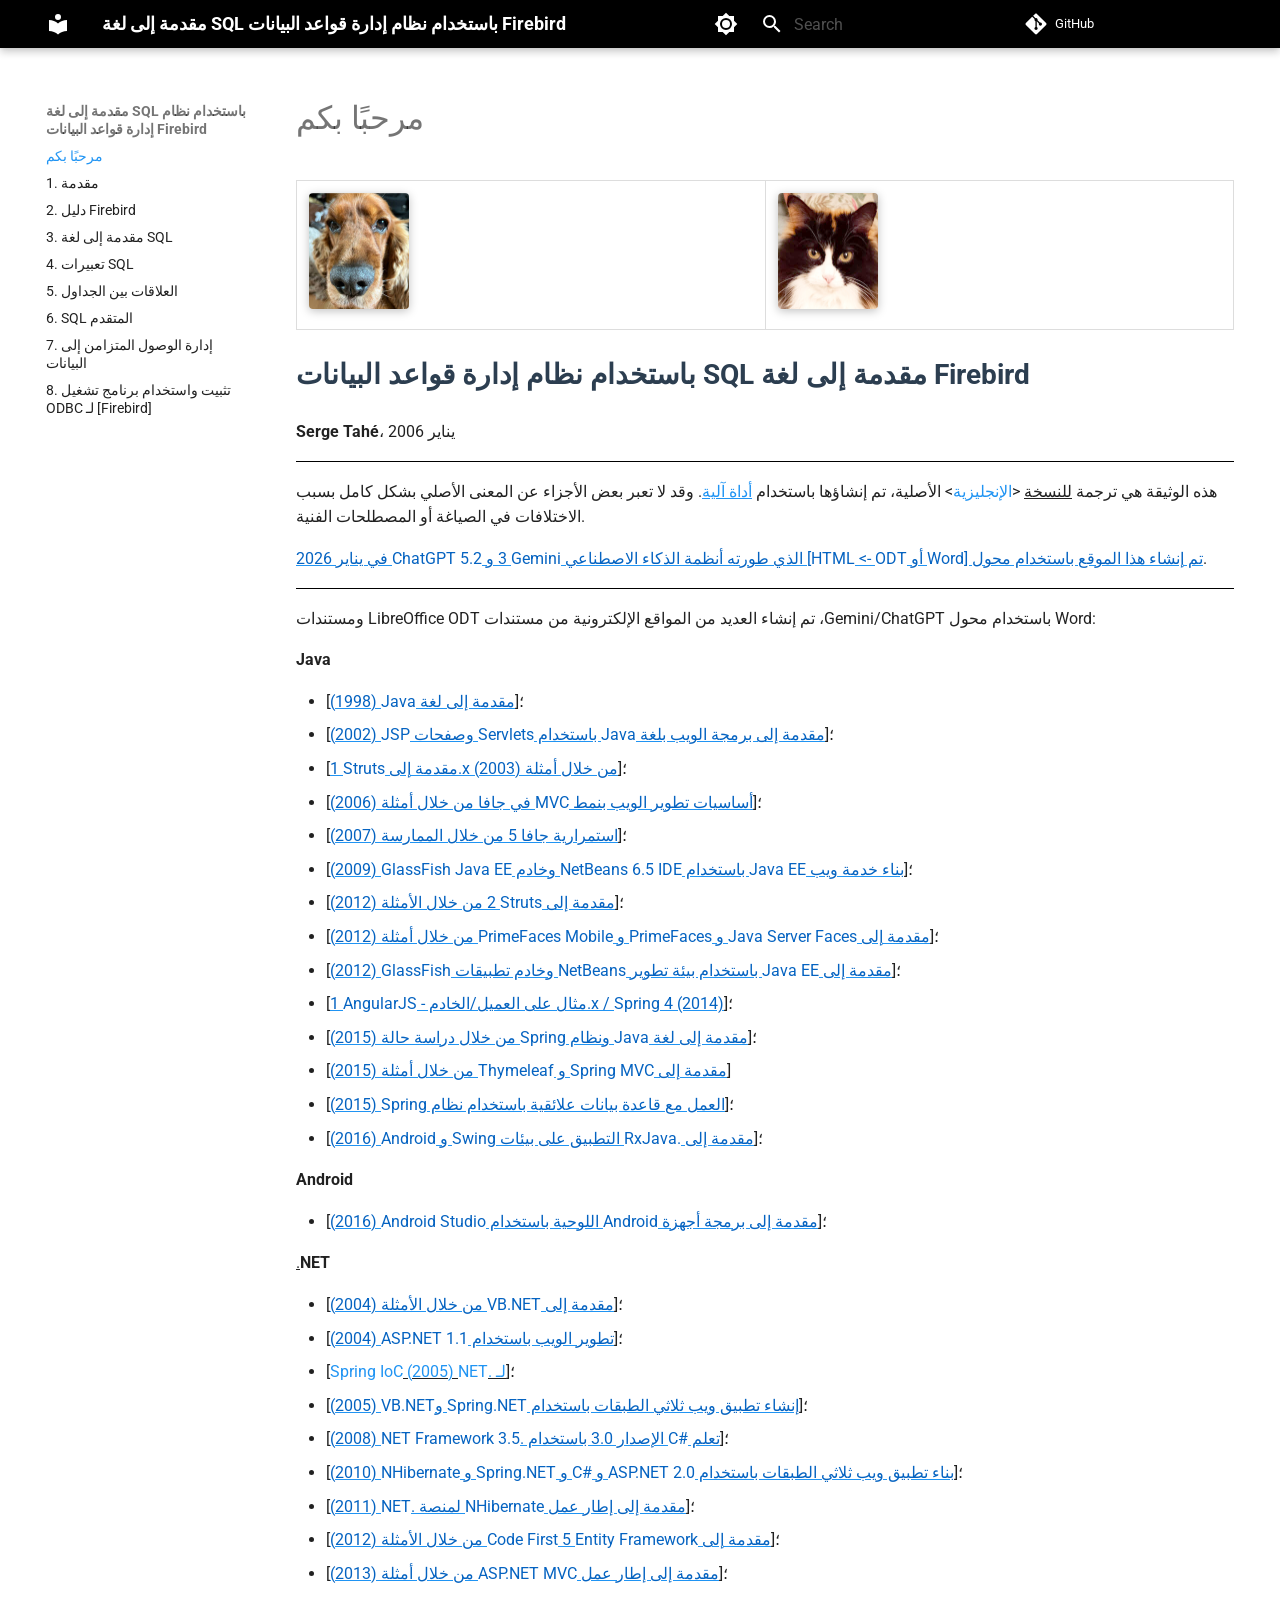
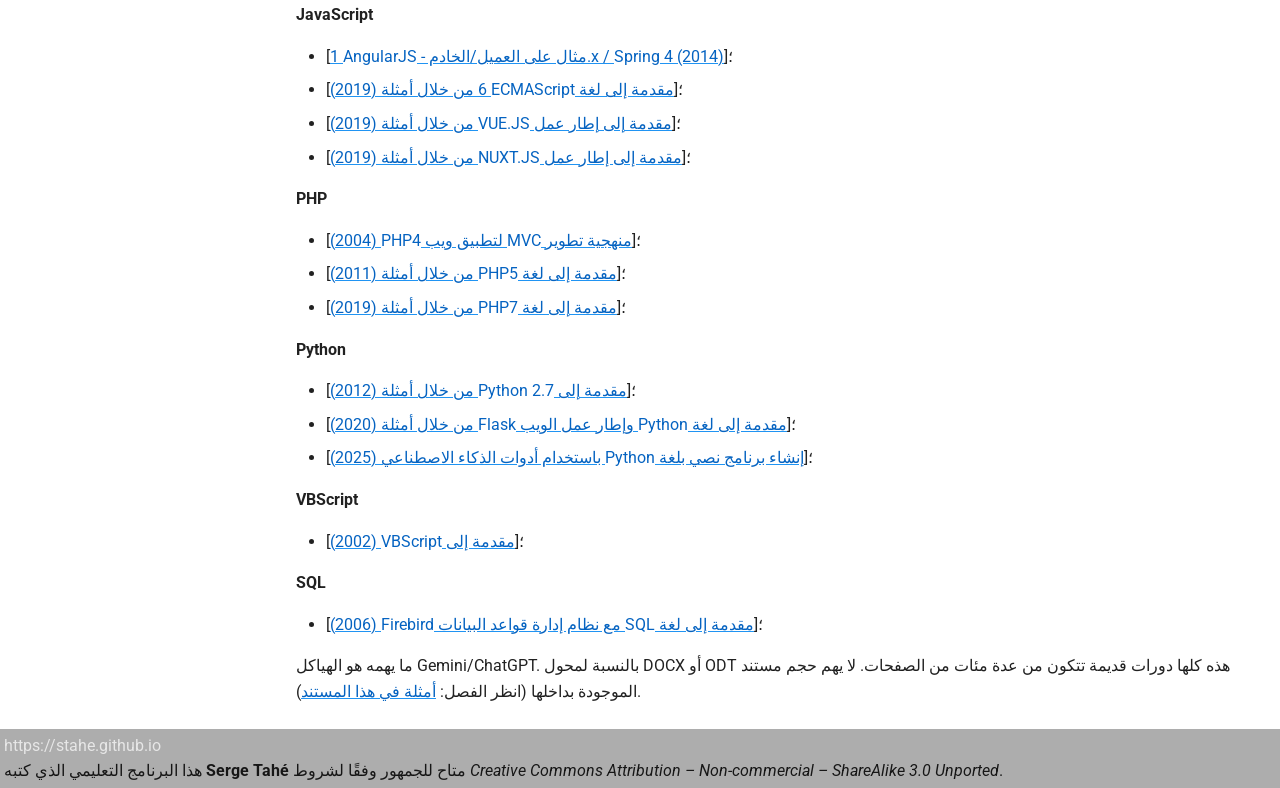
==== index.html @ da892377 "Deployed 4dfb40e with MkDocs version: 1.6.1" ====
<!doctype html>
<html lang="en" class="no-js">
  <head>
    
      <meta charset="utf-8">
      <meta name="viewport" content="width=device-width,initial-scale=1">
      
        <meta name="description" content="مقدمة إلى لغة SQL باستخدام نظام إدارة قواعد البيانات Firebird">
      
      
        <meta name="author" content="Serge Tahé">
      
      
        <link rel="canonical" href="https://stahe.github.io/ar-sql-firebird-janv-2006/index.html">
      
      
      
        <link rel="next" href="mqdm.html">
      
      
        
      
      
      <link rel="icon" href="assets/images/favicon.png">
      <meta name="generator" content="mkdocs-1.6.1, mkdocs-material-9.7.0">
    
    
      
        <title>مقدمة إلى لغة SQL باستخدام نظام إدارة قواعد البيانات Firebird</title>
      
    
    
      <link rel="stylesheet" href="assets/stylesheets/main.618322db.min.css">
      
        
        <link rel="stylesheet" href="assets/stylesheets/palette.ab4e12ef.min.css">
      
      


    
    
      
    
    
      
        
        
        <link rel="preconnect" href="https://fonts.gstatic.com" crossorigin>
        <link rel="stylesheet" href="https://fonts.googleapis.com/css?family=Roboto:300,300i,400,400i,700,700i%7CRoboto+Mono:400,400i,700,700i&display=fallback">
        <style>:root{--md-text-font:"Roboto";--md-code-font:"Roboto Mono"}</style>
      
    
    
      <link rel="stylesheet" href="stylesheets/focus.css">
    
      <link rel="stylesheet" href="stylesheets/bidi.css">
    
    <script>__md_scope=new URL(".",location),__md_hash=e=>[...e].reduce(((e,_)=>(e<<5)-e+_.charCodeAt(0)),0),__md_get=(e,_=localStorage,t=__md_scope)=>JSON.parse(_.getItem(t.pathname+"."+e)),__md_set=(e,_,t=localStorage,a=__md_scope)=>{try{t.setItem(a.pathname+"."+e,JSON.stringify(_))}catch(e){}}</script>
    
      
  <script async src="https://www.googletagmanager.com/gtag/js?id=G-EBZC3JVJNR"></script>
  <script>
    window.dataLayer = window.dataLayer || [];
    function gtag(){dataLayer.push(arguments);}
    gtag('js', new Date());
    var siteName = "مقدمة إلى لغة SQL باستخدام نظام إدارة قواعد البيانات Firebird";
    gtag('config', 'G-EBZC3JVJNR', {
        'page_title': siteName
    });
  </script>

    
    
  </head>
  
  
    
    
      
    
    
    
    
    <body dir="ltr" data-md-color-scheme="default" data-md-color-primary="blue" data-md-color-accent="purple">
  
    
    <input class="md-toggle" data-md-toggle="drawer" type="checkbox" id="__drawer" autocomplete="off">
    <input class="md-toggle" data-md-toggle="search" type="checkbox" id="__search" autocomplete="off">
    <label class="md-overlay" for="__drawer"></label>
    <div data-md-component="skip">
      
    </div>
    <div data-md-component="announce">
      
    </div>
    
    
      

  

<header class="md-header md-header--shadow" data-md-component="header">
  <nav class="md-header__inner md-grid" aria-label="Header">
    <a href="index.html" title="مقدمة إلى لغة SQL باستخدام نظام إدارة قواعد البيانات Firebird" class="md-header__button md-logo" aria-label="مقدمة إلى لغة SQL باستخدام نظام إدارة قواعد البيانات Firebird" data-md-component="logo">
      
  
  <svg xmlns="http://www.w3.org/2000/svg" viewBox="0 0 24 24"><path d="M12 8a3 3 0 0 0 3-3 3 3 0 0 0-3-3 3 3 0 0 0-3 3 3 3 0 0 0 3 3m0 3.54C9.64 9.35 6.5 8 3 8v11c3.5 0 6.64 1.35 9 3.54 2.36-2.19 5.5-3.54 9-3.54V8c-3.5 0-6.64 1.35-9 3.54"/></svg>

    </a>
    <label class="md-header__button md-icon" for="__drawer">
      
      <svg xmlns="http://www.w3.org/2000/svg" viewBox="0 0 24 24"><path d="M3 6h18v2H3zm0 5h18v2H3zm0 5h18v2H3z"/></svg>
    </label>
    <div class="md-header__title" data-md-component="header-title">
      <div class="md-header__ellipsis">
        <div class="md-header__topic">
          <span class="md-ellipsis">
            مقدمة إلى لغة SQL باستخدام نظام إدارة قواعد البيانات Firebird
          </span>
        </div>
        <div class="md-header__topic" data-md-component="header-topic">
          <span class="md-ellipsis">
            
              مرحبًا بكم
            
          </span>
        </div>
      </div>
    </div>
    
      
        <form class="md-header__option" data-md-component="palette">
  
    
    
    
    <input class="md-option" data-md-color-media="(prefers-color-scheme: light)" data-md-color-scheme="default" data-md-color-primary="blue" data-md-color-accent="purple"  aria-label="التبديل إلى الوضع الداكن"  type="radio" name="__palette" id="__palette_0">
    
      <label class="md-header__button md-icon" title="التبديل إلى الوضع الداكن" for="__palette_1" hidden>
        <svg xmlns="http://www.w3.org/2000/svg" viewBox="0 0 24 24"><path d="M12 8a4 4 0 0 0-4 4 4 4 0 0 0 4 4 4 4 0 0 0 4-4 4 4 0 0 0-4-4m0 10a6 6 0 0 1-6-6 6 6 0 0 1 6-6 6 6 0 0 1 6 6 6 6 0 0 1-6 6m8-9.31V4h-4.69L12 .69 8.69 4H4v4.69L.69 12 4 15.31V20h4.69L12 23.31 15.31 20H20v-4.69L23.31 12z"/></svg>
      </label>
    
  
    
    
    
    <input class="md-option" data-md-color-media="(prefers-color-scheme: dark)" data-md-color-scheme="slate" data-md-color-primary="blue" data-md-color-accent="purple"  aria-label="التبديل إلى الوضع الفاتح"  type="radio" name="__palette" id="__palette_1">
    
      <label class="md-header__button md-icon" title="التبديل إلى الوضع الفاتح" for="__palette_0" hidden>
        <svg xmlns="http://www.w3.org/2000/svg" viewBox="0 0 24 24"><path d="M12 18c-.89 0-1.74-.2-2.5-.55C11.56 16.5 13 14.42 13 12s-1.44-4.5-3.5-5.45C10.26 6.2 11.11 6 12 6a6 6 0 0 1 6 6 6 6 0 0 1-6 6m8-9.31V4h-4.69L12 .69 8.69 4H4v4.69L.69 12 4 15.31V20h4.69L12 23.31 15.31 20H20v-4.69L23.31 12z"/></svg>
      </label>
    
  
</form>
      
    
    
      <script>var palette=__md_get("__palette");if(palette&&palette.color){if("(prefers-color-scheme)"===palette.color.media){var media=matchMedia("(prefers-color-scheme: light)"),input=document.querySelector(media.matches?"[data-md-color-media='(prefers-color-scheme: light)']":"[data-md-color-media='(prefers-color-scheme: dark)']");palette.color.media=input.getAttribute("data-md-color-media"),palette.color.scheme=input.getAttribute("data-md-color-scheme"),palette.color.primary=input.getAttribute("data-md-color-primary"),palette.color.accent=input.getAttribute("data-md-color-accent")}for(var[key,value]of Object.entries(palette.color))document.body.setAttribute("data-md-color-"+key,value)}</script>
    
    
    
      
      
        <label class="md-header__button md-icon" for="__search">
          
          <svg xmlns="http://www.w3.org/2000/svg" viewBox="0 0 24 24"><path d="M9.5 3A6.5 6.5 0 0 1 16 9.5c0 1.61-.59 3.09-1.56 4.23l.27.27h.79l5 5-1.5 1.5-5-5v-.79l-.27-.27A6.52 6.52 0 0 1 9.5 16 6.5 6.5 0 0 1 3 9.5 6.5 6.5 0 0 1 9.5 3m0 2C7 5 5 7 5 9.5S7 14 9.5 14 14 12 14 9.5 12 5 9.5 5"/></svg>
        </label>
        <div class="md-search" data-md-component="search" role="dialog">
  <label class="md-search__overlay" for="__search"></label>
  <div class="md-search__inner" role="search">
    <form class="md-search__form" name="search">
      <input type="text" class="md-search__input" name="query" aria-label="Search" placeholder="Search" autocapitalize="off" autocorrect="off" autocomplete="off" spellcheck="false" data-md-component="search-query" required>
      <label class="md-search__icon md-icon" for="__search">
        
        <svg xmlns="http://www.w3.org/2000/svg" viewBox="0 0 24 24"><path d="M9.5 3A6.5 6.5 0 0 1 16 9.5c0 1.61-.59 3.09-1.56 4.23l.27.27h.79l5 5-1.5 1.5-5-5v-.79l-.27-.27A6.52 6.52 0 0 1 9.5 16 6.5 6.5 0 0 1 3 9.5 6.5 6.5 0 0 1 9.5 3m0 2C7 5 5 7 5 9.5S7 14 9.5 14 14 12 14 9.5 12 5 9.5 5"/></svg>
        
        <svg xmlns="http://www.w3.org/2000/svg" viewBox="0 0 24 24"><path d="M20 11v2H8l5.5 5.5-1.42 1.42L4.16 12l7.92-7.92L13.5 5.5 8 11z"/></svg>
      </label>
      <nav class="md-search__options" aria-label="Search">
        
        <button type="reset" class="md-search__icon md-icon" title="Clear" aria-label="Clear" tabindex="-1">
          
          <svg xmlns="http://www.w3.org/2000/svg" viewBox="0 0 24 24"><path d="M19 6.41 17.59 5 12 10.59 6.41 5 5 6.41 10.59 12 5 17.59 6.41 19 12 13.41 17.59 19 19 17.59 13.41 12z"/></svg>
        </button>
      </nav>
      
    </form>
    <div class="md-search__output">
      <div class="md-search__scrollwrap" tabindex="0" data-md-scrollfix>
        <div class="md-search-result" data-md-component="search-result">
          <div class="md-search-result__meta">
            Initializing search
          </div>
          <ol class="md-search-result__list" role="presentation"></ol>
        </div>
      </div>
    </div>
  </div>
</div>
      
    
    
      <div class="md-header__source">
        <a href="https://stahe.github.io/ar-sql-firebird-janv-2006" title="Go to repository" class="md-source" data-md-component="source">
  <div class="md-source__icon md-icon">
    
    <svg xmlns="http://www.w3.org/2000/svg" viewBox="0 0 448 512"><!--! Font Awesome Free 7.1.0 by @fontawesome - https://fontawesome.com License - https://fontawesome.com/license/free (Icons: CC BY 4.0, Fonts: SIL OFL 1.1, Code: MIT License) Copyright 2025 Fonticons, Inc.--><path d="M439.6 236.1 244 40.5c-5.4-5.5-12.8-8.5-20.4-8.5s-15 3-20.4 8.4L162.5 81l51.5 51.5c27.1-9.1 52.7 16.8 43.4 43.7l49.7 49.7c34.2-11.8 61.2 31 35.5 56.7-26.5 26.5-70.2-2.9-56-37.3L240.3 199v121.9c25.3 12.5 22.3 41.8 9.1 55-6.4 6.4-15.2 10.1-24.3 10.1s-17.8-3.6-24.3-10.1c-17.6-17.6-11.1-46.9 11.2-56v-123c-20.8-8.5-24.6-30.7-18.6-45L142.6 101 8.5 235.1C3 240.6 0 247.9 0 255.5s3 15 8.5 20.4l195.6 195.7c5.4 5.4 12.7 8.4 20.4 8.4s15-3 20.4-8.4l194.7-194.7c5.4-5.4 8.4-12.8 8.4-20.4s-3-15-8.4-20.4"/></svg>
  </div>
  <div class="md-source__repository">
    GitHub
  </div>
</a>
      </div>
    
  </nav>
  
</header>
    
    <div class="md-container" data-md-component="container">
      
      
        
          
        
      
      <main class="md-main" data-md-component="main">
        <div class="md-main__inner md-grid">
          
            
              
              <div class="md-sidebar md-sidebar--primary" data-md-component="sidebar" data-md-type="navigation" >
                <div class="md-sidebar__scrollwrap">
                  <div class="md-sidebar__inner">
                    



  

<nav class="md-nav md-nav--primary md-nav--integrated" aria-label="Navigation" data-md-level="0">
  <label class="md-nav__title" for="__drawer">
    <a href="index.html" title="مقدمة إلى لغة SQL باستخدام نظام إدارة قواعد البيانات Firebird" class="md-nav__button md-logo" aria-label="مقدمة إلى لغة SQL باستخدام نظام إدارة قواعد البيانات Firebird" data-md-component="logo">
      
  
  <svg xmlns="http://www.w3.org/2000/svg" viewBox="0 0 24 24"><path d="M12 8a3 3 0 0 0 3-3 3 3 0 0 0-3-3 3 3 0 0 0-3 3 3 3 0 0 0 3 3m0 3.54C9.64 9.35 6.5 8 3 8v11c3.5 0 6.64 1.35 9 3.54 2.36-2.19 5.5-3.54 9-3.54V8c-3.5 0-6.64 1.35-9 3.54"/></svg>

    </a>
    مقدمة إلى لغة SQL باستخدام نظام إدارة قواعد البيانات Firebird
  </label>
  
    <div class="md-nav__source">
      <a href="https://stahe.github.io/ar-sql-firebird-janv-2006" title="Go to repository" class="md-source" data-md-component="source">
  <div class="md-source__icon md-icon">
    
    <svg xmlns="http://www.w3.org/2000/svg" viewBox="0 0 448 512"><!--! Font Awesome Free 7.1.0 by @fontawesome - https://fontawesome.com License - https://fontawesome.com/license/free (Icons: CC BY 4.0, Fonts: SIL OFL 1.1, Code: MIT License) Copyright 2025 Fonticons, Inc.--><path d="M439.6 236.1 244 40.5c-5.4-5.5-12.8-8.5-20.4-8.5s-15 3-20.4 8.4L162.5 81l51.5 51.5c27.1-9.1 52.7 16.8 43.4 43.7l49.7 49.7c34.2-11.8 61.2 31 35.5 56.7-26.5 26.5-70.2-2.9-56-37.3L240.3 199v121.9c25.3 12.5 22.3 41.8 9.1 55-6.4 6.4-15.2 10.1-24.3 10.1s-17.8-3.6-24.3-10.1c-17.6-17.6-11.1-46.9 11.2-56v-123c-20.8-8.5-24.6-30.7-18.6-45L142.6 101 8.5 235.1C3 240.6 0 247.9 0 255.5s3 15 8.5 20.4l195.6 195.7c5.4 5.4 12.7 8.4 20.4 8.4s15-3 20.4-8.4l194.7-194.7c5.4-5.4 8.4-12.8 8.4-20.4s-3-15-8.4-20.4"/></svg>
  </div>
  <div class="md-source__repository">
    GitHub
  </div>
</a>
    </div>
  
  <ul class="md-nav__list" data-md-scrollfix>
    
      
      
  
  
    
  
  
  
    <li class="md-nav__item md-nav__item--active">
      
      <input class="md-nav__toggle md-toggle" type="checkbox" id="__toc">
      
      
      
      <a href="index.html" class="md-nav__link md-nav__link--active">
        
  
  
  <span class="md-ellipsis">
    
  
    مرحبًا بكم
  

    
  </span>
  
  

      </a>
      
    </li>
  

    
      
      
  
  
  
  
    <li class="md-nav__item">
      <a href="mqdm.html" class="md-nav__link">
        
  
  
  <span class="md-ellipsis">
    
  
    1. مقدمة
  

    
  </span>
  
  

      </a>
    </li>
  

    
      
      
  
  
  
  
    <li class="md-nav__item">
      <a href="dlyl-firebird.html" class="md-nav__link">
        
  
  
  <span class="md-ellipsis">
    
  
    2. دليل Firebird
  

    
  </span>
  
  

      </a>
    </li>
  

    
      
      
  
  
  
  
    <li class="md-nav__item">
      <a href="mqdm-l-l-sql.html" class="md-nav__link">
        
  
  
  <span class="md-ellipsis">
    
  
    3. مقدمة إلى لغة SQL
  

    
  </span>
  
  

      </a>
    </li>
  

    
      
      
  
  
  
  
    <li class="md-nav__item">
      <a href="tbyrt-sql.html" class="md-nav__link">
        
  
  
  <span class="md-ellipsis">
    
  
    4. تعبيرات SQL
  

    
  </span>
  
  

      </a>
    </li>
  

    
      
      
  
  
  
  
    <li class="md-nav__item">
      <a href="llqt-byn-ljdwl.html" class="md-nav__link">
        
  
  
  <span class="md-ellipsis">
    
  
    5. العلاقات بين الجداول
  

    
  </span>
  
  

      </a>
    </li>
  

    
      
      
  
  
  
  
    <li class="md-nav__item">
      <a href="sql-lmtqdm.html" class="md-nav__link">
        
  
  
  <span class="md-ellipsis">
    
  
    6. SQL المتقدم
  

    
  </span>
  
  

      </a>
    </li>
  

    
      
      
  
  
  
  
    <li class="md-nav__item">
      <a href="dr-lwwl-lmtzmn-l-lbynt.html" class="md-nav__link">
        
  
  
  <span class="md-ellipsis">
    
  
    7. إدارة الوصول المتزامن إلى البيانات
  

    
  </span>
  
  

      </a>
    </li>
  

    
      
      
  
  
  
  
    <li class="md-nav__item">
      <a href="tthbyt-wstkhdm-brnmj-tshyl-odbc-l-firebird.html" class="md-nav__link">
        
  
  
  <span class="md-ellipsis">
    
  
    8. تثبيت واستخدام برنامج تشغيل ODBC لـ [Firebird]
  

    
  </span>
  
  

      </a>
    </li>
  

    
  </ul>
</nav>
                  </div>
                </div>
              </div>
            
            
          
          
            <div class="md-content" data-md-component="content">
              
              <article class="md-content__inner md-typeset">
                
                  



  <h1>مرحبًا بكم</h1>

<table class="odt-table" style="border-collapse: collapse; width: 100%; margin-bottom: 1em;"><tr><td style="border: 1px solid #ddd; padding: 8px; vertical-align: top;"><img src="images/10000000000000C8000000E930F662D2.png" width="100" height="117" style="display:inline-block; margin:4px;width:2.646cm;height:3.083cm;" class="odt-zoomable" data-zoom-src="images/10000000000000C8000000E930F662D2.png" /></td><td style="border: 1px solid #ddd; padding: 8px; vertical-align: top;"><img src="images/10000000000000C8000000E90F858128.png" width="100" height="117" style="display:inline-block; margin:4px;width:2.646cm;height:3.083cm;" class="odt-zoomable" data-zoom-src="images/10000000000000C8000000E90F858128.png" /></td></tr></table>

<p style="font-size: 28px; font-weight: bold; margin-bottom: 1em; line-height: 1.2; color: #2c3e50;">مقدمة إلى لغة <bdi dir="ltr" class="odt-ltr-term">SQL</bdi> باستخدام نظام إدارة قواعد البيانات <bdi dir="ltr" class="odt-ltr-term">Firebird</bdi></p>

<p><strong><bdi dir="ltr" class="odt-ltr-term">Serge Tahé</bdi></strong>، يناير 2006</p>
<hr style="border:0; border-top:0.06pt solid #000000; margin:0.75em 0;" data-odt-border="top" />
<p>هذه الوثيقة هي ترجمة <u>للنسخة</u> &lt;<a href="https://stahe.github.io/en-sql-firebird-janv-2006/">الإنجليزية</a>&gt; الأصلية، تم إنشاؤها باستخدام <a href="https://www.deepl.com/"><u>أداة آلية</u></a>. وقد لا تعبر بعض الأجزاء عن المعنى الأصلي بشكل كامل بسبب الاختلافات في الصياغة أو المصطلحات الفنية.</p>
<p><a href="https://stahe.github.io/en-word-odt-vers-html-janv-2026/"><u><span style="color: #0563c1">تم إنشاء هذا الموقع باستخدام محول [<bdi dir="ltr" class="odt-ltr-term">Word</bdi> أو <bdi dir="ltr" class="odt-ltr-term">ODT</bdi> -&gt; <bdi dir="ltr" class="odt-ltr-term">HTML</bdi>] الذي طورته أنظمة الذكاء الاصطناعي <bdi dir="ltr" class="odt-ltr-term">Gemini</bdi> 3 و <bdi dir="ltr" class="odt-ltr-term">ChatGPT 5.2</bdi> في يناير 2026</span></u></a>.</p>
<hr style="border:0; border-top:0.06pt solid #000000; margin:0.75em 0;" data-odt-border="bottom" />

<p>باستخدام محول <bdi dir="ltr" class="odt-ltr-term">Gemini/ChatGPT</bdi>، تم إنشاء العديد من المواقع الإلكترونية من مستندات <bdi dir="ltr" class="odt-ltr-term">LibreOffice ODT</bdi> ومستندات <bdi dir="ltr" class="odt-ltr-term">Word:</bdi></p>
<p><u><strong><bdi dir="ltr" class="odt-ltr-term">Java</bdi></strong></u></p>
<ul>
<li>[<a href="https://stahe.github.io/ar-java-sept-1998/"><u><span style="color: #0563c1">مقدمة إلى لغة <bdi dir="ltr" class="odt-ltr-term">Java</bdi> (1998)</span></u></a>]؛</li>
<li>[<a href="https://stahe.github.io/ar-servlets-java-juin-2002/"><u><span style="color: #0563c1">مقدمة إلى برمجة الويب بلغة <bdi dir="ltr" class="odt-ltr-term">Java</bdi> باستخدام <bdi dir="ltr" class="odt-ltr-term">Servlets</bdi> وصفحات <bdi dir="ltr" class="odt-ltr-term">JSP</bdi> (2002)</span></u></a>]؛</li>
<li>[<a href="https://stahe.github.io/ar-struts1x-dec-2003/"><u><span style="color: #0563c1">مقدمة إلى <bdi dir="ltr" class="odt-ltr-term">Struts</bdi> 1.x من خلال أمثلة (2003)</span></u></a>]؛</li>
<li>[<a href="https://stahe.github.io/ar-java-web-mvc-mai-2006/"><u><span style="color: #0563c1">أساسيات تطوير الويب بنمط <bdi dir="ltr" class="odt-ltr-term">MVC</bdi> في جافا من خلال أمثلة (2006)</span></u></a>]؛</li>
<li>[<a href="https://stahe.github.io/ar-jpa-juin-2007/"><u><span style="color: #0563c1">استمرارية جافا 5 من خلال الممارسة (2007)</span></u></a>]؛</li>
<li>[<a href="https://stahe.github.io/ar-webservice-netbeans-glassfish-fev-2009/"><u><span style="color: #0563c1">بناء خدمة ويب <bdi dir="ltr" class="odt-ltr-term">Java EE</bdi> باستخدام <bdi dir="ltr" class="odt-ltr-term">NetBeans 6.5 IDE</bdi> وخادم <bdi dir="ltr" class="odt-ltr-term">GlassFish Java EE</bdi> (2009)</span></u></a>]؛</li>
<li>[<a href="https://stahe.github.io/ar-struts2-janv-2012/"><u><span style="color: #0563c1">مقدمة إلى <bdi dir="ltr" class="odt-ltr-term">Struts</bdi> 2 من خلال الأمثلة (2012)</span></u></a>]؛</li>
<li>[<a href="https://stahe.github.io/ar-jsf2-pf-pfm-juin-2012/"><u><span style="color: #0563c1">مقدمة إلى <bdi dir="ltr" class="odt-ltr-term">Java Server Faces</bdi> و <bdi dir="ltr" class="odt-ltr-term">PrimeFaces</bdi> و <bdi dir="ltr" class="odt-ltr-term">PrimeFaces Mobile</bdi> من خلال أمثلة (2012)</span></u></a>]؛</li>
<li>[<a href="https://stahe.github.io/ar-javaee-juin-2012/"><u><span style="color: #0563c1">مقدمة إلى <bdi dir="ltr" class="odt-ltr-term">Java EE</bdi> باستخدام بيئة تطوير <bdi dir="ltr" class="odt-ltr-term">NetBeans</bdi> وخادم تطبيقات <bdi dir="ltr" class="odt-ltr-term">GlassFish</bdi> (2012)</span></u></a>]؛</li>
<li>[<a href="https://stahe.github.io/ar-spring-angular1.x-juillet-2014/"><u><span style="color: #0563c1">مثال على العميل/الخادم - <bdi dir="ltr" class="odt-ltr-term">AngularJS</bdi> 1.x / <bdi dir="ltr" class="odt-ltr-term">Spring</bdi> 4 (2014)</span></u></a>]؛</li>
<li>[<a href="https://stahe.github.io/ar-java-spring-dec-2015/"><u><span style="color: #0563c1">مقدمة إلى لغة <bdi dir="ltr" class="odt-ltr-term">Java</bdi> ونظام <bdi dir="ltr" class="odt-ltr-term">Spring</bdi> من خلال دراسة حالة (2015)</span></u></a>]؛</li>
<li>[<a href="https://stahe.github.io/ar-springmvc-thymeleaf-janv-2015/"><u><span style="color: #0563c1">مقدمة إلى <bdi dir="ltr" class="odt-ltr-term">Spring MVC</bdi> و <bdi dir="ltr" class="odt-ltr-term">Thymeleaf</bdi> من خلال أمثلة (2015)</span></u></a>]</li>
<li>[<a href="https://stahe.github.io/ar-spring-database-juin-2015/"><u><span style="color: #0563c1">العمل مع قاعدة بيانات علائقية باستخدام نظام <bdi dir="ltr" class="odt-ltr-term">Spring</bdi> (2015)</span></u></a>]؛</li>
<li>[<a href="https://stahe.github.io/ar-rxjava-mai-2016/"><u><span style="color: #0563c1">مقدمة إلى <bdi dir="ltr" class="odt-ltr-term">RxJava.</bdi> التطبيق على بيئات <bdi dir="ltr" class="odt-ltr-term">Swing</bdi> و <bdi dir="ltr" class="odt-ltr-term">Android</bdi> (2016)</span></u></a>]؛</li>
</ul>
<p><u><strong><bdi dir="ltr" class="odt-ltr-term">Android</bdi></strong></u></p>
<ul>
<li>[<a href="https://stahe.github.io/ar-android-aout-2016/"><u><span style="color: #0563c1">مقدمة إلى برمجة أجهزة <bdi dir="ltr" class="odt-ltr-term">Android</bdi> اللوحية باستخدام <bdi dir="ltr" class="odt-ltr-term">Android Studio</bdi> (2016)</span></u></a>]؛</li>
</ul>
<p><u>.</u><u><strong><bdi dir="ltr" class="odt-ltr-term">NET</bdi></strong></u></p>
<ul>
<li>[<a href="https://stahe.github.io/ar-vbnet-mars-2004/"><u><span style="color: #0563c1">مقدمة إلى <bdi dir="ltr" class="odt-ltr-term">VB.NET</bdi> من خلال الأمثلة (2004)</span></u></a>]؛</li>
<li>[<a href="https://stahe.github.io/ar-aspnet1.1-avril-2004/"><u><span style="color: #0563c1">تطوير الويب باستخدام <bdi dir="ltr" class="odt-ltr-term">ASP.NET 1.1</bdi> (2004)</span></u></a>]؛</li>
<li>[<u><span style="color: #0563c1"><a href="https://stahe.github.io/ar-springioc-dotnet-avril-2005/"><bdi dir="ltr" class="odt-ltr-term">Spring IoC</bdi> لـ .<bdi dir="ltr" class="odt-ltr-term">NET</bdi> (2005)</span></u></a>]؛</li>
<li>[<a href="https://stahe.github.io/ar-web3tier-dotnet-avril-2005/"><u><span style="color: #0563c1">إنشاء تطبيق ويب ثلاثي الطبقات باستخدام <bdi dir="ltr" class="odt-ltr-term">Spring.NET</bdi> و<bdi dir="ltr" class="odt-ltr-term">VB.NET</bdi> (2005)</span></u></a>]؛</li>
<li>[<a href="https://stahe.github.io/ar-csharp-mai-2008/"><u><span style="color: #0563c1">تعلم <bdi dir="ltr" class="odt-ltr-term">C#</bdi> الإصدار 3.0 باستخدام .<bdi dir="ltr" class="odt-ltr-term">NET Framework 3.5</bdi> (2008)</span></u></a>]؛</li>
<li>[<a href="https://stahe.github.io/ar-pam-aspnet-juin-2010/"><u><span style="color: #0563c1">بناء تطبيق ويب ثلاثي الطبقات باستخدام <bdi dir="ltr" class="odt-ltr-term">ASP.NET 2.0</bdi> و <bdi dir="ltr" class="odt-ltr-term">C#</bdi> و <bdi dir="ltr" class="odt-ltr-term">Spring.NET</bdi> و <bdi dir="ltr" class="odt-ltr-term">NHibernate</bdi> (2010)</span></u></a>]؛</li>
<li>[<a href="https://stahe.github.io/ar-nhibernate-dotnet-dec-2011/"><u><span style="color: #0563c1">مقدمة إلى إطار عمل <bdi dir="ltr" class="odt-ltr-term">NHibernate</bdi> لمنصة .<bdi dir="ltr" class="odt-ltr-term">NET</bdi> (2011)</span></u></a>]؛</li>
<li>[<a href="https://stahe.github.io/ar-ef5cf-oct-2012/"><u><span style="color: #0563c1">مقدمة إلى <bdi dir="ltr" class="odt-ltr-term">Entity Framework</bdi> 5 <bdi dir="ltr" class="odt-ltr-term">Code First</bdi> من خلال الأمثلة (2012)</span></u></a>]؛</li>
<li>[<a href="https://stahe.github.io/ar-aspnetmvc-nov-2013/"><u><span style="color: #0563c1">مقدمة إلى إطار عمل <bdi dir="ltr" class="odt-ltr-term">ASP.NET MVC</bdi> من خلال أمثلة (2013)</span></u></a>]؛</li>
</ul>
<p><u><strong><bdi dir="ltr" class="odt-ltr-term">JavaScript</bdi></strong></u></p>
<ul>
<li>[<a href="https://stahe.github.io/ar-spring-angular1.x-juillet-2014/"><u><span style="color: #0563c1">مثال على العميل/الخادم - <bdi dir="ltr" class="odt-ltr-term">AngularJS</bdi> 1.x / <bdi dir="ltr" class="odt-ltr-term">Spring</bdi> 4 (2014)</span></u></a>]؛</li>
<li>[<a href="https://stahe.github.io/ar-ecmascript6-oct-2019/"><u><span style="color: #0563c1">مقدمة إلى لغة <bdi dir="ltr" class="odt-ltr-term">ECMAScript</bdi> 6 من خلال أمثلة (2019)</span></u></a>]؛</li>
<li>[<a href="https://stahe.github.io/ar-vuejs-oct-2019/"><u><span style="color: #0563c1">مقدمة إلى إطار عمل <bdi dir="ltr" class="odt-ltr-term">VUE.JS</bdi> من خلال أمثلة (2019)</span></u></a>]؛</li>
<li>[<a href="https://stahe.github.io/ar-nuxtjs-dec-2019/"><u><span style="color: #0563c1">مقدمة إلى إطار عمل <bdi dir="ltr" class="odt-ltr-term">NUXT.JS</bdi> من خلال أمثلة (2019)</span></u></a>]؛</li>
</ul>
<p><u><strong><bdi dir="ltr" class="odt-ltr-term">PHP</bdi></strong></u></p>
<ul>
<li>[<a href="https://stahe.github.io/ar-php4mvc-janvier-2004/"><u><span style="color: #0563c1">منهجية تطوير <bdi dir="ltr" class="odt-ltr-term">MVC</bdi> لتطبيق ويب <bdi dir="ltr" class="odt-ltr-term">PHP4</bdi> (2004)</span></u></a>]؛</li>
<li>[<a href="https://stahe.github.io/ar-php5-juillet-2011/"><u><span style="color: #0563c1">مقدمة إلى لغة <bdi dir="ltr" class="odt-ltr-term">PHP5</bdi> من خلال أمثلة (2011)</span></u></a>]؛</li>
<li>[<a href="https://stahe.github.io/ar-php7-juillet-2019/"><u><span style="color: #0563c1">مقدمة إلى لغة <bdi dir="ltr" class="odt-ltr-term">PHP7</bdi> من خلال أمثلة (2019)</span></u></a>]؛</li>
</ul>
<p><u><strong><bdi dir="ltr" class="odt-ltr-term">Python</bdi></strong></u></p>
<ul>
<li>[<a href="https://stahe.github.io/ar-python2.7-mars-2012/"><u><span style="color: #0563c1">مقدمة إلى <bdi dir="ltr" class="odt-ltr-term">Python 2.7</bdi> من خلال أمثلة (2012)</span></u></a>]؛</li>
<li>[<a href="https://stahe.github.io/ar-python-flask-sept-2020/"><u><span style="color: #0563c1">مقدمة إلى لغة <bdi dir="ltr" class="odt-ltr-term">Python</bdi> وإطار عمل الويب <bdi dir="ltr" class="odt-ltr-term">Flask</bdi> من خلال أمثلة (2020)</span></u></a>]؛</li>
<li>[<a href="https://stahe.github.io/ar-python-ia-sept-2025/"><u><span style="color: #0563c1">إنشاء برنامج نصي بلغة <bdi dir="ltr" class="odt-ltr-term">Python</bdi> باستخدام أدوات الذكاء الاصطناعي (2025)</span></u></a>]؛</li>
</ul>
<p><u><strong><bdi dir="ltr" class="odt-ltr-term">VBScript</bdi></strong></u></p>
<ul>
<li>[<a href="https://stahe.github.io/ar-vbscript-janv-2002/"><u><span style="color: #0563c1">مقدمة إلى <bdi dir="ltr" class="odt-ltr-term">VBScript</bdi> (2002)</span></u></a>]؛</li>
</ul>
<p><u><strong><bdi dir="ltr" class="odt-ltr-term">SQL</bdi></strong></u></p>
<ul>
<li>[<a href="https://stahe.github.io/ar-sql-firebird-janv-2006/"><u><span style="color: #0563c1">مقدمة إلى لغة <bdi dir="ltr" class="odt-ltr-term">SQL</bdi> مع نظام إدارة قواعد البيانات <bdi dir="ltr" class="odt-ltr-term">Firebird</bdi> (2006)</span></u></a>]؛</li>
</ul>
<p>هذه كلها دورات قديمة تتكون من عدة مئات من الصفحات. لا يهم حجم مستند <bdi dir="ltr" class="odt-ltr-term">ODT</bdi> أو <bdi dir="ltr" class="odt-ltr-term">DOCX</bdi> بالنسبة لمحول <bdi dir="ltr" class="odt-ltr-term">Gemini/ChatGPT.</bdi> ما يهمه هو الهياكل الموجودة بداخلها (انظر الفصل: <a href="https://stahe.github.io/en-word-odt-vers-html-janv-2026/examples-from-this-document----.html"><u><span style="color: #0563c1"> أمثلة في هذا المستند</span></u></a>).</p>









  




                
              </article>
            </div>
          
          
<script>var target=document.getElementById(location.hash.slice(1));target&&target.name&&(target.checked=target.name.startsWith("__tabbed_"))</script>
        </div>
        
          <button type="button" class="md-top md-icon" data-md-component="top" hidden>
  
  <svg xmlns="http://www.w3.org/2000/svg" viewBox="0 0 24 24"><path d="M13 20h-2V8l-5.5 5.5-1.42-1.42L12 4.16l7.92 7.92-1.42 1.42L13 8z"/></svg>
  Back to top
</button>
        
      </main>
      
        
  <div class="md-footer-meta md-typeset">
    <div class="md-footer-meta__inner">

      <div>
        <a href="https://stahe.github.io" target="_blank">
          https://stahe.github.io
        </a>
        <br>
        هذا البرنامج التعليمي الذي كتبه <strong>Serge Tahé</strong> متاح للجمهور وفقًا لشروط
<em>Creative Commons Attribution – Non-commercial –
ShareAlike 3.0 Unported</em>.
      </div>

    </div>
  </div>

      
    </div>
    <div class="md-dialog" data-md-component="dialog">
      <div class="md-dialog__inner md-typeset"></div>
    </div>
    
    
    
      
      
      <script id="__config" type="application/json">{"annotate": null, "base": ".", "features": ["navigation.sections", "navigation.indexes", "navigation.expand", "toc.integrate", "navigation.top"], "search": "assets/javascripts/workers/search.7a47a382.min.js", "tags": null, "translations": {"clipboard.copied": "Copied to clipboard", "clipboard.copy": "Copy to clipboard", "search.result.more.one": "1 more on this page", "search.result.more.other": "# more on this page", "search.result.none": "No matching documents", "search.result.one": "1 matching document", "search.result.other": "# matching documents", "search.result.placeholder": "Type to start searching", "search.result.term.missing": "Missing", "select.version": "Select version"}, "version": null}</script>
    
    
      <script src="assets/javascripts/bundle.e71a0d61.min.js"></script>
      
        <script src="javascripts/focus.js"></script>
      
    
  </body>
</html>
---- assets/stylesheets/main.618322db.min.css ----
@charset "UTF-8";html{-webkit-text-size-adjust:none;-moz-text-size-adjust:none;text-size-adjust:none;box-sizing:border-box}*,:after,:before{box-sizing:inherit}@media (prefers-reduced-motion){*,:after,:before{transition:none!important}}body{margin:0}a,button,input,label{-webkit-tap-highlight-color:transparent}a{color:inherit;text-decoration:none}hr{border:0;box-sizing:initial;display:block;height:.05rem;overflow:visible;padding:0}small{font-size:80%}sub,sup{line-height:1em}img{border-style:none}table{border-collapse:initial;border-spacing:0}td,th{font-weight:400;vertical-align:top}button{background:#0000;border:0;font-family:inherit;font-size:inherit;margin:0;padding:0}input{border:0;outline:none}:root{--md-primary-fg-color:#4051b5;--md-primary-fg-color--light:#5d6cc0;--md-primary-fg-color--dark:#303fa1;--md-primary-bg-color:#fff;--md-primary-bg-color--light:#ffffffb3;--md-accent-fg-color:#526cfe;--md-accent-fg-color--transparent:#526cfe1a;--md-accent-bg-color:#fff;--md-accent-bg-color--light:#ffffffb3}[data-md-color-scheme=default]{color-scheme:light}[data-md-color-scheme=default] img[src$="#gh-dark-mode-only"],[data-md-color-scheme=default] img[src$="#only-dark"]{display:none}:root,[data-md-color-scheme=default]{--md-hue:225deg;--md-default-fg-color:#000000de;--md-default-fg-color--light:#0000008a;--md-default-fg-color--lighter:#00000052;--md-default-fg-color--lightest:#00000012;--md-default-bg-color:#fff;--md-default-bg-color--light:#ffffffb3;--md-default-bg-color--lighter:#ffffff4d;--md-default-bg-color--lightest:#ffffff1f;--md-code-fg-color:#36464e;--md-code-bg-color:#f5f5f5;--md-code-bg-color--light:#f5f5f5b3;--md-code-bg-color--lighter:#f5f5f54d;--md-code-hl-color:#4287ff;--md-code-hl-color--light:#4287ff1a;--md-code-hl-number-color:#d52a2a;--md-code-hl-special-color:#db1457;--md-code-hl-function-color:#a846b9;--md-code-hl-constant-color:#6e59d9;--md-code-hl-keyword-color:#3f6ec6;--md-code-hl-string-color:#1c7d4d;--md-code-hl-name-color:var(--md-code-fg-color);--md-code-hl-operator-color:var(--md-default-fg-color--light);--md-code-hl-punctuation-color:var(--md-default-fg-color--light);--md-code-hl-comment-color:var(--md-default-fg-color--light);--md-code-hl-generic-color:var(--md-default-fg-color--light);--md-code-hl-variable-color:var(--md-default-fg-color--light);--md-typeset-color:var(--md-default-fg-color);--md-typeset-a-color:var(--md-primary-fg-color);--md-typeset-del-color:#f5503d26;--md-typeset-ins-color:#0bd57026;--md-typeset-kbd-color:#fafafa;--md-typeset-kbd-accent-color:#fff;--md-typeset-kbd-border-color:#b8b8b8;--md-typeset-mark-color:#ffff0080;--md-typeset-table-color:#0000001f;--md-typeset-table-color--light:rgba(0,0,0,.035);--md-admonition-fg-color:var(--md-default-fg-color);--md-admonition-bg-color:var(--md-default-bg-color);--md-warning-fg-color:#000000de;--md-warning-bg-color:#ff9;--md-footer-fg-color:#fff;--md-footer-fg-color--light:#ffffffb3;--md-footer-fg-color--lighter:#ffffff73;--md-footer-bg-color:#000000de;--md-footer-bg-color--dark:#00000052;--md-shadow-z1:0 0.2rem 0.5rem #0000000d,0 0 0.05rem #0000001a;--md-shadow-z2:0 0.2rem 0.5rem #0000001a,0 0 0.05rem #00000040;--md-shadow-z3:0 0.2rem 0.5rem #0003,0 0 0.05rem #00000059}.md-icon svg{fill:currentcolor;display:block;height:1.2rem;width:1.2rem}body{-webkit-font-smoothing:antialiased;-moz-osx-font-smoothing:grayscale;--md-text-font-family:var(--md-text-font,_),-apple-system,BlinkMacSystemFont,Helvetica,Arial,sans-serif;--md-code-font-family:var(--md-code-font,_),SFMono-Regular,Consolas,Menlo,monospace}aside,body,input{font-feature-settings:"kern","liga";color:var(--md-typeset-color);font-family:var(--md-text-font-family)}code,kbd,pre{font-feature-settings:"kern";font-family:var(--md-code-font-family)}:root{--md-typeset-table-sort-icon:url('data:image/svg+xml;charset=utf-8,<svg xmlns="http://www.w3.org/2000/svg" viewBox="0 0 24 24"><path d="m18 21-4-4h3V7h-3l4-4 4 4h-3v10h3M2 19v-2h10v2M2 13v-2h7v2M2 7V5h4v2z"/></svg>');--md-typeset-table-sort-icon--asc:url('data:image/svg+xml;charset=utf-8,<svg xmlns="http://www.w3.org/2000/svg" viewBox="0 0 24 24"><path d="M19 17h3l-4 4-4-4h3V3h2M2 17h10v2H2M6 5v2H2V5m0 6h7v2H2z"/></svg>');--md-typeset-table-sort-icon--desc:url('data:image/svg+xml;charset=utf-8,<svg xmlns="http://www.w3.org/2000/svg" viewBox="0 0 24 24"><path d="M19 7h3l-4-4-4 4h3v14h2M2 17h10v2H2M6 5v2H2V5m0 6h7v2H2z"/></svg>')}.md-typeset{-webkit-print-color-adjust:exact;color-adjust:exact;font-size:.8rem;line-height:1.6;overflow-wrap:break-word}@media print{.md-typeset{font-size:.68rem}}.md-typeset blockquote,.md-typeset dl,.md-typeset figure,.md-typeset ol,.md-typeset pre,.md-typeset ul{margin-bottom:1em;margin-top:1em}.md-typeset h1{color:var(--md-default-fg-color--light);font-size:2em;line-height:1.3;margin:0 0 1.25em}.md-typeset h1,.md-typeset h2{font-weight:300;letter-spacing:-.01em}.md-typeset h2{font-size:1.5625em;line-height:1.4;margin:1.6em 0 .64em}.md-typeset h3{font-size:1.25em;font-weight:400;letter-spacing:-.01em;line-height:1.5;margin:1.6em 0 .8em}.md-typeset h2+h3{margin-top:.8em}.md-typeset h4{font-weight:700;letter-spacing:-.01em;margin:1em 0}.md-typeset h5,.md-typeset h6{color:var(--md-default-fg-color--light);font-size:.8em;font-weight:700;letter-spacing:-.01em;margin:1.25em 0}.md-typeset h5{text-transform:uppercase}.md-typeset h5 code{text-transform:none}.md-typeset hr{border-bottom:.05rem solid var(--md-default-fg-color--lightest);display:flow-root;margin:1.5em 0}.md-typeset a{color:var(--md-typeset-a-color);word-break:break-word}.md-typeset a,.md-typeset a:before{transition:color 125ms}.md-typeset a:focus,.md-typeset a:hover{color:var(--md-accent-fg-color)}.md-typeset a:focus code,.md-typeset a:hover code{background-color:var(--md-accent-fg-color--transparent);color:var(--md-accent-fg-color)}.md-typeset a code{color:var(--md-typeset-a-color)}.md-typeset a.focus-visible{outline-color:var(--md-accent-fg-color);outline-offset:.2rem}.md-typeset code,.md-typeset kbd,.md-typeset pre{color:var(--md-code-fg-color);direction:ltr;font-variant-ligatures:none;transition:background-color 125ms}@media print{.md-typeset code,.md-typeset kbd,.md-typeset pre{white-space:pre-wrap}}.md-typeset code{background-color:var(--md-code-bg-color);border-radius:.1rem;-webkit-box-decoration-break:clone;box-decoration-break:clone;font-size:.85em;padding:0 .2941176471em;transition:color 125ms,background-color 125ms;word-break:break-word}.md-typeset code:not(.focus-visible){-webkit-tap-highlight-color:transparent;outline:none}.md-typeset pre{display:flow-root;line-height:1.4;position:relative}.md-typeset pre>code{-webkit-box-decoration-break:slice;box-decoration-break:slice;box-shadow:none;display:block;margin:0;outline-color:var(--md-accent-fg-color);overflow:auto;padding:.7720588235em 1.1764705882em;scrollbar-color:var(--md-default-fg-color--lighter) #0000;scrollbar-width:thin;touch-action:auto;word-break:normal}.md-typeset pre>code:hover{scrollbar-color:var(--md-accent-fg-color) #0000}.md-typeset pre>code::-webkit-scrollbar{height:.2rem;width:.2rem}.md-typeset pre>code::-webkit-scrollbar-thumb{background-color:var(--md-default-fg-color--lighter)}.md-typeset pre>code::-webkit-scrollbar-thumb:hover{background-color:var(--md-accent-fg-color)}.md-typeset kbd{background-color:var(--md-typeset-kbd-color);border-radius:.1rem;box-shadow:0 .1rem 0 .05rem var(--md-typeset-kbd-border-color),0 .1rem 0 var(--md-typeset-kbd-border-color),0 -.1rem .2rem var(--md-typeset-kbd-accent-color) inset;color:var(--md-default-fg-color);display:inline-block;font-size:.75em;padding:0 .6666666667em;vertical-align:text-top;word-break:break-word}.md-typeset mark{background-color:var(--md-typeset-mark-color);-webkit-box-decoration-break:clone;box-decoration-break:clone;color:inherit;word-break:break-word}.md-typeset abbr{cursor:help;text-decoration:none}.md-typeset [data-preview],.md-typeset abbr{border-bottom:.05rem dotted var(--md-default-fg-color--light)}.md-typeset small{opacity:.75}[dir=ltr] .md-typeset sub,[dir=ltr] .md-typeset sup{margin-left:.078125em}[dir=rtl] .md-typeset sub,[dir=rtl] .md-typeset sup{margin-right:.078125em}[dir=ltr] .md-typeset blockquote{padding-left:.6rem}[dir=rtl] .md-typeset blockquote{padding-right:.6rem}[dir=ltr] .md-typeset blockquote{border-left:.2rem solid var(--md-default-fg-color--lighter)}[dir=rtl] .md-typeset blockquote{border-right:.2rem solid var(--md-default-fg-color--lighter)}.md-typeset blockquote{color:var(--md-default-fg-color--light);margin-left:0;margin-right:0}.md-typeset ul{list-style-type:disc}.md-typeset ul[type]{list-style-type:revert-layer}[dir=ltr] .md-typeset ol,[dir=ltr] .md-typeset ul{margin-left:.625em}[dir=rtl] .md-typeset ol,[dir=rtl] .md-typeset ul{margin-right:.625em}.md-typeset ol,.md-typeset ul{padding:0}.md-typeset ol:not([hidden]),.md-typeset ul:not([hidden]){display:flow-root}.md-typeset ol ol,.md-typeset ul ol{list-style-type:lower-alpha}.md-typeset ol ol ol,.md-typeset ul ol ol{list-style-type:lower-roman}.md-typeset ol ol ol ol,.md-typeset ul ol ol ol{list-style-type:upper-alpha}.md-typeset ol ol ol ol ol,.md-typeset ul ol ol ol ol{list-style-type:upper-roman}.md-typeset ol[type],.md-typeset ul[type]{list-style-type:revert-layer}[dir=ltr] .md-typeset ol li,[dir=ltr] .md-typeset ul li{margin-left:1.25em}[dir=rtl] .md-typeset ol li,[dir=rtl] .md-typeset ul li{margin-right:1.25em}.md-typeset ol li,.md-typeset ul li{margin-bottom:.5em}.md-typeset ol li blockquote,.md-typeset ol li p,.md-typeset ul li blockquote,.md-typeset ul li p{margin:.5em 0}.md-typeset ol li:last-child,.md-typeset ul li:last-child{margin-bottom:0}[dir=ltr] .md-typeset ol li ol,[dir=ltr] .md-typeset ol li ul,[dir=ltr] .md-typeset ul li ol,[dir=ltr] .md-typeset ul li ul{margin-left:.625em}[dir=rtl] .md-typeset ol li ol,[dir=rtl] .md-typeset ol li ul,[dir=rtl] .md-typeset ul li ol,[dir=rtl] .md-typeset ul li ul{margin-right:.625em}.md-typeset ol li ol,.md-typeset ol li ul,.md-typeset ul li ol,.md-typeset ul li ul{margin-bottom:.5em;margin-top:.5em}[dir=ltr] .md-typeset dd{margin-left:1.875em}[dir=rtl] .md-typeset dd{margin-right:1.875em}.md-typeset dd{margin-bottom:1.5em;margin-top:1em}.md-typeset img,.md-typeset svg,.md-typeset video{height:auto;max-width:100%}.md-typeset img[align=left]{margin:1em 1em 1em 0}.md-typeset img[align=right]{margin:1em 0 1em 1em}.md-typeset img[align]:only-child{margin-top:0}.md-typeset figure{display:flow-root;margin:1em auto;max-width:100%;text-align:center;width:fit-content}.md-typeset figure img{display:block;margin:0 auto}.md-typeset figcaption{font-style:italic;margin:1em auto;max-width:24rem}.md-typeset iframe{max-width:100%}.md-typeset table:not([class]){background-color:var(--md-default-bg-color);border:.05rem solid var(--md-typeset-table-color);border-radius:.1rem;display:inline-block;font-size:.64rem;max-width:100%;overflow:auto;touch-action:auto}@media print{.md-typeset table:not([class]){display:table}}.md-typeset table:not([class])+*{margin-top:1.5em}.md-typeset table:not([class]) td>:first-child,.md-typeset table:not([class]) th>:first-child{margin-top:0}.md-typeset table:not([class]) td>:last-child,.md-typeset table:not([class]) th>:last-child{margin-bottom:0}.md-typeset table:not([class]) td:not([align]),.md-typeset table:not([class]) th:not([align]){text-align:left}[dir=rtl] .md-typeset table:not([class]) td:not([align]),[dir=rtl] .md-typeset table:not([class]) th:not([align]){text-align:right}.md-typeset table:not([class]) th{font-weight:700;min-width:5rem;padding:.9375em 1.25em;vertical-align:top}.md-typeset table:not([class]) td{border-top:.05rem solid var(--md-typeset-table-color);padding:.9375em 1.25em;vertical-align:top}.md-typeset table:not([class]) tbody tr{transition:background-color 125ms}.md-typeset table:not([class]) tbody tr:hover{background-color:var(--md-typeset-table-color--light);box-shadow:0 .05rem 0 var(--md-default-bg-color) inset}.md-typeset table:not([class]) a{word-break:normal}.md-typeset table th[role=columnheader]{cursor:pointer}[dir=ltr] .md-typeset table th[role=columnheader]:after{margin-left:.5em}[dir=rtl] .md-typeset table th[role=columnheader]:after{margin-right:.5em}.md-typeset table th[role=columnheader]:after{content:"";display:inline-block;height:1.2em;-webkit-mask-image:var(--md-typeset-table-sort-icon);mask-image:var(--md-typeset-table-sort-icon);-webkit-mask-repeat:no-repeat;mask-repeat:no-repeat;-webkit-mask-size:contain;mask-size:contain;transition:background-color 125ms;vertical-align:text-bottom;width:1.2em}.md-typeset table th[role=columnheader]:hover:after{background-color:var(--md-default-fg-color--lighter)}.md-typeset table th[role=columnheader][aria-sort=ascending]:after{background-color:var(--md-default-fg-color--light);-webkit-mask-image:var(--md-typeset-table-sort-icon--asc);mask-image:var(--md-typeset-table-sort-icon--asc)}.md-typeset table th[role=columnheader][aria-sort=descending]:after{background-color:var(--md-default-fg-color--light);-webkit-mask-image:var(--md-typeset-table-sort-icon--desc);mask-image:var(--md-typeset-table-sort-icon--desc)}.md-typeset__scrollwrap{margin:1em -.8rem;overflow-x:auto;touch-action:auto}.md-typeset__table{display:inline-block;margin-bottom:.5em;padding:0 .8rem}@media print{.md-typeset__table{display:block}}html .md-typeset__table table{display:table;margin:0;overflow:hidden;width:100%}@media screen and (max-width:44.984375em){.md-content__inner>pre{margin:1em -.8rem}.md-content__inner>pre code{border-radius:0}}.md-typeset .md-author{border-radius:100%;display:block;flex-shrink:0;height:1.6rem;overflow:hidden;position:relative;transition:color 125ms,transform 125ms;width:1.6rem}.md-typeset .md-author img{display:block}.md-typeset .md-author--more{background:var(--md-default-fg-color--lightest);color:var(--md-default-fg-color--lighter);font-size:.6rem;font-weight:700;line-height:1.6rem;text-align:center}.md-typeset .md-author--long{height:2.4rem;width:2.4rem}.md-typeset a.md-author{transform:scale(1)}.md-typeset a.md-author img{border-radius:100%;filter:grayscale(100%) opacity(75%);transition:filter 125ms}.md-typeset a.md-author:focus,.md-typeset a.md-author:hover{transform:scale(1.1);z-index:1}.md-typeset a.md-author:focus img,.md-typeset a.md-author:hover img{filter:grayscale(0)}.md-banner{background-color:var(--md-footer-bg-color);color:var(--md-footer-fg-color);overflow:auto}@media print{.md-banner{display:none}}.md-banner--warning{background-color:var(--md-warning-bg-color);color:var(--md-warning-fg-color)}.md-banner__inner{font-size:.7rem;margin:.6rem auto;padding:0 .8rem}[dir=ltr] .md-banner__button{float:right}[dir=rtl] .md-banner__button{float:left}.md-banner__button{color:inherit;cursor:pointer;transition:opacity .25s}.no-js .md-banner__button{display:none}.md-banner__button:hover{opacity:.7}html{font-size:125%;height:100%;overflow-x:hidden}@media screen and (min-width:100em){html{font-size:137.5%}}@media screen and (min-width:125em){html{font-size:150%}}body{background-color:var(--md-default-bg-color);display:flex;flex-direction:column;font-size:.5rem;min-height:100%;position:relative;width:100%}@media print{body{display:block}}@media screen and (max-width:59.984375em){body[data-md-scrolllock]{position:fixed}}.md-grid{margin-left:auto;margin-right:auto;max-width:61rem}.md-container{display:flex;flex-direction:column;flex-grow:1}@media print{.md-container{display:block}}.md-main{flex-grow:1}.md-main__inner{display:flex;height:100%;margin-top:1.5rem}.md-ellipsis{overflow:hidden;text-overflow:ellipsis}.md-toggle{display:none}.md-option{height:0;opacity:0;position:absolute;width:0}.md-option:checked+label:not([hidden]){display:block}.md-option.focus-visible+label{outline-color:var(--md-accent-fg-color);outline-style:auto}.md-skip{background-color:var(--md-default-fg-color);border-radius:.1rem;color:var(--md-default-bg-color);font-size:.64rem;margin:.5rem;opacity:0;outline-color:var(--md-accent-fg-color);padding:.3rem .5rem;position:fixed;transform:translateY(.4rem);z-index:-1}.md-skip:focus{opacity:1;transform:translateY(0);transition:transform .25s cubic-bezier(.4,0,.2,1),opacity 175ms 75ms;z-index:10}@page{margin:25mm}:root{--md-clipboard-icon:url('data:image/svg+xml;charset=utf-8,<svg xmlns="http://www.w3.org/2000/svg" viewBox="0 0 24 24"><path d="M19 21H8V7h11m0-2H8a2 2 0 0 0-2 2v14a2 2 0 0 0 2 2h11a2 2 0 0 0 2-2V7a2 2 0 0 0-2-2m-3-4H4a2 2 0 0 0-2 2v14h2V3h12z"/></svg>')}.md-clipboard{border-radius:.1rem;color:var(--md-default-fg-color--lightest);cursor:pointer;height:1.5em;outline-color:var(--md-accent-fg-color);outline-offset:.1rem;transition:color .25s;width:1.5em;z-index:1}@media print{.md-clipboard{display:none}}.md-clipboard:not(.focus-visible){-webkit-tap-highlight-color:transparent;outline:none}:hover>.md-clipboard{color:var(--md-default-fg-color--light)}.md-clipboard:focus,.md-clipboard:hover{color:var(--md-accent-fg-color)}.md-clipboard:after{background-color:currentcolor;content:"";display:block;height:1.125em;margin:0 auto;-webkit-mask-image:var(--md-clipboard-icon);mask-image:var(--md-clipboard-icon);-webkit-mask-position:center;mask-position:center;-webkit-mask-repeat:no-repeat;mask-repeat:no-repeat;-webkit-mask-size:contain;mask-size:contain;width:1.125em}.md-clipboard--inline{cursor:pointer}.md-clipboard--inline code{transition:color .25s,background-color .25s}.md-clipboard--inline:focus code,.md-clipboard--inline:hover code{background-color:var(--md-accent-fg-color--transparent);color:var(--md-accent-fg-color)}:root{--md-code-select-icon:url('data:image/svg+xml;charset=utf-8,<svg xmlns="http://www.w3.org/2000/svg" viewBox="0 0 24 24"><path d="M19 19h-4v2h4c1.1 0 2-.9 2-2v-4h-2m0-12h-4v2h4v4h2V5c0-1.1-.9-2-2-2M5 5h4V3H5c-1.1 0-2 .9-2 2v4h2m0 6H3v4c0 1.1.9 2 2 2h4v-2H5zm2-4h2v2H7zm4 0h2v2h-2zm4 0h2v2h-2zM7 7h2v2H7zm4 0h2v2h-2zm4 0h2v2h-2zm-8 8h2v2H7zm4 0h2v2h-2zm4 0h2v2h-2z"/></svg>');--md-code-copy-icon:url('data:image/svg+xml;charset=utf-8,<svg xmlns="http://www.w3.org/2000/svg" viewBox="0 0 24 24"><path d="M19 21H8V7h11m0-2H8a2 2 0 0 0-2 2v14a2 2 0 0 0 2 2h11a2 2 0 0 0 2-2V7a2 2 0 0 0-2-2m-3-4H4a2 2 0 0 0-2 2v14h2V3h12z"/></svg>')}.md-typeset .md-code__content{display:grid}.md-code__nav{background-color:var(--md-code-bg-color--lighter);border-radius:.1rem;display:flex;gap:.2rem;padding:.2rem;position:absolute;right:.25em;top:.25em;transition:background-color .25s;z-index:1}:hover>.md-code__nav{background-color:var(--md-code-bg-color--light)}.md-code__button{color:var(--md-default-fg-color--lightest);cursor:pointer;display:block;height:1.5em;outline-color:var(--md-accent-fg-color);outline-offset:.1rem;transition:color .25s;width:1.5em}:hover>*>.md-code__button{color:var(--md-default-fg-color--light)}.md-code__button.focus-visible,.md-code__button:hover{color:var(--md-accent-fg-color)}.md-code__button--active{color:var(--md-default-fg-color)!important}.md-code__button:after{background-color:currentcolor;content:"";display:block;height:1.125em;margin:0 auto;-webkit-mask-position:center;mask-position:center;-webkit-mask-repeat:no-repeat;mask-repeat:no-repeat;-webkit-mask-size:contain;mask-size:contain;width:1.125em}.md-code__button[data-md-type=select]:after{-webkit-mask-image:var(--md-code-select-icon);mask-image:var(--md-code-select-icon)}.md-code__button[data-md-type=copy]:after{-webkit-mask-image:var(--md-code-copy-icon);mask-image:var(--md-code-copy-icon)}@keyframes consent{0%{opacity:0;transform:translateY(100%)}to{opacity:1;transform:translateY(0)}}@keyframes overlay{0%{opacity:0}to{opacity:1}}.md-consent__overlay{animation:overlay .25s both;-webkit-backdrop-filter:blur(.1rem);backdrop-filter:blur(.1rem);background-color:#0000008a;height:100%;opacity:1;position:fixed;top:0;width:100%;z-index:5}.md-consent__inner{animation:consent .5s cubic-bezier(.1,.7,.1,1) both;background-color:var(--md-default-bg-color);border:0;border-radius:.1rem;bottom:0;box-shadow:0 0 .2rem #0000001a,0 .2rem .4rem #0003;max-height:100%;overflow:auto;padding:0;position:fixed;width:100%;z-index:5}.md-consent__form{padding:.8rem}.md-consent__settings{display:none;margin:1em 0}input:checked+.md-consent__settings{display:block}.md-consent__controls{margin-bottom:.8rem}.md-typeset .md-consent__controls .md-button{display:inline}@media screen and (max-width:44.984375em){.md-typeset .md-consent__controls .md-button{display:block;margin-top:.4rem;text-align:center;width:100%}}.md-consent label{cursor:pointer}.md-content{flex-grow:1;min-width:0}.md-content__inner{margin:0 .8rem 1.2rem;padding-top:.6rem}@media screen and (min-width:76.25em){[dir=ltr] .md-sidebar--primary:not([hidden])~.md-content>.md-content__inner{margin-left:1.2rem}[dir=ltr] .md-sidebar--secondary:not([hidden])~.md-content>.md-content__inner,[dir=rtl] .md-sidebar--primary:not([hidden])~.md-content>.md-content__inner{margin-right:1.2rem}[dir=rtl] .md-sidebar--secondary:not([hidden])~.md-content>.md-content__inner{margin-left:1.2rem}}.md-content__inner:before{content:"";display:block;height:.4rem}.md-content__inner>:last-child{margin-bottom:0}[dir=ltr] .md-content__button{float:right}[dir=rtl] .md-content__button{float:left}[dir=ltr] .md-content__button{margin-left:.4rem}[dir=rtl] .md-content__button{margin-right:.4rem}.md-content__button{margin:.4rem 0;padding:0}@media print{.md-content__button{display:none}}.md-typeset .md-content__button{color:var(--md-default-fg-color--lighter)}.md-content__button svg{display:inline;vertical-align:top}[dir=rtl] .md-content__button svg{transform:scaleX(-1)}[dir=ltr] .md-dialog{right:.8rem}[dir=rtl] .md-dialog{left:.8rem}.md-dialog{background-color:var(--md-default-fg-color);border-radius:.1rem;bottom:.8rem;box-shadow:var(--md-shadow-z3);min-width:11.1rem;opacity:0;padding:.4rem .6rem;pointer-events:none;position:fixed;transform:translateY(100%);transition:transform 0ms .4s,opacity .4s;z-index:4}@media print{.md-dialog{display:none}}.md-dialog--active{opacity:1;pointer-events:auto;transform:translateY(0);transition:transform .4s cubic-bezier(.075,.85,.175,1),opacity .4s}.md-dialog__inner{color:var(--md-default-bg-color);font-size:.7rem}.md-feedback{margin:2em 0 1em;text-align:center}.md-feedback fieldset{border:none;margin:0;padding:0}.md-feedback__title{font-weight:700;margin:1em auto}.md-feedback__inner{position:relative}.md-feedback__list{display:flex;flex-wrap:wrap;place-content:baseline center;position:relative}.md-feedback__list:hover .md-icon:not(:disabled){color:var(--md-default-fg-color--lighter)}:disabled .md-feedback__list{min-height:1.8rem}.md-feedback__icon{color:var(--md-default-fg-color--light);cursor:pointer;flex-shrink:0;margin:0 .1rem;transition:color 125ms}.md-feedback__icon:not(:disabled).md-icon:hover{color:var(--md-accent-fg-color)}.md-feedback__icon:disabled{color:var(--md-default-fg-color--lightest);pointer-events:none}.md-feedback__note{opacity:0;position:relative;transform:translateY(.4rem);transition:transform .4s cubic-bezier(.1,.7,.1,1),opacity .15s}.md-feedback__note>*{margin:0 auto;max-width:16rem}:disabled .md-feedback__note{opacity:1;transform:translateY(0)}@media print{.md-feedback{display:none}}.md-footer{background-color:var(--md-footer-bg-color);color:var(--md-footer-fg-color)}@media print{.md-footer{display:none}}.md-footer__inner{justify-content:space-between;overflow:auto;padding:.2rem}.md-footer__inner:not([hidden]){display:flex}.md-footer__link{align-items:end;display:flex;flex-grow:0.01;margin-bottom:.4rem;margin-top:1rem;max-width:100%;outline-color:var(--md-accent-fg-color);overflow:hidden;transition:opacity .25s}.md-footer__link:focus,.md-footer__link:hover{opacity:.7}[dir=rtl] .md-footer__link svg{transform:scaleX(-1)}@media screen and (max-width:44.984375em){.md-footer__link--prev{flex-shrink:0}.md-footer__link--prev .md-footer__title{display:none}}[dir=ltr] .md-footer__link--next{margin-left:auto}[dir=rtl] .md-footer__link--next{margin-right:auto}.md-footer__link--next{text-align:right}[dir=rtl] .md-footer__link--next{text-align:left}.md-footer__title{flex-grow:1;font-size:.9rem;margin-bottom:.7rem;max-width:calc(100% - 2.4rem);padding:0 1rem;white-space:nowrap}.md-footer__button{margin:.2rem;padding:.4rem}.md-footer__direction{font-size:.64rem;opacity:.7}.md-footer-meta{background-color:var(--md-footer-bg-color--dark)}.md-footer-meta__inner{display:flex;flex-wrap:wrap;justify-content:space-between;padding:.2rem}html .md-footer-meta.md-typeset a{color:var(--md-footer-fg-color--light)}html .md-footer-meta.md-typeset a:focus,html .md-footer-meta.md-typeset a:hover{color:var(--md-footer-fg-color)}.md-copyright{color:var(--md-footer-fg-color--lighter);font-size:.64rem;margin:auto .6rem;padding:.4rem 0;width:100%}@media screen and (min-width:45em){.md-copyright{width:auto}}.md-copyright__highlight{color:var(--md-footer-fg-color--light)}.md-social{display:inline-flex;gap:.2rem;margin:0 .4rem;padding:.2rem 0 .6rem}@media screen and (min-width:45em){.md-social{padding:.6rem 0}}.md-social__link{display:inline-block;height:1.6rem;text-align:center;width:1.6rem}.md-social__link:before{line-height:1.9}.md-social__link svg{fill:currentcolor;max-height:.8rem;vertical-align:-25%}.md-typeset .md-button{border:.1rem solid;border-radius:.1rem;color:var(--md-primary-fg-color);cursor:pointer;display:inline-block;font-weight:700;padding:.625em 2em;transition:color 125ms,background-color 125ms,border-color 125ms}.md-typeset .md-button--primary{background-color:var(--md-primary-fg-color);border-color:var(--md-primary-fg-color);color:var(--md-primary-bg-color)}.md-typeset .md-button:focus,.md-typeset .md-button:hover{background-color:var(--md-accent-fg-color);border-color:var(--md-accent-fg-color);color:var(--md-accent-bg-color)}[dir=ltr] .md-typeset .md-input{border-top-left-radius:.1rem}[dir=ltr] .md-typeset .md-input,[dir=rtl] .md-typeset .md-input{border-top-right-radius:.1rem}[dir=rtl] .md-typeset .md-input{border-top-left-radius:.1rem}.md-typeset .md-input{border-bottom:.1rem solid var(--md-default-fg-color--lighter);box-shadow:var(--md-shadow-z1);font-size:.8rem;height:1.8rem;padding:0 .6rem;transition:border .25s,box-shadow .25s}.md-typeset .md-input:focus,.md-typeset .md-input:hover{border-bottom-color:var(--md-accent-fg-color);box-shadow:var(--md-shadow-z2)}.md-typeset .md-input--stretch{width:100%}.md-header{background-color:var(--md-primary-fg-color);box-shadow:0 0 .2rem #0000,0 .2rem .4rem #0000;color:var(--md-primary-bg-color);display:block;left:0;position:sticky;right:0;top:0;z-index:4}@media print{.md-header{display:none}}.md-header[hidden]{transform:translateY(-100%);transition:transform .25s cubic-bezier(.8,0,.6,1),box-shadow .25s}.md-header--shadow{box-shadow:0 0 .2rem #0000001a,0 .2rem .4rem #0003;transition:transform .25s cubic-bezier(.1,.7,.1,1),box-shadow .25s}.md-header__inner{align-items:center;display:flex;padding:0 .2rem}.md-header__button{color:currentcolor;cursor:pointer;margin:.2rem;outline-color:var(--md-accent-fg-color);padding:.4rem;position:relative;transition:opacity .25s;vertical-align:middle;z-index:1}.md-header__button:hover{opacity:.7}.md-header__button:not([hidden]){display:inline-block}.md-header__button:not(.focus-visible){-webkit-tap-highlight-color:transparent;outline:none}.md-header__button.md-logo{margin:.2rem;padding:.4rem}@media screen and (max-width:76.234375em){.md-header__button.md-logo{display:none}}.md-header__button.md-logo img,.md-header__button.md-logo svg{fill:currentcolor;display:block;height:1.2rem;width:auto}@media screen and (min-width:60em){.md-header__button[for=__search]{display:none}}.no-js .md-header__button[for=__search]{display:none}[dir=rtl] .md-header__button[for=__search] svg{transform:scaleX(-1)}@media screen and (min-width:76.25em){.md-header__button[for=__drawer]{display:none}}.md-header__topic{display:flex;max-width:100%;position:absolute;transition:transform .4s cubic-bezier(.1,.7,.1,1),opacity .15s;white-space:nowrap}.md-header__topic+.md-header__topic{opacity:0;pointer-events:none;transform:translateX(1.25rem);transition:transform .4s cubic-bezier(1,.7,.1,.1),opacity .15s;z-index:-1}[dir=rtl] .md-header__topic+.md-header__topic{transform:translateX(-1.25rem)}.md-header__topic:first-child{font-weight:700}[dir=ltr] .md-header__title{margin-left:1rem;margin-right:.4rem}[dir=rtl] .md-header__title{margin-left:.4rem;margin-right:1rem}.md-header__title{flex-grow:1;font-size:.9rem;height:2.4rem;line-height:2.4rem}.md-header__title--active .md-header__topic{opacity:0;pointer-events:none;transform:translateX(-1.25rem);transition:transform .4s cubic-bezier(1,.7,.1,.1),opacity .15s;z-index:-1}[dir=rtl] .md-header__title--active .md-header__topic{transform:translateX(1.25rem)}.md-header__title--active .md-header__topic+.md-header__topic{opacity:1;pointer-events:auto;transform:translateX(0);transition:transform .4s cubic-bezier(.1,.7,.1,1),opacity .15s;z-index:0}.md-header__title>.md-header__ellipsis{height:100%;position:relative;width:100%}.md-header__option{display:flex;flex-shrink:0;max-width:100%;transition:max-width 0ms .25s,opacity .25s .25s;white-space:nowrap}[data-md-toggle=search]:checked~.md-header .md-header__option{max-width:0;opacity:0;transition:max-width 0ms,opacity 0ms}.md-header__option>input{bottom:0}.md-header__source{display:none}@media screen and (min-width:60em){[dir=ltr] .md-header__source{margin-left:1rem}[dir=rtl] .md-header__source{margin-right:1rem}.md-header__source{display:block;max-width:11.7rem;width:11.7rem}}@media screen and (min-width:76.25em){[dir=ltr] .md-header__source{margin-left:1.4rem}[dir=rtl] .md-header__source{margin-right:1.4rem}}.md-meta{color:var(--md-default-fg-color--light);font-size:.7rem;line-height:1.3}.md-meta__list{display:inline-flex;flex-wrap:wrap;list-style:none;margin:0;padding:0}.md-meta__item:not(:last-child):after{content:"·";margin-left:.2rem;margin-right:.2rem}.md-meta__link{color:var(--md-typeset-a-color)}.md-meta__link:focus,.md-meta__link:hover{color:var(--md-accent-fg-color)}.md-draft{background-color:#ff1744;border-radius:.125em;color:#fff;display:inline-block;font-weight:700;padding-left:.5714285714em;padding-right:.5714285714em}:root{--md-nav-icon--prev:url('data:image/svg+xml;charset=utf-8,<svg xmlns="http://www.w3.org/2000/svg" viewBox="0 0 24 24"><path d="M20 11v2H8l5.5 5.5-1.42 1.42L4.16 12l7.92-7.92L13.5 5.5 8 11z"/></svg>');--md-nav-icon--next:url('data:image/svg+xml;charset=utf-8,<svg xmlns="http://www.w3.org/2000/svg" viewBox="0 0 24 24"><path d="M8.59 16.58 13.17 12 8.59 7.41 10 6l6 6-6 6z"/></svg>');--md-toc-icon:url('data:image/svg+xml;charset=utf-8,<svg xmlns="http://www.w3.org/2000/svg" viewBox="0 0 24 24"><path d="M3 9h14V7H3zm0 4h14v-2H3zm0 4h14v-2H3zm16 0h2v-2h-2zm0-10v2h2V7zm0 6h2v-2h-2z"/></svg>')}.md-nav{font-size:.7rem;line-height:1.3}.md-nav__title{color:var(--md-default-fg-color--light);display:block;font-weight:700;overflow:hidden;padding:0 .6rem;text-overflow:ellipsis}.md-nav__title .md-nav__button{display:none}.md-nav__title .md-nav__button img{height:100%;width:auto}.md-nav__title .md-nav__button.md-logo img,.md-nav__title .md-nav__button.md-logo svg{fill:currentcolor;display:block;height:2.4rem;max-width:100%;object-fit:contain;width:auto}.md-nav__list{list-style:none;margin:0;padding:0}.md-nav__link{align-items:flex-start;display:flex;gap:.4rem;margin-top:.625em;scroll-snap-align:start;transition:color 125ms}.md-nav__link--passed,.md-nav__link--passed code{color:var(--md-default-fg-color--light)}.md-nav__item .md-nav__link--active,.md-nav__item .md-nav__link--active code{color:var(--md-typeset-a-color)}.md-nav__link .md-ellipsis{position:relative}.md-nav__link .md-ellipsis code{word-break:normal}[dir=ltr] .md-nav__link .md-icon:last-child{margin-left:auto}[dir=rtl] .md-nav__link .md-icon:last-child{margin-right:auto}.md-nav__link .md-typeset{font-size:.7rem;line-height:1.3}.md-nav__link svg{fill:currentcolor;flex-shrink:0;height:1.3em;position:relative}.md-nav__link[for]:focus,.md-nav__link[for]:hover,.md-nav__link[href]:focus,.md-nav__link[href]:hover{color:var(--md-accent-fg-color);cursor:pointer}.md-nav__link[for]:focus code,.md-nav__link[for]:hover code,.md-nav__link[href]:focus code,.md-nav__link[href]:hover code{background-color:var(--md-accent-fg-color--transparent);color:var(--md-accent-fg-color)}.md-nav__link.focus-visible{outline-color:var(--md-accent-fg-color);outline-offset:.2rem}.md-nav--primary .md-nav__link[for=__toc]{display:none}.md-nav--primary .md-nav__link[for=__toc] .md-icon:after{background-color:currentcolor;display:block;height:100%;-webkit-mask-image:var(--md-toc-icon);mask-image:var(--md-toc-icon);width:100%}.md-nav--primary .md-nav__link[for=__toc]~.md-nav{display:none}.md-nav__container>.md-nav__link{margin-top:0}.md-nav__container>.md-nav__link:first-child{flex-grow:1;min-width:0}.md-nav__icon{flex-shrink:0}.md-nav__source{display:none}@media screen and (max-width:76.234375em){.md-nav--primary,.md-nav--primary .md-nav{background-color:var(--md-default-bg-color);display:flex;flex-direction:column;height:100%;left:0;position:absolute;right:0;top:0;z-index:1}.md-nav--primary .md-nav__item,.md-nav--primary .md-nav__title{font-size:.8rem;line-height:1.5}.md-nav--primary .md-nav__title{background-color:var(--md-default-fg-color--lightest);color:var(--md-default-fg-color--light);cursor:pointer;height:5.6rem;line-height:2.4rem;padding:3rem .8rem .2rem;position:relative;white-space:nowrap}[dir=ltr] .md-nav--primary .md-nav__title .md-nav__icon{left:.4rem}[dir=rtl] .md-nav--primary .md-nav__title .md-nav__icon{right:.4rem}.md-nav--primary .md-nav__title .md-nav__icon{display:block;height:1.2rem;margin:.2rem;position:absolute;top:.4rem;width:1.2rem}.md-nav--primary .md-nav__title .md-nav__icon:after{background-color:currentcolor;content:"";display:block;height:100%;-webkit-mask-image:var(--md-nav-icon--prev);mask-image:var(--md-nav-icon--prev);-webkit-mask-position:center;mask-position:center;-webkit-mask-repeat:no-repeat;mask-repeat:no-repeat;-webkit-mask-size:contain;mask-size:contain;width:100%}.md-nav--primary .md-nav__title~.md-nav__list{background-color:var(--md-default-bg-color);box-shadow:0 .05rem 0 var(--md-default-fg-color--lightest) inset;overflow-y:auto;scroll-snap-type:y mandatory;touch-action:pan-y}.md-nav--primary .md-nav__title~.md-nav__list>:first-child{border-top:0}.md-nav--primary .md-nav__title[for=__drawer]{background-color:var(--md-primary-fg-color);color:var(--md-primary-bg-color);font-weight:700}.md-nav--primary .md-nav__title .md-logo{display:block;left:.2rem;margin:.2rem;padding:.4rem;position:absolute;right:.2rem;top:.2rem}.md-nav--primary .md-nav__list{flex:1}.md-nav--primary .md-nav__item{border-top:.05rem solid var(--md-default-fg-color--lightest)}.md-nav--primary .md-nav__item--active>.md-nav__link{color:var(--md-typeset-a-color)}.md-nav--primary .md-nav__item--active>.md-nav__link:focus,.md-nav--primary .md-nav__item--active>.md-nav__link:hover{color:var(--md-accent-fg-color)}.md-nav--primary .md-nav__link{margin-top:0;padding:.6rem .8rem}.md-nav--primary .md-nav__link svg{margin-top:.1em}.md-nav--primary .md-nav__link>.md-nav__link{padding:0}[dir=ltr] .md-nav--primary .md-nav__link .md-nav__icon{margin-right:-.2rem}[dir=rtl] .md-nav--primary .md-nav__link .md-nav__icon{margin-left:-.2rem}.md-nav--primary .md-nav__link .md-nav__icon{font-size:1.2rem;height:1.2rem;width:1.2rem}.md-nav--primary .md-nav__link .md-nav__icon:after{background-color:currentcolor;content:"";display:block;height:100%;-webkit-mask-image:var(--md-nav-icon--next);mask-image:var(--md-nav-icon--next);-webkit-mask-position:center;mask-position:center;-webkit-mask-repeat:no-repeat;mask-repeat:no-repeat;-webkit-mask-size:contain;mask-size:contain;width:100%}[dir=rtl] .md-nav--primary .md-nav__icon:after{transform:scale(-1)}.md-nav--primary .md-nav--secondary .md-nav{background-color:initial;position:static}[dir=ltr] .md-nav--primary .md-nav--secondary .md-nav .md-nav__link{padding-left:1.4rem}[dir=rtl] .md-nav--primary .md-nav--secondary .md-nav .md-nav__link{padding-right:1.4rem}[dir=ltr] .md-nav--primary .md-nav--secondary .md-nav .md-nav .md-nav__link{padding-left:2rem}[dir=rtl] .md-nav--primary .md-nav--secondary .md-nav .md-nav .md-nav__link{padding-right:2rem}[dir=ltr] .md-nav--primary .md-nav--secondary .md-nav .md-nav .md-nav .md-nav__link{padding-left:2.6rem}[dir=rtl] .md-nav--primary .md-nav--secondary .md-nav .md-nav .md-nav .md-nav__link{padding-right:2.6rem}[dir=ltr] .md-nav--primary .md-nav--secondary .md-nav .md-nav .md-nav .md-nav .md-nav__link{padding-left:3.2rem}[dir=rtl] .md-nav--primary .md-nav--secondary .md-nav .md-nav .md-nav .md-nav .md-nav__link{padding-right:3.2rem}.md-nav--secondary{background-color:initial}.md-nav__toggle~.md-nav{display:flex;opacity:0;transform:translateX(100%);transition:transform .25s cubic-bezier(.8,0,.6,1),opacity 125ms 50ms}[dir=rtl] .md-nav__toggle~.md-nav{transform:translateX(-100%)}.md-nav__toggle:checked~.md-nav{opacity:1;transform:translateX(0);transition:transform .25s cubic-bezier(.4,0,.2,1),opacity 125ms 125ms}.md-nav__toggle:checked~.md-nav>.md-nav__list{-webkit-backface-visibility:hidden;backface-visibility:hidden}}@media screen and (max-width:59.984375em){.md-nav--primary .md-nav__link[for=__toc]{display:flex}.md-nav--primary .md-nav__link[for=__toc] .md-icon:after{content:""}.md-nav--primary .md-nav__link[for=__toc]+.md-nav__link{display:none}.md-nav--primary .md-nav__link[for=__toc]~.md-nav{display:flex}.md-nav__source{background-color:var(--md-primary-fg-color--dark);color:var(--md-primary-bg-color);display:block;padding:0 .2rem}}@media screen and (min-width:60em) and (max-width:76.234375em){.md-nav--integrated .md-nav__link[for=__toc]{display:flex}.md-nav--integrated .md-nav__link[for=__toc] .md-icon:after{content:""}.md-nav--integrated .md-nav__link[for=__toc]+.md-nav__link{display:none}.md-nav--integrated .md-nav__link[for=__toc]~.md-nav{display:flex}}@media screen and (min-width:60em){.md-nav{margin-bottom:-.4rem}.md-nav--secondary .md-nav__title{background:var(--md-default-bg-color);box-shadow:0 0 .4rem .4rem var(--md-default-bg-color);position:sticky;top:0;z-index:1}.md-nav--secondary .md-nav__title[for=__toc]{scroll-snap-align:start}.md-nav--secondary .md-nav__title .md-nav__icon{display:none}[dir=ltr] .md-nav--secondary .md-nav__list{padding-left:.6rem}[dir=rtl] .md-nav--secondary .md-nav__list{padding-right:.6rem}.md-nav--secondary .md-nav__list{padding-bottom:.4rem}[dir=ltr] .md-nav--secondary .md-nav__item>.md-nav__link{margin-right:.4rem}[dir=rtl] .md-nav--secondary .md-nav__item>.md-nav__link{margin-left:.4rem}}@media screen and (min-width:76.25em){.md-nav{margin-bottom:-.4rem;transition:max-height .25s cubic-bezier(.86,0,.07,1)}.md-nav--primary .md-nav__title{background:var(--md-default-bg-color);box-shadow:0 0 .4rem .4rem var(--md-default-bg-color);position:sticky;top:0;z-index:1}.md-nav--primary .md-nav__title[for=__drawer]{scroll-snap-align:start}.md-nav--primary .md-nav__title .md-nav__icon{display:none}[dir=ltr] .md-nav--primary .md-nav__list{padding-left:.6rem}[dir=rtl] .md-nav--primary .md-nav__list{padding-right:.6rem}.md-nav--primary .md-nav__list{padding-bottom:.4rem}[dir=ltr] .md-nav--primary .md-nav__item>.md-nav__link{margin-right:.4rem}[dir=rtl] .md-nav--primary .md-nav__item>.md-nav__link{margin-left:.4rem}.md-nav__toggle~.md-nav{display:grid;grid-template-rows:minmax(.4rem,0fr);opacity:0;transition:grid-template-rows .25s cubic-bezier(.86,0,.07,1),opacity .25s,visibility 0ms .25s;visibility:collapse}.md-nav__toggle~.md-nav>.md-nav__list{overflow:hidden}.md-nav__toggle.md-toggle--indeterminate~.md-nav,.md-nav__toggle:checked~.md-nav{grid-template-rows:minmax(.4rem,1fr);opacity:1;transition:grid-template-rows .25s cubic-bezier(.86,0,.07,1),opacity .15s .1s,visibility 0ms;visibility:visible}.md-nav__toggle.md-toggle--indeterminate~.md-nav{transition:none}.md-nav__item--nested>.md-nav>.md-nav__title{display:none}.md-nav__item--section{display:block;margin:1.25em 0}.md-nav__item--section:last-child{margin-bottom:0}.md-nav__item--section>.md-nav__link{font-weight:700}.md-nav__item--section>.md-nav__link[for]{color:var(--md-default-fg-color--light)}.md-nav__item--section>.md-nav__link:not(.md-nav__container){pointer-events:none}.md-nav__item--section>.md-nav__link .md-icon,.md-nav__item--section>.md-nav__link>[for]{display:none}[dir=ltr] .md-nav__item--section>.md-nav{margin-left:-.6rem}[dir=rtl] .md-nav__item--section>.md-nav{margin-right:-.6rem}.md-nav__item--section>.md-nav{display:block;opacity:1;visibility:visible}.md-nav__item--section>.md-nav>.md-nav__list>.md-nav__item{padding:0}.md-nav__icon{border-radius:100%;height:.9rem;transition:background-color .25s;width:.9rem}.md-nav__icon:hover{background-color:var(--md-accent-fg-color--transparent)}.md-nav__icon:after{background-color:currentcolor;border-radius:100%;content:"";display:inline-block;height:100%;-webkit-mask-image:var(--md-nav-icon--next);mask-image:var(--md-nav-icon--next);-webkit-mask-position:center;mask-position:center;-webkit-mask-repeat:no-repeat;mask-repeat:no-repeat;-webkit-mask-size:contain;mask-size:contain;transition:transform .25s;vertical-align:-.1rem;width:100%}[dir=rtl] .md-nav__icon:after{transform:rotate(180deg)}.md-nav__item--nested .md-nav__toggle:checked~.md-nav__link .md-nav__icon:after,.md-nav__item--nested .md-toggle--indeterminate~.md-nav__link .md-nav__icon:after{transform:rotate(90deg)}.md-nav--lifted>.md-nav__list>.md-nav__item,.md-nav--lifted>.md-nav__title{display:none}.md-nav--lifted>.md-nav__list>.md-nav__item--active{display:block}.md-nav--lifted>.md-nav__list>.md-nav__item--active>.md-nav__link{background:var(--md-default-bg-color);box-shadow:0 0 .4rem .4rem var(--md-default-bg-color);margin-top:0;position:sticky;top:0;z-index:1}.md-nav--lifted>.md-nav__list>.md-nav__item--active>.md-nav__link:not(.md-nav__container){pointer-events:none}.md-nav--lifted>.md-nav__list>.md-nav__item--active.md-nav__item--section{margin:0}[dir=ltr] .md-nav--lifted>.md-nav__list>.md-nav__item>.md-nav:not(.md-nav--secondary){margin-left:-.6rem}[dir=rtl] .md-nav--lifted>.md-nav__list>.md-nav__item>.md-nav:not(.md-nav--secondary){margin-right:-.6rem}.md-nav--lifted>.md-nav__list>.md-nav__item>[for]{color:var(--md-default-fg-color--light)}.md-nav--lifted .md-nav[data-md-level="1"]{grid-template-rows:minmax(.4rem,1fr);opacity:1;visibility:visible}[dir=ltr] .md-nav--integrated>.md-nav__list>.md-nav__item--active .md-nav--secondary{border-left:.05rem solid var(--md-primary-fg-color)}[dir=rtl] .md-nav--integrated>.md-nav__list>.md-nav__item--active .md-nav--secondary{border-right:.05rem solid var(--md-primary-fg-color)}.md-nav--integrated>.md-nav__list>.md-nav__item--active .md-nav--secondary{display:block;margin-bottom:1.25em;opacity:1;visibility:visible}.md-nav--integrated>.md-nav__list>.md-nav__item--active .md-nav--secondary>.md-nav__list{overflow:visible;padding-bottom:0}.md-nav--integrated>.md-nav__list>.md-nav__item--active .md-nav--secondary>.md-nav__title{display:none}}.md-pagination{font-size:.8rem;font-weight:700;gap:.4rem}.md-pagination,.md-pagination>*{align-items:center;display:flex;justify-content:center}.md-pagination>*{border-radius:.2rem;height:1.8rem;min-width:1.8rem;text-align:center}.md-pagination__current{background-color:var(--md-default-fg-color--lightest);color:var(--md-default-fg-color--light)}.md-pagination__link{transition:color 125ms,background-color 125ms}.md-pagination__link:focus,.md-pagination__link:hover{background-color:var(--md-accent-fg-color--transparent);color:var(--md-accent-fg-color)}.md-pagination__link:focus svg,.md-pagination__link:hover svg{color:var(--md-accent-fg-color)}.md-pagination__link.focus-visible{outline-color:var(--md-accent-fg-color);outline-offset:.2rem}.md-pagination__link svg{fill:currentcolor;color:var(--md-default-fg-color--lighter);display:block;max-height:100%;width:1.2rem}:root{--md-path-icon:url('data:image/svg+xml;charset=utf-8,<svg xmlns="http://www.w3.org/2000/svg" viewBox="0 0 24 24"><path d="M8.59 16.58 13.17 12 8.59 7.41 10 6l6 6-6 6z"/></svg>')}.md-path{font-size:.7rem;margin:0 .8rem;overflow:auto;padding-top:1.2rem}.md-path:not([hidden]){display:block}@media screen and (min-width:76.25em){.md-path{margin:0 1.2rem}}.md-path__list{align-items:center;display:flex;gap:.2rem;list-style:none;margin:0;padding:0}.md-path__item:not(:first-child){display:inline-flex;gap:.2rem;white-space:nowrap}.md-path__item:not(:first-child):before{background-color:var(--md-default-fg-color--lighter);content:"";display:inline;height:.8rem;-webkit-mask-image:var(--md-path-icon);mask-image:var(--md-path-icon);width:.8rem}.md-path__link{align-items:center;color:var(--md-default-fg-color--light);display:flex}.md-path__link:focus,.md-path__link:hover{color:var(--md-accent-fg-color)}:root{--md-post-pin-icon:url('data:image/svg+xml;charset=utf-8,<svg xmlns="http://www.w3.org/2000/svg" viewBox="0 0 24 24"><path d="M16 12V4h1V2H7v2h1v8l-2 2v2h5.2v6h1.6v-6H18v-2z"/></svg>')}.md-post__back{border-bottom:.05rem solid var(--md-default-fg-color--lightest);margin-bottom:1.2rem;padding-bottom:1.2rem}@media screen and (max-width:76.234375em){.md-post__back{display:none}}[dir=rtl] .md-post__back svg{transform:scaleX(-1)}.md-post__authors{display:flex;flex-direction:column;gap:.6rem;margin:0 .6rem 1.2rem}.md-post .md-post__meta a{transition:color 125ms}.md-post .md-post__meta a:focus,.md-post .md-post__meta a:hover{color:var(--md-accent-fg-color)}.md-post__title{color:var(--md-default-fg-color--light);font-weight:700}.md-post--excerpt{margin-bottom:3.2rem}.md-post--excerpt .md-post__header{align-items:center;display:flex;gap:.6rem;min-height:1.6rem}.md-post--excerpt .md-post__authors{align-items:center;display:inline-flex;flex-direction:row;gap:.2rem;margin:0;min-height:2.4rem}[dir=ltr] .md-post--excerpt .md-post__meta .md-meta__list{margin-right:.4rem}[dir=rtl] .md-post--excerpt .md-post__meta .md-meta__list{margin-left:.4rem}.md-post--excerpt .md-post__content>:first-child{--md-scroll-margin:6rem;margin-top:0}.md-post>.md-nav--secondary{margin:1em 0}.md-pin{background:var(--md-default-fg-color--lightest);border-radius:1rem;margin-top:-.05rem;padding:.2rem}.md-pin:after{background-color:currentcolor;content:"";display:block;height:.6rem;margin:0 auto;-webkit-mask-image:var(--md-post-pin-icon);mask-image:var(--md-post-pin-icon);-webkit-mask-position:center;mask-position:center;-webkit-mask-repeat:no-repeat;mask-repeat:no-repeat;-webkit-mask-size:contain;mask-size:contain;width:.6rem}.md-profile{align-items:center;display:flex;font-size:.7rem;gap:.6rem;line-height:1.4;width:100%}.md-profile__description{flex-grow:1}.md-content--post{display:flex}@media screen and (max-width:76.234375em){.md-content--post{flex-flow:column-reverse}}.md-content--post>.md-content__inner{flex-grow:1;min-width:0}@media screen and (min-width:76.25em){[dir=ltr] .md-content--post>.md-content__inner{margin-left:1.2rem}[dir=rtl] .md-content--post>.md-content__inner{margin-right:1.2rem}}@media screen and (max-width:76.234375em){.md-sidebar.md-sidebar--post{padding:0;position:static;width:100%}.md-sidebar.md-sidebar--post .md-sidebar__scrollwrap{overflow:visible}.md-sidebar.md-sidebar--post .md-sidebar__inner{padding:0}.md-sidebar.md-sidebar--post .md-post__meta{margin-left:.6rem;margin-right:.6rem}.md-sidebar.md-sidebar--post .md-nav__item{border:none;display:inline}.md-sidebar.md-sidebar--post .md-nav__list{display:inline-flex;flex-wrap:wrap;gap:.6rem;padding-bottom:.6rem;padding-top:.6rem}.md-sidebar.md-sidebar--post .md-nav__link{padding:0}.md-sidebar.md-sidebar--post .md-nav{height:auto;margin-bottom:0;position:static}}:root{--md-progress-value:0;--md-progress-delay:400ms}.md-progress{background:var(--md-primary-bg-color);height:.075rem;opacity:min(clamp(0,var(--md-progress-value),1),clamp(0,100 - var(--md-progress-value),1));position:fixed;top:0;transform:scaleX(calc(var(--md-progress-value)*1%));transform-origin:left;transition:transform .5s cubic-bezier(.19,1,.22,1),opacity .25s var(--md-progress-delay);width:100%;z-index:4}:root{--md-search-result-icon:url('data:image/svg+xml;charset=utf-8,<svg xmlns="http://www.w3.org/2000/svg" viewBox="0 0 24 24"><path d="M14 2H6a2 2 0 0 0-2 2v16a2 2 0 0 0 2 2h7c-.41-.25-.8-.56-1.14-.9-.33-.33-.61-.7-.86-1.1H6V4h7v5h5v1.18c.71.16 1.39.43 2 .82V8zm6.31 16.9c1.33-2.11.69-4.9-1.4-6.22-2.11-1.33-4.91-.68-6.22 1.4-1.34 2.11-.69 4.89 1.4 6.22 1.46.93 3.32.93 4.79.02L22 23.39 23.39 22zm-3.81.1a2.5 2.5 0 0 1-2.5-2.5 2.5 2.5 0 0 1 2.5-2.5 2.5 2.5 0 0 1 2.5 2.5 2.5 2.5 0 0 1-2.5 2.5"/></svg>')}.md-search{position:relative}@media screen and (min-width:60em){.md-search{padding:.2rem 0}}.no-js .md-search{display:none}.md-search__overlay{opacity:0;z-index:1}@media screen and (max-width:59.984375em){[dir=ltr] .md-search__overlay{left:-2.2rem}[dir=rtl] .md-search__overlay{right:-2.2rem}.md-search__overlay{background-color:var(--md-default-bg-color);border-radius:1rem;height:2rem;overflow:hidden;pointer-events:none;position:absolute;top:-1rem;transform-origin:center;transition:transform .3s .1s,opacity .2s .2s;width:2rem}[data-md-toggle=search]:checked~.md-header .md-search__overlay{opacity:1;transition:transform .4s,opacity .1s}}@media screen and (min-width:60em){[dir=ltr] .md-search__overlay{left:0}[dir=rtl] .md-search__overlay{right:0}.md-search__overlay{background-color:#0000008a;cursor:pointer;height:0;position:fixed;top:0;transition:width 0ms .25s,height 0ms .25s,opacity .25s;width:0}[data-md-toggle=search]:checked~.md-header .md-search__overlay{height:200vh;opacity:1;transition:width 0ms,height 0ms,opacity .25s;width:100%}}@media screen and (max-width:29.984375em){[data-md-toggle=search]:checked~.md-header .md-search__overlay{transform:scale(45)}}@media screen and (min-width:30em) and (max-width:44.984375em){[data-md-toggle=search]:checked~.md-header .md-search__overlay{transform:scale(60)}}@media screen and (min-width:45em) and (max-width:59.984375em){[data-md-toggle=search]:checked~.md-header .md-search__overlay{transform:scale(75)}}.md-search__inner{-webkit-backface-visibility:hidden;backface-visibility:hidden}@media screen and (max-width:59.984375em){[dir=ltr] .md-search__inner{left:0}[dir=rtl] .md-search__inner{right:0}.md-search__inner{height:0;opacity:0;overflow:hidden;position:fixed;top:0;transform:translateX(5%);transition:width 0ms .3s,height 0ms .3s,transform .15s cubic-bezier(.4,0,.2,1) .15s,opacity .15s .15s;width:0;z-index:2}[dir=rtl] .md-search__inner{transform:translateX(-5%)}[data-md-toggle=search]:checked~.md-header .md-search__inner{height:100%;opacity:1;transform:translateX(0);transition:width 0ms 0ms,height 0ms 0ms,transform .15s cubic-bezier(.1,.7,.1,1) .15s,opacity .15s .15s;width:100%}}@media screen and (min-width:60em){[dir=ltr] .md-search__inner{float:right}[dir=rtl] .md-search__inner{float:left}.md-search__inner{padding:.1rem 0;position:relative;transition:width .25s cubic-bezier(.1,.7,.1,1);width:11.7rem}}@media screen and (min-width:60em) and (max-width:76.234375em){[data-md-toggle=search]:checked~.md-header .md-search__inner{width:23.4rem}}@media screen and (min-width:76.25em){[data-md-toggle=search]:checked~.md-header .md-search__inner{width:34.4rem}}.md-search__form{background-color:var(--md-default-bg-color);box-shadow:0 0 .6rem #0000;height:2.4rem;position:relative;transition:color .25s,background-color .25s;z-index:2}@media screen and (min-width:60em){.md-search__form{background-color:#00000042;border-radius:.1rem;height:1.8rem}.md-search__form:hover{background-color:#ffffff1f}}[data-md-toggle=search]:checked~.md-header .md-search__form{background-color:var(--md-default-bg-color);border-radius:.1rem .1rem 0 0;box-shadow:0 0 .6rem #00000012;color:var(--md-default-fg-color)}[dir=ltr] .md-search__input{padding-left:3.6rem;padding-right:2.2rem}[dir=rtl] .md-search__input{padding-left:2.2rem;padding-right:3.6rem}.md-search__input{background:#0000;font-size:.9rem;height:100%;position:relative;text-overflow:ellipsis;width:100%;z-index:2}.md-search__input::placeholder{transition:color .25s}.md-search__input::placeholder,.md-search__input~.md-search__icon{color:var(--md-default-fg-color--light)}.md-search__input::-ms-clear{display:none}@media screen and (max-width:59.984375em){.md-search__input{font-size:.9rem;height:2.4rem;width:100%}}@media screen and (min-width:60em){[dir=ltr] .md-search__input{padding-left:2.2rem}[dir=rtl] .md-search__input{padding-right:2.2rem}.md-search__input{color:inherit;font-size:.8rem}.md-search__input::placeholder{color:var(--md-primary-bg-color--light)}.md-search__input+.md-search__icon{color:var(--md-primary-bg-color)}[data-md-toggle=search]:checked~.md-header .md-search__input{text-overflow:clip}[data-md-toggle=search]:checked~.md-header .md-search__input+.md-search__icon{color:var(--md-default-fg-color--light)}[data-md-toggle=search]:checked~.md-header .md-search__input::placeholder{color:#0000}}.md-search__icon{cursor:pointer;display:inline-block;height:1.2rem;transition:color .25s,opacity .25s;width:1.2rem}.md-search__icon:hover{opacity:.7}[dir=ltr] .md-search__icon[for=__search]{left:.5rem}[dir=rtl] .md-search__icon[for=__search]{right:.5rem}.md-search__icon[for=__search]{position:absolute;top:.3rem;z-index:2}[dir=rtl] .md-search__icon[for=__search] svg{transform:scaleX(-1)}@media screen and (max-width:59.984375em){[dir=ltr] .md-search__icon[for=__search]{left:.8rem}[dir=rtl] .md-search__icon[for=__search]{right:.8rem}.md-search__icon[for=__search]{top:.6rem}.md-search__icon[for=__search] svg:first-child{display:none}}@media screen and (min-width:60em){.md-search__icon[for=__search]{pointer-events:none}.md-search__icon[for=__search] svg:last-child{display:none}}[dir=ltr] .md-search__options{right:.5rem}[dir=rtl] .md-search__options{left:.5rem}.md-search__options{pointer-events:none;position:absolute;top:.3rem;z-index:2}@media screen and (max-width:59.984375em){[dir=ltr] .md-search__options{right:.8rem}[dir=rtl] .md-search__options{left:.8rem}.md-search__options{top:.6rem}}[dir=ltr] .md-search__options>.md-icon{margin-left:.2rem}[dir=rtl] .md-search__options>.md-icon{margin-right:.2rem}.md-search__options>.md-icon{color:var(--md-default-fg-color--light);opacity:0;transform:scale(.75);transition:transform .15s cubic-bezier(.1,.7,.1,1),opacity .15s}.md-search__options>.md-icon:not(.focus-visible){-webkit-tap-highlight-color:transparent;outline:none}[data-md-toggle=search]:checked~.md-header .md-search__input:valid~.md-search__options>.md-icon{opacity:1;pointer-events:auto;transform:scale(1)}[data-md-toggle=search]:checked~.md-header .md-search__input:valid~.md-search__options>.md-icon:hover{opacity:.7}[dir=ltr] .md-search__suggest{padding-left:3.6rem;padding-right:2.2rem}[dir=rtl] .md-search__suggest{padding-left:2.2rem;padding-right:3.6rem}.md-search__suggest{align-items:center;color:var(--md-default-fg-color--lighter);display:flex;font-size:.9rem;height:100%;opacity:0;position:absolute;top:0;transition:opacity 50ms;white-space:nowrap;width:100%}@media screen and (min-width:60em){[dir=ltr] .md-search__suggest{padding-left:2.2rem}[dir=rtl] .md-search__suggest{padding-right:2.2rem}.md-search__suggest{font-size:.8rem}}[data-md-toggle=search]:checked~.md-header .md-search__suggest{opacity:1;transition:opacity .3s .1s}[dir=ltr] .md-search__output{border-bottom-left-radius:.1rem}[dir=ltr] .md-search__output,[dir=rtl] .md-search__output{border-bottom-right-radius:.1rem}[dir=rtl] .md-search__output{border-bottom-left-radius:.1rem}.md-search__output{overflow:hidden;position:absolute;width:100%;z-index:1}@media screen and (max-width:59.984375em){.md-search__output{bottom:0;top:2.4rem}}@media screen and (min-width:60em){.md-search__output{opacity:0;top:1.9rem;transition:opacity .4s}[data-md-toggle=search]:checked~.md-header .md-search__output{box-shadow:var(--md-shadow-z3);opacity:1}}.md-search__scrollwrap{-webkit-backface-visibility:hidden;backface-visibility:hidden;background-color:var(--md-default-bg-color);height:100%;overflow-y:auto;touch-action:pan-y}@media (-webkit-max-device-pixel-ratio:1),(max-resolution:1dppx){.md-search__scrollwrap{transform:translateZ(0)}}@media screen and (min-width:60em) and (max-width:76.234375em){.md-search__scrollwrap{width:23.4rem}}@media screen and (min-width:76.25em){.md-search__scrollwrap{width:34.4rem}}@media screen and (min-width:60em){.md-search__scrollwrap{max-height:0;scrollbar-color:var(--md-default-fg-color--lighter) #0000;scrollbar-width:thin}[data-md-toggle=search]:checked~.md-header .md-search__scrollwrap{max-height:75vh}.md-search__scrollwrap:hover{scrollbar-color:var(--md-accent-fg-color) #0000}.md-search__scrollwrap::-webkit-scrollbar{height:.2rem;width:.2rem}.md-search__scrollwrap::-webkit-scrollbar-thumb{background-color:var(--md-default-fg-color--lighter)}.md-search__scrollwrap::-webkit-scrollbar-thumb:hover{background-color:var(--md-accent-fg-color)}}.md-search-result{color:var(--md-default-fg-color);word-break:break-word}.md-search-result__meta{background-color:var(--md-default-fg-color--lightest);color:var(--md-default-fg-color--light);font-size:.64rem;line-height:1.8rem;padding:0 .8rem;scroll-snap-align:start}@media screen and (min-width:60em){[dir=ltr] .md-search-result__meta{padding-left:2.2rem}[dir=rtl] .md-search-result__meta{padding-right:2.2rem}}.md-search-result__list{list-style:none;margin:0;padding:0;-webkit-user-select:none;user-select:none}.md-search-result__item{box-shadow:0 -.05rem var(--md-default-fg-color--lightest)}.md-search-result__item:first-child{box-shadow:none}.md-search-result__link{display:block;outline:none;scroll-snap-align:start;transition:background-color .25s}.md-search-result__link:focus,.md-search-result__link:hover{background-color:var(--md-accent-fg-color--transparent)}.md-search-result__link:last-child p:last-child{margin-bottom:.6rem}.md-search-result__more>summary{cursor:pointer;display:block;outline:none;position:sticky;scroll-snap-align:start;top:0;z-index:1}.md-search-result__more>summary::marker{display:none}.md-search-result__more>summary::-webkit-details-marker{display:none}.md-search-result__more>summary>div{color:var(--md-typeset-a-color);font-size:.64rem;padding:.75em .8rem;transition:color .25s,background-color .25s}@media screen and (min-width:60em){[dir=ltr] .md-search-result__more>summary>div{padding-left:2.2rem}[dir=rtl] .md-search-result__more>summary>div{padding-right:2.2rem}}.md-search-result__more>summary:focus>div,.md-search-result__more>summary:hover>div{background-color:var(--md-accent-fg-color--transparent);color:var(--md-accent-fg-color)}.md-search-result__more[open]>summary{background-color:var(--md-default-bg-color)}.md-search-result__article{overflow:hidden;padding:0 .8rem;position:relative}@media screen and (min-width:60em){[dir=ltr] .md-search-result__article{padding-left:2.2rem}[dir=rtl] .md-search-result__article{padding-right:2.2rem}}[dir=ltr] .md-search-result__icon{left:0}[dir=rtl] .md-search-result__icon{right:0}.md-search-result__icon{color:var(--md-default-fg-color--light);height:1.2rem;margin:.5rem;position:absolute;width:1.2rem}@media screen and (max-width:59.984375em){.md-search-result__icon{display:none}}.md-search-result__icon:after{background-color:currentcolor;content:"";display:inline-block;height:100%;-webkit-mask-image:var(--md-search-result-icon);mask-image:var(--md-search-result-icon);-webkit-mask-position:center;mask-position:center;-webkit-mask-repeat:no-repeat;mask-repeat:no-repeat;-webkit-mask-size:contain;mask-size:contain;width:100%}[dir=rtl] .md-search-result__icon:after{transform:scaleX(-1)}.md-search-result .md-typeset{color:var(--md-default-fg-color--light);font-size:.64rem;line-height:1.6}.md-search-result .md-typeset h1{color:var(--md-default-fg-color);font-size:.8rem;font-weight:400;line-height:1.4;margin:.55rem 0}.md-search-result .md-typeset h1 mark{text-decoration:none}.md-search-result .md-typeset h2{color:var(--md-default-fg-color);font-size:.64rem;font-weight:700;line-height:1.6;margin:.5em 0}.md-search-result .md-typeset h2 mark{text-decoration:none}.md-search-result__terms{color:var(--md-default-fg-color);display:block;font-size:.64rem;font-style:italic;margin:.5em 0}.md-search-result mark{background-color:initial;color:var(--md-accent-fg-color);text-decoration:underline}.md-select{position:relative;z-index:1}.md-select__inner{background-color:var(--md-default-bg-color);border-radius:.1rem;box-shadow:var(--md-shadow-z2);color:var(--md-default-fg-color);left:50%;margin-top:.2rem;max-height:0;opacity:0;position:absolute;top:calc(100% - .2rem);transform:translate3d(-50%,.3rem,0);transition:transform .25s 375ms,opacity .25s .25s,max-height 0ms .5s}.md-select:focus-within .md-select__inner,.md-select:hover .md-select__inner{max-height:10rem;opacity:1;transform:translate3d(-50%,0,0);transition:transform .25s cubic-bezier(.1,.7,.1,1),opacity .25s,max-height 0ms}.md-select__inner:after{border-bottom:.2rem solid #0000;border-bottom-color:var(--md-default-bg-color);border-left:.2rem solid #0000;border-right:.2rem solid #0000;border-top:0;content:"";height:0;left:50%;margin-left:-.2rem;margin-top:-.2rem;position:absolute;top:0;width:0}.md-select__list{border-radius:.1rem;font-size:.8rem;list-style-type:none;margin:0;max-height:inherit;overflow:auto;padding:0}.md-select__item{line-height:1.8rem}[dir=ltr] .md-select__link{padding-left:.6rem;padding-right:1.2rem}[dir=rtl] .md-select__link{padding-left:1.2rem;padding-right:.6rem}.md-select__link{cursor:pointer;display:block;outline:none;scroll-snap-align:start;transition:background-color .25s,color .25s;width:100%}.md-select__link:focus,.md-select__link:hover{color:var(--md-accent-fg-color)}.md-select__link:focus{background-color:var(--md-default-fg-color--lightest)}.md-sidebar{align-self:flex-start;flex-shrink:0;padding:1.2rem 0;position:sticky;top:2.4rem;width:12.1rem}@media print{.md-sidebar{display:none}}@media screen and (max-width:76.234375em){[dir=ltr] .md-sidebar--primary{left:-12.1rem}[dir=rtl] .md-sidebar--primary{right:-12.1rem}.md-sidebar--primary{background-color:var(--md-default-bg-color);display:block;height:100%;position:fixed;top:0;transform:translateX(0);transition:transform .25s cubic-bezier(.4,0,.2,1),box-shadow .25s;width:12.1rem;z-index:5}[data-md-toggle=drawer]:checked~.md-container .md-sidebar--primary{box-shadow:var(--md-shadow-z3);transform:translateX(12.1rem)}[dir=rtl] [data-md-toggle=drawer]:checked~.md-container .md-sidebar--primary{transform:translateX(-12.1rem)}.md-sidebar--primary .md-sidebar__scrollwrap{bottom:0;left:0;margin:0;overflow:hidden;position:absolute;right:0;scroll-snap-type:none;top:0}}@media screen and (min-width:76.25em){.md-sidebar{height:0}.no-js .md-sidebar{height:auto}.md-header--lifted~.md-container .md-sidebar{top:4.8rem}}.md-sidebar--secondary{display:none;order:2}@media screen and (min-width:60em){.md-sidebar--secondary{height:0}.no-js .md-sidebar--secondary{height:auto}.md-sidebar--secondary:not([hidden]){display:block}.md-sidebar--secondary .md-sidebar__scrollwrap{touch-action:pan-y}}.md-sidebar__scrollwrap{-webkit-backface-visibility:hidden;backface-visibility:hidden;margin:0 .2rem;overflow-y:auto;scrollbar-color:var(--md-default-fg-color--lighter) #0000}@media screen and (min-width:60em){.md-sidebar__scrollwrap{scrollbar-gutter:stable;scrollbar-width:thin}}.md-sidebar__scrollwrap::-webkit-scrollbar{height:.2rem;width:.2rem}.md-sidebar__scrollwrap:focus-within,.md-sidebar__scrollwrap:hover{scrollbar-color:var(--md-accent-fg-color) #0000}.md-sidebar__scrollwrap:focus-within::-webkit-scrollbar-thumb,.md-sidebar__scrollwrap:hover::-webkit-scrollbar-thumb{background-color:var(--md-default-fg-color--lighter)}.md-sidebar__scrollwrap:focus-within::-webkit-scrollbar-thumb:hover,.md-sidebar__scrollwrap:hover::-webkit-scrollbar-thumb:hover{background-color:var(--md-accent-fg-color)}@supports selector(::-webkit-scrollbar){.md-sidebar__scrollwrap{scrollbar-gutter:auto}[dir=ltr] .md-sidebar__inner{padding-right:calc(100% - 11.5rem)}[dir=rtl] .md-sidebar__inner{padding-left:calc(100% - 11.5rem)}}@media screen and (max-width:76.234375em){.md-overlay{background-color:#0000008a;height:0;opacity:0;position:fixed;top:0;transition:width 0ms .25s,height 0ms .25s,opacity .25s;width:0;z-index:5}[data-md-toggle=drawer]:checked~.md-overlay{height:100%;opacity:1;transition:width 0ms,height 0ms,opacity .25s;width:100%}}@keyframes facts{0%{height:0}to{height:.65rem}}@keyframes fact{0%{opacity:0;transform:translateY(100%)}50%{opacity:0}to{opacity:1;transform:translateY(0)}}:root{--md-source-forks-icon:url('data:image/svg+xml;charset=utf-8,<svg xmlns="http://www.w3.org/2000/svg" viewBox="0 0 16 16"><path d="M5 5.372v.878c0 .414.336.75.75.75h4.5a.75.75 0 0 0 .75-.75v-.878a2.25 2.25 0 1 1 1.5 0v.878a2.25 2.25 0 0 1-2.25 2.25h-1.5v2.128a2.251 2.251 0 1 1-1.5 0V8.5h-1.5A2.25 2.25 0 0 1 3.5 6.25v-.878a2.25 2.25 0 1 1 1.5 0M5 3.25a.75.75 0 1 0-1.5 0 .75.75 0 0 0 1.5 0m6.75.75a.75.75 0 1 0 0-1.5.75.75 0 0 0 0 1.5m-3 8.75a.75.75 0 1 0-1.5 0 .75.75 0 0 0 1.5 0"/></svg>');--md-source-repositories-icon:url('data:image/svg+xml;charset=utf-8,<svg xmlns="http://www.w3.org/2000/svg" viewBox="0 0 16 16"><path d="M2 2.5A2.5 2.5 0 0 1 4.5 0h8.75a.75.75 0 0 1 .75.75v12.5a.75.75 0 0 1-.75.75h-2.5a.75.75 0 0 1 0-1.5h1.75v-2h-8a1 1 0 0 0-.714 1.7.75.75 0 1 1-1.072 1.05A2.5 2.5 0 0 1 2 11.5Zm10.5-1h-8a1 1 0 0 0-1 1v6.708A2.5 2.5 0 0 1 4.5 9h8ZM5 12.25a.25.25 0 0 1 .25-.25h3.5a.25.25 0 0 1 .25.25v3.25a.25.25 0 0 1-.4.2l-1.45-1.087a.25.25 0 0 0-.3 0L5.4 15.7a.25.25 0 0 1-.4-.2Z"/></svg>');--md-source-stars-icon:url('data:image/svg+xml;charset=utf-8,<svg xmlns="http://www.w3.org/2000/svg" viewBox="0 0 16 16"><path d="M8 .25a.75.75 0 0 1 .673.418l1.882 3.815 4.21.612a.75.75 0 0 1 .416 1.279l-3.046 2.97.719 4.192a.751.751 0 0 1-1.088.791L8 12.347l-3.766 1.98a.75.75 0 0 1-1.088-.79l.72-4.194L.818 6.374a.75.75 0 0 1 .416-1.28l4.21-.611L7.327.668A.75.75 0 0 1 8 .25m0 2.445L6.615 5.5a.75.75 0 0 1-.564.41l-3.097.45 2.24 2.184a.75.75 0 0 1 .216.664l-.528 3.084 2.769-1.456a.75.75 0 0 1 .698 0l2.77 1.456-.53-3.084a.75.75 0 0 1 .216-.664l2.24-2.183-3.096-.45a.75.75 0 0 1-.564-.41z"/></svg>');--md-source-version-icon:url('data:image/svg+xml;charset=utf-8,<svg xmlns="http://www.w3.org/2000/svg" viewBox="0 0 16 16"><path d="M1 7.775V2.75C1 1.784 1.784 1 2.75 1h5.025c.464 0 .91.184 1.238.513l6.25 6.25a1.75 1.75 0 0 1 0 2.474l-5.026 5.026a1.75 1.75 0 0 1-2.474 0l-6.25-6.25A1.75 1.75 0 0 1 1 7.775m1.5 0c0 .066.026.13.073.177l6.25 6.25a.25.25 0 0 0 .354 0l5.025-5.025a.25.25 0 0 0 0-.354l-6.25-6.25a.25.25 0 0 0-.177-.073H2.75a.25.25 0 0 0-.25.25ZM6 5a1 1 0 1 1 0 2 1 1 0 0 1 0-2"/></svg>')}.md-source{-webkit-backface-visibility:hidden;backface-visibility:hidden;display:block;font-size:.65rem;line-height:1.2;outline-color:var(--md-accent-fg-color);transition:opacity .25s;white-space:nowrap}.md-source:hover{opacity:.7}.md-source__icon{display:inline-block;height:2.4rem;vertical-align:middle;width:2rem}[dir=ltr] .md-source__icon svg{margin-left:.6rem}[dir=rtl] .md-source__icon svg{margin-right:.6rem}.md-source__icon svg{margin-top:.6rem}[dir=ltr] .md-source__icon+.md-source__repository{padding-left:2rem}[dir=rtl] .md-source__icon+.md-source__repository{padding-right:2rem}[dir=ltr] .md-source__icon+.md-source__repository{margin-left:-2rem}[dir=rtl] .md-source__icon+.md-source__repository{margin-right:-2rem}[dir=ltr] .md-source__repository{margin-left:.6rem}[dir=rtl] .md-source__repository{margin-right:.6rem}.md-source__repository{display:inline-block;max-width:calc(100% - 1.2rem);overflow:hidden;text-overflow:ellipsis;vertical-align:middle}.md-source__facts{display:flex;font-size:.55rem;gap:.4rem;list-style-type:none;margin:.1rem 0 0;opacity:.75;overflow:hidden;padding:0;width:100%}.md-source__repository--active .md-source__facts{animation:facts .25s ease-in}.md-source__fact{overflow:hidden;text-overflow:ellipsis}.md-source__repository--active .md-source__fact{animation:fact .4s ease-out}[dir=ltr] .md-source__fact:before{margin-right:.1rem}[dir=rtl] .md-source__fact:before{margin-left:.1rem}.md-source__fact:before{background-color:currentcolor;content:"";display:inline-block;height:.6rem;-webkit-mask-position:center;mask-position:center;-webkit-mask-repeat:no-repeat;mask-repeat:no-repeat;-webkit-mask-size:contain;mask-size:contain;vertical-align:text-top;width:.6rem}.md-source__fact:nth-child(1n+2){flex-shrink:0}.md-source__fact--version:before{-webkit-mask-image:var(--md-source-version-icon);mask-image:var(--md-source-version-icon)}.md-source__fact--stars:before{-webkit-mask-image:var(--md-source-stars-icon);mask-image:var(--md-source-stars-icon)}.md-source__fact--forks:before{-webkit-mask-image:var(--md-source-forks-icon);mask-image:var(--md-source-forks-icon)}.md-source__fact--repositories:before{-webkit-mask-image:var(--md-source-repositories-icon);mask-image:var(--md-source-repositories-icon)}.md-source-file{margin:1em 0}[dir=ltr] .md-source-file__fact{margin-right:.6rem}[dir=rtl] .md-source-file__fact{margin-left:.6rem}.md-source-file__fact{align-items:center;color:var(--md-default-fg-color--light);display:inline-flex;font-size:.68rem;gap:.3rem}.md-source-file__fact .md-icon{flex-shrink:0;margin-bottom:.05rem}[dir=ltr] .md-source-file__fact .md-author{float:left}[dir=rtl] .md-source-file__fact .md-author{float:right}.md-source-file__fact .md-author{margin-right:.2rem}.md-source-file__fact svg{width:.9rem}:root{--md-status:url('data:image/svg+xml;charset=utf-8,<svg xmlns="http://www.w3.org/2000/svg" viewBox="0 0 24 24"><path d="M11 9h2V7h-2m1 13c-4.41 0-8-3.59-8-8s3.59-8 8-8 8 3.59 8 8-3.59 8-8 8m0-18A10 10 0 0 0 2 12a10 10 0 0 0 10 10 10 10 0 0 0 10-10A10 10 0 0 0 12 2m-1 15h2v-6h-2z"/></svg>');--md-status--new:url('data:image/svg+xml;charset=utf-8,<svg xmlns="http://www.w3.org/2000/svg" viewBox="0 0 24 24"><path d="m23 12-2.44-2.78.34-3.68-3.61-.82-1.89-3.18L12 3 8.6 1.54 6.71 4.72l-3.61.81.34 3.68L1 12l2.44 2.78-.34 3.69 3.61.82 1.89 3.18L12 21l3.4 1.46 1.89-3.18 3.61-.82-.34-3.68zm-10 5h-2v-2h2zm0-4h-2V7h2z"/></svg>');--md-status--deprecated:url('data:image/svg+xml;charset=utf-8,<svg xmlns="http://www.w3.org/2000/svg" viewBox="0 0 24 24"><path d="M9 3v1H4v2h1v13a2 2 0 0 0 2 2h10a2 2 0 0 0 2-2V6h1V4h-5V3zm0 5h2v9H9zm4 0h2v9h-2z"/></svg>');--md-status--encrypted:url('data:image/svg+xml;charset=utf-8,<svg xmlns="http://www.w3.org/2000/svg" viewBox="0 0 24 24"><path d="M12 1 3 5v6c0 5.55 3.84 10.74 9 12 5.16-1.26 9-6.45 9-12V5zm0 6c1.4 0 2.8 1.1 2.8 2.5V11c.6 0 1.2.6 1.2 1.3v3.5c0 .6-.6 1.2-1.3 1.2H9.2c-.6 0-1.2-.6-1.2-1.3v-3.5c0-.6.6-1.2 1.2-1.2V9.5C9.2 8.1 10.6 7 12 7m0 1.2c-.8 0-1.5.5-1.5 1.3V11h3V9.5c0-.8-.7-1.3-1.5-1.3"/></svg>')}.md-status:after{background-color:var(--md-default-fg-color--light);content:"";display:inline-block;height:1.125em;-webkit-mask-image:var(--md-status);mask-image:var(--md-status);-webkit-mask-position:center;mask-position:center;-webkit-mask-repeat:no-repeat;mask-repeat:no-repeat;-webkit-mask-size:contain;mask-size:contain;vertical-align:text-bottom;width:1.125em}.md-status:hover:after{background-color:currentcolor}.md-status--new:after{-webkit-mask-image:var(--md-status--new);mask-image:var(--md-status--new)}.md-status--deprecated:after{-webkit-mask-image:var(--md-status--deprecated);mask-image:var(--md-status--deprecated)}.md-status--encrypted:after{-webkit-mask-image:var(--md-status--encrypted);mask-image:var(--md-status--encrypted)}.md-tabs{background-color:var(--md-primary-fg-color);color:var(--md-primary-bg-color);display:block;line-height:1.3;overflow:auto;width:100%;z-index:3}@media print{.md-tabs{display:none}}@media screen and (max-width:76.234375em){.md-tabs{display:none}}.md-tabs[hidden]{pointer-events:none}[dir=ltr] .md-tabs__list{margin-left:.2rem}[dir=rtl] .md-tabs__list{margin-right:.2rem}.md-tabs__list{contain:content;display:flex;list-style:none;margin:0;overflow:auto;padding:0;scrollbar-width:none;white-space:nowrap}.md-tabs__list::-webkit-scrollbar{display:none}.md-tabs__item{height:2.4rem;padding-left:.6rem;padding-right:.6rem}.md-tabs__item--active .md-tabs__link{color:inherit;opacity:1}.md-tabs__link{-webkit-backface-visibility:hidden;backface-visibility:hidden;display:flex;font-size:.7rem;margin-top:.8rem;opacity:.7;outline-color:var(--md-accent-fg-color);outline-offset:.2rem;transition:transform .4s cubic-bezier(.1,.7,.1,1),opacity .25s}.md-tabs__link:focus,.md-tabs__link:hover{color:inherit;opacity:1}[dir=ltr] .md-tabs__link svg{margin-right:.4rem}[dir=rtl] .md-tabs__link svg{margin-left:.4rem}.md-tabs__link svg{fill:currentcolor;height:1.3em}.md-tabs__item:nth-child(2) .md-tabs__link{transition-delay:20ms}.md-tabs__item:nth-child(3) .md-tabs__link{transition-delay:40ms}.md-tabs__item:nth-child(4) .md-tabs__link{transition-delay:60ms}.md-tabs__item:nth-child(5) .md-tabs__link{transition-delay:80ms}.md-tabs__item:nth-child(6) .md-tabs__link{transition-delay:.1s}.md-tabs__item:nth-child(7) .md-tabs__link{transition-delay:.12s}.md-tabs__item:nth-child(8) .md-tabs__link{transition-delay:.14s}.md-tabs__item:nth-child(9) .md-tabs__link{transition-delay:.16s}.md-tabs__item:nth-child(10) .md-tabs__link{transition-delay:.18s}.md-tabs__item:nth-child(11) .md-tabs__link{transition-delay:.2s}.md-tabs__item:nth-child(12) .md-tabs__link{transition-delay:.22s}.md-tabs__item:nth-child(13) .md-tabs__link{transition-delay:.24s}.md-tabs__item:nth-child(14) .md-tabs__link{transition-delay:.26s}.md-tabs__item:nth-child(15) .md-tabs__link{transition-delay:.28s}.md-tabs__item:nth-child(16) .md-tabs__link{transition-delay:.3s}.md-tabs[hidden] .md-tabs__link{opacity:0;transform:translateY(50%);transition:transform 0ms .1s,opacity .1s}:root{--md-tag-icon:url('data:image/svg+xml;charset=utf-8,<svg xmlns="http://www.w3.org/2000/svg" viewBox="0 0 24 24"><path d="m5.41 21 .71-4h-4l.35-2h4l1.06-6h-4l.35-2h4l.71-4h2l-.71 4h6l.71-4h2l-.71 4h4l-.35 2h-4l-1.06 6h4l-.35 2h-4l-.71 4h-2l.71-4h-6l-.71 4zM9.53 9l-1.06 6h6l1.06-6z"/></svg>')}.md-typeset .md-tags:not([hidden]){display:inline-flex;flex-wrap:wrap;gap:.5em;margin-bottom:.75em;margin-top:-.125em}.md-typeset .md-tag{align-items:center;background:var(--md-default-fg-color--lightest);border-radius:2.4rem;display:inline-flex;font-size:.64rem;font-size:min(.8em,.64rem);font-weight:700;gap:.5em;letter-spacing:normal;line-height:1.6;padding:.3125em .78125em}.md-typeset .md-tag[href]{-webkit-tap-highlight-color:transparent;color:inherit;outline:none;transition:color 125ms,background-color 125ms}.md-typeset .md-tag[href]:focus,.md-typeset .md-tag[href]:hover{background-color:var(--md-accent-fg-color);color:var(--md-accent-bg-color)}[id]>.md-typeset .md-tag{vertical-align:text-top}.md-typeset .md-tag-shadow{opacity:.5}.md-typeset .md-tag-icon:before{background-color:var(--md-default-fg-color--lighter);content:"";display:inline-block;height:1.2em;-webkit-mask-image:var(--md-tag-icon);mask-image:var(--md-tag-icon);-webkit-mask-position:center;mask-position:center;-webkit-mask-repeat:no-repeat;mask-repeat:no-repeat;-webkit-mask-size:contain;mask-size:contain;transition:background-color 125ms;vertical-align:text-bottom;width:1.2em}.md-typeset .md-tag-icon[href]:focus:before,.md-typeset .md-tag-icon[href]:hover:before{background-color:var(--md-accent-bg-color)}@keyframes pulse{0%{transform:scale(.95)}75%{transform:scale(1)}to{transform:scale(.95)}}:root{--md-annotation-bg-icon:url('data:image/svg+xml;charset=utf-8,<svg xmlns="http://www.w3.org/2000/svg" viewBox="0 0 24 24"><path d="M12 2A10 10 0 0 0 2 12a10 10 0 0 0 10 10 10 10 0 0 0 10-10A10 10 0 0 0 12 2"/></svg>');--md-annotation-icon:url('data:image/svg+xml;charset=utf-8,<svg xmlns="http://www.w3.org/2000/svg" viewBox="0 0 24 24"><path d="M17 13h-4v4h-2v-4H7v-2h4V7h2v4h4m-5-9A10 10 0 0 0 2 12a10 10 0 0 0 10 10 10 10 0 0 0 10-10A10 10 0 0 0 12 2"/></svg>')}.md-tooltip{-webkit-backface-visibility:hidden;backface-visibility:hidden;background-color:var(--md-default-bg-color);border-radius:.1rem;box-shadow:var(--md-shadow-z2);color:var(--md-default-fg-color);font-family:var(--md-text-font-family);left:clamp(var(--md-tooltip-0,0rem) + .8rem,var(--md-tooltip-x),100vw + var(--md-tooltip-0,0rem) + .8rem - var(--md-tooltip-width) - 2 * .8rem);max-width:calc(100vw - 1.6rem);opacity:0;position:absolute;top:var(--md-tooltip-y);transform:translateY(-.4rem);transition:transform 0ms .25s,opacity .25s,z-index .25s;width:var(--md-tooltip-width);z-index:0}.md-tooltip--active{opacity:1;transform:translateY(0);transition:transform .25s cubic-bezier(.1,.7,.1,1),opacity .25s,z-index 0ms;z-index:2}.md-tooltip--inline{font-weight:700;-webkit-user-select:none;user-select:none;width:auto}.md-tooltip--inline:not(.md-tooltip--active){transform:translateY(.2rem) scale(.9)}.md-tooltip--inline .md-tooltip__inner{font-size:.5rem;padding:.2rem .4rem}[hidden]+.md-tooltip--inline{display:none}.focus-visible>.md-tooltip,.md-tooltip:target{outline:var(--md-accent-fg-color) auto}.md-tooltip__inner{font-size:.64rem;padding:.8rem}.md-tooltip__inner.md-typeset>:first-child{margin-top:0}.md-tooltip__inner.md-typeset>:last-child{margin-bottom:0}.md-annotation{font-style:normal;font-weight:400;outline:none;text-align:initial;vertical-align:text-bottom;white-space:normal}[dir=rtl] .md-annotation{direction:rtl}code .md-annotation{font-family:var(--md-code-font-family);font-size:inherit}.md-annotation:not([hidden]){display:inline-block;line-height:1.25}.md-annotation__index{border-radius:.01px;cursor:pointer;display:inline-block;margin-left:.4ch;margin-right:.4ch;outline:none;overflow:hidden;position:relative;-webkit-user-select:none;user-select:none;vertical-align:text-top;z-index:0}.md-annotation .md-annotation__index{transition:z-index .25s}@media screen{.md-annotation__index{width:2.2ch}[data-md-visible]>.md-annotation__index{animation:pulse 2s infinite}.md-annotation__index:before{background:var(--md-default-bg-color);-webkit-mask-image:var(--md-annotation-bg-icon);mask-image:var(--md-annotation-bg-icon)}.md-annotation__index:after,.md-annotation__index:before{content:"";height:2.2ch;-webkit-mask-position:center;mask-position:center;-webkit-mask-repeat:no-repeat;mask-repeat:no-repeat;-webkit-mask-size:contain;mask-size:contain;position:absolute;top:-.1ch;width:2.2ch;z-index:-1}.md-annotation__index:after{background-color:var(--md-default-fg-color--lighter);-webkit-mask-image:var(--md-annotation-icon);mask-image:var(--md-annotation-icon);transform:scale(1.0001);transition:background-color .25s,transform .25s}.md-tooltip--active+.md-annotation__index:after{transform:rotate(45deg)}.md-tooltip--active+.md-annotation__index:after,:hover>.md-annotation__index:after{background-color:var(--md-accent-fg-color)}}.md-tooltip--active+.md-annotation__index{animation-play-state:paused;transition-duration:0ms;z-index:2}.md-annotation__index [data-md-annotation-id]{display:inline-block}@media print{.md-annotation__index [data-md-annotation-id]{background:var(--md-default-fg-color--lighter);border-radius:2ch;color:var(--md-default-bg-color);font-weight:700;padding:0 .6ch;white-space:nowrap}.md-annotation__index [data-md-annotation-id]:after{content:attr(data-md-annotation-id)}}.md-typeset .md-annotation-list{counter-reset:annotation;list-style:none!important}.md-typeset .md-annotation-list li{position:relative}[dir=ltr] .md-typeset .md-annotation-list li:before{left:-2.125em}[dir=rtl] .md-typeset .md-annotation-list li:before{right:-2.125em}.md-typeset .md-annotation-list li:before{background:var(--md-default-fg-color--lighter);border-radius:2ch;color:var(--md-default-bg-color);content:counter(annotation);counter-increment:annotation;font-size:.8875em;font-weight:700;height:2ch;line-height:1.25;min-width:2ch;padding:0 .6ch;position:absolute;text-align:center;top:.25em}:root{--md-tooltip-width:20rem;--md-tooltip-tail:0.3rem}.md-tooltip2{-webkit-backface-visibility:hidden;backface-visibility:hidden;color:var(--md-default-fg-color);font-family:var(--md-text-font-family);opacity:0;pointer-events:none;position:absolute;top:calc(var(--md-tooltip-host-y) + var(--md-tooltip-y));transform:translateY(-.4rem);transform-origin:calc(var(--md-tooltip-host-x) + var(--md-tooltip-x)) 0;transition:transform 0ms .25s,opacity .25s,z-index .25s;width:100%;z-index:0}.md-tooltip2:before{border-left:var(--md-tooltip-tail) solid #0000;border-right:var(--md-tooltip-tail) solid #0000;content:"";display:block;left:clamp(1.5 * .8rem,var(--md-tooltip-host-x) + var(--md-tooltip-x) - var(--md-tooltip-tail),100vw - 2 * var(--md-tooltip-tail) - 1.5 * .8rem);position:absolute;z-index:1}.md-tooltip2--top:before{border-top:var(--md-tooltip-tail) solid var(--md-default-bg-color);bottom:calc(var(--md-tooltip-tail)*-1 + .025rem);filter:drop-shadow(0 1px 0 hsla(0,0%,0%,.05))}.md-tooltip2--bottom:before{border-bottom:var(--md-tooltip-tail) solid var(--md-default-bg-color);filter:drop-shadow(0 -1px 0 hsla(0,0%,0%,.05));top:calc(var(--md-tooltip-tail)*-1 + .025rem)}.md-tooltip2--active{opacity:1;transform:translateY(0);transition:transform .4s cubic-bezier(0,1,.5,1),opacity .25s,z-index 0ms;z-index:2}.md-tooltip2__inner{scrollbar-gutter:stable;background-color:var(--md-default-bg-color);border-radius:.1rem;box-shadow:var(--md-shadow-z2);left:clamp(.8rem,var(--md-tooltip-host-x) - .8rem,100vw - var(--md-tooltip-width) - .8rem);max-height:40vh;max-width:calc(100vw - 1.6rem);position:relative;scrollbar-width:thin}.md-tooltip2__inner::-webkit-scrollbar{height:.2rem;width:.2rem}.md-tooltip2__inner::-webkit-scrollbar-thumb{background-color:var(--md-default-fg-color--lighter)}.md-tooltip2__inner::-webkit-scrollbar-thumb:hover{background-color:var(--md-accent-fg-color)}[role=dialog]>.md-tooltip2__inner{font-size:.64rem;overflow:auto;padding:0 .8rem;pointer-events:auto;width:var(--md-tooltip-width)}[role=dialog]>.md-tooltip2__inner:after,[role=dialog]>.md-tooltip2__inner:before{content:"";display:block;height:.8rem;position:sticky;width:100%;z-index:10}[role=dialog]>.md-tooltip2__inner:before{background:linear-gradient(var(--md-default-bg-color),#0000 75%);top:0}[role=dialog]>.md-tooltip2__inner:after{background:linear-gradient(#0000,var(--md-default-bg-color) 75%);bottom:0}[role=tooltip]>.md-tooltip2__inner{font-size:.5rem;font-weight:700;left:clamp(.8rem,var(--md-tooltip-host-x) + var(--md-tooltip-x) - var(--md-tooltip-width)/2,100vw - var(--md-tooltip-width) - .8rem);max-width:min(100vw - 2 * .8rem,400px);padding:.2rem .4rem;-webkit-user-select:none;user-select:none;width:fit-content}.md-tooltip2__inner.md-typeset>:first-child{margin-top:0}.md-tooltip2__inner.md-typeset>:last-child{margin-bottom:0}[dir=ltr] .md-top{margin-left:50%}[dir=rtl] .md-top{margin-right:50%}.md-top{background-color:var(--md-default-bg-color);border-radius:1.6rem;box-shadow:var(--md-shadow-z2);color:var(--md-default-fg-color--light);cursor:pointer;display:block;font-size:.7rem;outline:none;padding:.4rem .8rem;position:fixed;top:3.2rem;transform:translate(-50%);transition:color 125ms,background-color 125ms,transform 125ms cubic-bezier(.4,0,.2,1),opacity 125ms;z-index:2}@media print{.md-top{display:none}}[dir=rtl] .md-top{transform:translate(50%)}.md-top[hidden]{opacity:0;pointer-events:none;transform:translate(-50%,.2rem);transition-duration:0ms}[dir=rtl] .md-top[hidden]{transform:translate(50%,.2rem)}.md-top:focus,.md-top:hover{background-color:var(--md-accent-fg-color);color:var(--md-accent-bg-color)}.md-top svg{display:inline-block;vertical-align:-.5em}@keyframes hoverfix{0%{pointer-events:none}}:root{--md-version-icon:url('data:image/svg+xml;charset=utf-8,<svg xmlns="http://www.w3.org/2000/svg" viewBox="0 0 320 512"><!--! Font Awesome Free 7.1.0 by @fontawesome - https://fontawesome.com License - https://fontawesome.com/license/free (Icons: CC BY 4.0, Fonts: SIL OFL 1.1, Code: MIT License) Copyright 2025 Fonticons, Inc.--><path d="M140.3 376.8c12.6 10.2 31.1 9.5 42.8-2.2l128-128c9.2-9.2 11.9-22.9 6.9-34.9S301.4 192 288.5 192h-256c-12.9 0-24.6 7.8-29.6 19.8s-2.2 25.7 7 34.8l128 128z"/></svg>')}.md-version{flex-shrink:0;font-size:.8rem;height:2.4rem}[dir=ltr] .md-version__current{margin-left:1.4rem;margin-right:.4rem}[dir=rtl] .md-version__current{margin-left:.4rem;margin-right:1.4rem}.md-version__current{color:inherit;cursor:pointer;outline:none;position:relative;top:.05rem}[dir=ltr] .md-version__current:after{margin-left:.4rem}[dir=rtl] .md-version__current:after{margin-right:.4rem}.md-version__current:after{background-color:currentcolor;content:"";display:inline-block;height:.6rem;-webkit-mask-image:var(--md-version-icon);mask-image:var(--md-version-icon);-webkit-mask-position:center;mask-position:center;-webkit-mask-repeat:no-repeat;mask-repeat:no-repeat;-webkit-mask-size:contain;mask-size:contain;width:.4rem}.md-version__alias{margin-left:.3rem;opacity:.7}.md-version__list{background-color:var(--md-default-bg-color);border-radius:.1rem;box-shadow:var(--md-shadow-z2);color:var(--md-default-fg-color);list-style-type:none;margin:.2rem .8rem;max-height:0;opacity:0;overflow:auto;padding:0;position:absolute;scroll-snap-type:y mandatory;top:.15rem;transition:max-height 0ms .5s,opacity .25s .25s;z-index:3}.md-version:focus-within .md-version__list,.md-version:hover .md-version__list{max-height:10rem;opacity:1;transition:max-height 0ms,opacity .25s}@media (hover:none),(pointer:coarse){.md-version:hover .md-version__list{animation:hoverfix .25s forwards}.md-version:focus-within .md-version__list{animation:none}}.md-version__item{line-height:1.8rem}[dir=ltr] .md-version__link{padding-left:.6rem;padding-right:1.2rem}[dir=rtl] .md-version__link{padding-left:1.2rem;padding-right:.6rem}.md-version__link{cursor:pointer;display:block;outline:none;scroll-snap-align:start;transition:color .25s,background-color .25s;white-space:nowrap;width:100%}.md-version__link:focus,.md-version__link:hover{color:var(--md-accent-fg-color)}.md-version__link:focus{background-color:var(--md-default-fg-color--lightest)}:root{--md-admonition-icon--note:url('data:image/svg+xml;charset=utf-8,<svg xmlns="http://www.w3.org/2000/svg" viewBox="0 0 24 24"><path d="M12 2C6.47 2 2 6.47 2 12s4.47 10 10 10 10-4.47 10-10S17.53 2 12 2m3.1 5.07c.14 0 .28.05.4.16l1.27 1.27c.23.22.23.57 0 .78l-1 1-2.05-2.05 1-1c.1-.11.24-.16.38-.16m-1.97 1.74 2.06 2.06-6.06 6.06H7.07v-2.06z"/></svg>');--md-admonition-icon--abstract:url('data:image/svg+xml;charset=utf-8,<svg xmlns="http://www.w3.org/2000/svg" viewBox="0 0 24 24"><path d="M17 9H7V7h10m0 6H7v-2h10m-3 6H7v-2h7M12 3a1 1 0 0 1 1 1 1 1 0 0 1-1 1 1 1 0 0 1-1-1 1 1 0 0 1 1-1m7 0h-4.18C14.4 1.84 13.3 1 12 1s-2.4.84-2.82 2H5a2 2 0 0 0-2 2v14a2 2 0 0 0 2 2h14a2 2 0 0 0 2-2V5a2 2 0 0 0-2-2"/></svg>');--md-admonition-icon--info:url('data:image/svg+xml;charset=utf-8,<svg xmlns="http://www.w3.org/2000/svg" viewBox="0 0 24 24"><path d="M13 9h-2V7h2m0 10h-2v-6h2m-1-9A10 10 0 0 0 2 12a10 10 0 0 0 10 10 10 10 0 0 0 10-10A10 10 0 0 0 12 2"/></svg>');--md-admonition-icon--tip:url('data:image/svg+xml;charset=utf-8,<svg xmlns="http://www.w3.org/2000/svg" viewBox="0 0 24 24"><path d="M17.66 11.2c-.23-.3-.51-.56-.77-.82-.67-.6-1.43-1.03-2.07-1.66C13.33 7.26 13 4.85 13.95 3c-.95.23-1.78.75-2.49 1.32-2.59 2.08-3.61 5.75-2.39 8.9.04.1.08.2.08.33 0 .22-.15.42-.35.5-.23.1-.47.04-.66-.12a.6.6 0 0 1-.14-.17c-1.13-1.43-1.31-3.48-.55-5.12C5.78 10 4.87 12.3 5 14.47c.06.5.12 1 .29 1.5.14.6.41 1.2.71 1.73 1.08 1.73 2.95 2.97 4.96 3.22 2.14.27 4.43-.12 6.07-1.6 1.83-1.66 2.47-4.32 1.53-6.6l-.13-.26c-.21-.46-.77-1.26-.77-1.26m-3.16 6.3c-.28.24-.74.5-1.1.6-1.12.4-2.24-.16-2.9-.82 1.19-.28 1.9-1.16 2.11-2.05.17-.8-.15-1.46-.28-2.23-.12-.74-.1-1.37.17-2.06.19.38.39.76.63 1.06.77 1 1.98 1.44 2.24 2.8.04.14.06.28.06.43.03.82-.33 1.72-.93 2.27"/></svg>');--md-admonition-icon--success:url('data:image/svg+xml;charset=utf-8,<svg xmlns="http://www.w3.org/2000/svg" viewBox="0 0 24 24"><path d="M21 7 9 19l-5.5-5.5 1.41-1.41L9 16.17 19.59 5.59z"/></svg>');--md-admonition-icon--question:url('data:image/svg+xml;charset=utf-8,<svg xmlns="http://www.w3.org/2000/svg" viewBox="0 0 24 24"><path d="m15.07 11.25-.9.92C13.45 12.89 13 13.5 13 15h-2v-.5c0-1.11.45-2.11 1.17-2.83l1.24-1.26c.37-.36.59-.86.59-1.41a2 2 0 0 0-2-2 2 2 0 0 0-2 2H8a4 4 0 0 1 4-4 4 4 0 0 1 4 4 3.2 3.2 0 0 1-.93 2.25M13 19h-2v-2h2M12 2A10 10 0 0 0 2 12a10 10 0 0 0 10 10 10 10 0 0 0 10-10c0-5.53-4.5-10-10-10"/></svg>');--md-admonition-icon--warning:url('data:image/svg+xml;charset=utf-8,<svg xmlns="http://www.w3.org/2000/svg" viewBox="0 0 24 24"><path d="M13 14h-2V9h2m0 9h-2v-2h2M1 21h22L12 2z"/></svg>');--md-admonition-icon--failure:url('data:image/svg+xml;charset=utf-8,<svg xmlns="http://www.w3.org/2000/svg" viewBox="0 0 24 24"><path d="M19 6.41 17.59 5 12 10.59 6.41 5 5 6.41 10.59 12 5 17.59 6.41 19 12 13.41 17.59 19 19 17.59 13.41 12z"/></svg>');--md-admonition-icon--danger:url('data:image/svg+xml;charset=utf-8,<svg xmlns="http://www.w3.org/2000/svg" viewBox="0 0 24 24"><path d="m11.5 20 4.86-9.73H13V4l-5 9.73h3.5zM12 2c2.75 0 5.1 1 7.05 2.95S22 9.25 22 12s-1 5.1-2.95 7.05S14.75 22 12 22s-5.1-1-7.05-2.95S2 14.75 2 12s1-5.1 2.95-7.05S9.25 2 12 2"/></svg>');--md-admonition-icon--bug:url('data:image/svg+xml;charset=utf-8,<svg xmlns="http://www.w3.org/2000/svg" viewBox="0 0 24 24"><path d="M11 13h2v1h-2zm10-8v6c0 5.5-3.8 10.7-9 12-5.2-1.3-9-6.5-9-12V5l9-4zm-4 5h-2.2c-.2-.6-.6-1.1-1.1-1.5l1.2-1.2-.7-.7L12.8 8H12c-.2 0-.5 0-.7.1L9.9 6.6l-.8.8 1.2 1.2c-.5.3-.9.8-1.1 1.4H7v1h2v1H7v1h2v1H7v1h2.2c.4 1.2 1.5 2 2.8 2s2.4-.8 2.8-2H17v-1h-2v-1h2v-1h-2v-1h2zm-6 2h2v-1h-2z"/></svg>');--md-admonition-icon--example:url('data:image/svg+xml;charset=utf-8,<svg xmlns="http://www.w3.org/2000/svg" viewBox="0 0 24 24"><path d="M7 2v2h1v14a4 4 0 0 0 4 4 4 4 0 0 0 4-4V4h1V2zm4 14c-.6 0-1-.4-1-1s.4-1 1-1 1 .4 1 1-.4 1-1 1m2-4c-.6 0-1-.4-1-1s.4-1 1-1 1 .4 1 1-.4 1-1 1m1-5h-4V4h4z"/></svg>');--md-admonition-icon--quote:url('data:image/svg+xml;charset=utf-8,<svg xmlns="http://www.w3.org/2000/svg" viewBox="0 0 24 24"><path d="M14 17h3l2-4V7h-6v6h3M6 17h3l2-4V7H5v6h3z"/></svg>')}.md-typeset .admonition,.md-typeset details{background-color:var(--md-admonition-bg-color);border:.075rem solid #448aff;border-radius:.2rem;box-shadow:var(--md-shadow-z1);color:var(--md-admonition-fg-color);display:flow-root;font-size:.64rem;margin:1.5625em 0;padding:0 .6rem;page-break-inside:avoid;transition:box-shadow 125ms}@media print{.md-typeset .admonition,.md-typeset details{box-shadow:none}}.md-typeset .admonition:focus-within,.md-typeset details:focus-within{box-shadow:0 0 0 .2rem #448aff1a}.md-typeset .admonition>*,.md-typeset details>*{box-sizing:border-box}.md-typeset .admonition .admonition,.md-typeset .admonition details,.md-typeset details .admonition,.md-typeset details details{margin-bottom:1em;margin-top:1em}.md-typeset .admonition .md-typeset__scrollwrap,.md-typeset details .md-typeset__scrollwrap{margin:1em -.6rem}.md-typeset .admonition .md-typeset__table,.md-typeset details .md-typeset__table{padding:0 .6rem}.md-typeset .admonition>.tabbed-set:only-child,.md-typeset details>.tabbed-set:only-child{margin-top:0}html .md-typeset .admonition>:last-child,html .md-typeset details>:last-child{margin-bottom:.6rem}[dir=ltr] .md-typeset .admonition-title,[dir=ltr] .md-typeset summary{padding-left:2rem;padding-right:.6rem}[dir=rtl] .md-typeset .admonition-title,[dir=rtl] .md-typeset summary{padding-left:.6rem;padding-right:2rem}[dir=ltr] .md-typeset .admonition-title,[dir=ltr] .md-typeset summary{border-left-width:.2rem}[dir=rtl] .md-typeset .admonition-title,[dir=rtl] .md-typeset summary{border-right-width:.2rem}[dir=ltr] .md-typeset .admonition-title,[dir=ltr] .md-typeset summary{border-top-left-radius:.1rem}[dir=ltr] .md-typeset .admonition-title,[dir=ltr] .md-typeset summary,[dir=rtl] .md-typeset .admonition-title,[dir=rtl] .md-typeset summary{border-top-right-radius:.1rem}[dir=rtl] .md-typeset .admonition-title,[dir=rtl] .md-typeset summary{border-top-left-radius:.1rem}.md-typeset .admonition-title,.md-typeset summary{background-color:#448aff1a;border:none;font-weight:700;margin:0 -.6rem;padding-bottom:.4rem;padding-top:.4rem;position:relative}html .md-typeset .admonition-title:last-child,html .md-typeset summary:last-child{margin-bottom:0}[dir=ltr] .md-typeset .admonition-title:before,[dir=ltr] .md-typeset summary:before{left:.6rem}[dir=rtl] .md-typeset .admonition-title:before,[dir=rtl] .md-typeset summary:before{right:.6rem}.md-typeset .admonition-title:before,.md-typeset summary:before{background-color:#448aff;content:"";height:1rem;-webkit-mask-image:var(--md-admonition-icon--note);mask-image:var(--md-admonition-icon--note);-webkit-mask-position:center;mask-position:center;-webkit-mask-repeat:no-repeat;mask-repeat:no-repeat;-webkit-mask-size:contain;mask-size:contain;position:absolute;top:.625em;width:1rem}.md-typeset .admonition-title code,.md-typeset summary code{box-shadow:0 0 0 .05rem var(--md-default-fg-color--lightest)}.md-typeset .admonition.note,.md-typeset details.note{border-color:#448aff}.md-typeset .admonition.note:focus-within,.md-typeset details.note:focus-within{box-shadow:0 0 0 .2rem #448aff1a}.md-typeset .note>.admonition-title,.md-typeset .note>summary{background-color:#448aff1a}.md-typeset .note>.admonition-title:before,.md-typeset .note>summary:before{background-color:#448aff;-webkit-mask-image:var(--md-admonition-icon--note);mask-image:var(--md-admonition-icon--note)}.md-typeset .note>.admonition-title:after,.md-typeset .note>summary:after{color:#448aff}.md-typeset .admonition.abstract,.md-typeset details.abstract{border-color:#00b0ff}.md-typeset .admonition.abstract:focus-within,.md-typeset details.abstract:focus-within{box-shadow:0 0 0 .2rem #00b0ff1a}.md-typeset .abstract>.admonition-title,.md-typeset .abstract>summary{background-color:#00b0ff1a}.md-typeset .abstract>.admonition-title:before,.md-typeset .abstract>summary:before{background-color:#00b0ff;-webkit-mask-image:var(--md-admonition-icon--abstract);mask-image:var(--md-admonition-icon--abstract)}.md-typeset .abstract>.admonition-title:after,.md-typeset .abstract>summary:after{color:#00b0ff}.md-typeset .admonition.info,.md-typeset details.info{border-color:#00b8d4}.md-typeset .admonition.info:focus-within,.md-typeset details.info:focus-within{box-shadow:0 0 0 .2rem #00b8d41a}.md-typeset .info>.admonition-title,.md-typeset .info>summary{background-color:#00b8d41a}.md-typeset .info>.admonition-title:before,.md-typeset .info>summary:before{background-color:#00b8d4;-webkit-mask-image:var(--md-admonition-icon--info);mask-image:var(--md-admonition-icon--info)}.md-typeset .info>.admonition-title:after,.md-typeset .info>summary:after{color:#00b8d4}.md-typeset .admonition.tip,.md-typeset details.tip{border-color:#00bfa5}.md-typeset .admonition.tip:focus-within,.md-typeset details.tip:focus-within{box-shadow:0 0 0 .2rem #00bfa51a}.md-typeset .tip>.admonition-title,.md-typeset .tip>summary{background-color:#00bfa51a}.md-typeset .tip>.admonition-title:before,.md-typeset .tip>summary:before{background-color:#00bfa5;-webkit-mask-image:var(--md-admonition-icon--tip);mask-image:var(--md-admonition-icon--tip)}.md-typeset .tip>.admonition-title:after,.md-typeset .tip>summary:after{color:#00bfa5}.md-typeset .admonition.success,.md-typeset details.success{border-color:#00c853}.md-typeset .admonition.success:focus-within,.md-typeset details.success:focus-within{box-shadow:0 0 0 .2rem #00c8531a}.md-typeset .success>.admonition-title,.md-typeset .success>summary{background-color:#00c8531a}.md-typeset .success>.admonition-title:before,.md-typeset .success>summary:before{background-color:#00c853;-webkit-mask-image:var(--md-admonition-icon--success);mask-image:var(--md-admonition-icon--success)}.md-typeset .success>.admonition-title:after,.md-typeset .success>summary:after{color:#00c853}.md-typeset .admonition.question,.md-typeset details.question{border-color:#64dd17}.md-typeset .admonition.question:focus-within,.md-typeset details.question:focus-within{box-shadow:0 0 0 .2rem #64dd171a}.md-typeset .question>.admonition-title,.md-typeset .question>summary{background-color:#64dd171a}.md-typeset .question>.admonition-title:before,.md-typeset .question>summary:before{background-color:#64dd17;-webkit-mask-image:var(--md-admonition-icon--question);mask-image:var(--md-admonition-icon--question)}.md-typeset .question>.admonition-title:after,.md-typeset .question>summary:after{color:#64dd17}.md-typeset .admonition.warning,.md-typeset details.warning{border-color:#ff9100}.md-typeset .admonition.warning:focus-within,.md-typeset details.warning:focus-within{box-shadow:0 0 0 .2rem #ff91001a}.md-typeset .warning>.admonition-title,.md-typeset .warning>summary{background-color:#ff91001a}.md-typeset .warning>.admonition-title:before,.md-typeset .warning>summary:before{background-color:#ff9100;-webkit-mask-image:var(--md-admonition-icon--warning);mask-image:var(--md-admonition-icon--warning)}.md-typeset .warning>.admonition-title:after,.md-typeset .warning>summary:after{color:#ff9100}.md-typeset .admonition.failure,.md-typeset details.failure{border-color:#ff5252}.md-typeset .admonition.failure:focus-within,.md-typeset details.failure:focus-within{box-shadow:0 0 0 .2rem #ff52521a}.md-typeset .failure>.admonition-title,.md-typeset .failure>summary{background-color:#ff52521a}.md-typeset .failure>.admonition-title:before,.md-typeset .failure>summary:before{background-color:#ff5252;-webkit-mask-image:var(--md-admonition-icon--failure);mask-image:var(--md-admonition-icon--failure)}.md-typeset .failure>.admonition-title:after,.md-typeset .failure>summary:after{color:#ff5252}.md-typeset .admonition.danger,.md-typeset details.danger{border-color:#ff1744}.md-typeset .admonition.danger:focus-within,.md-typeset details.danger:focus-within{box-shadow:0 0 0 .2rem #ff17441a}.md-typeset .danger>.admonition-title,.md-typeset .danger>summary{background-color:#ff17441a}.md-typeset .danger>.admonition-title:before,.md-typeset .danger>summary:before{background-color:#ff1744;-webkit-mask-image:var(--md-admonition-icon--danger);mask-image:var(--md-admonition-icon--danger)}.md-typeset .danger>.admonition-title:after,.md-typeset .danger>summary:after{color:#ff1744}.md-typeset .admonition.bug,.md-typeset details.bug{border-color:#f50057}.md-typeset .admonition.bug:focus-within,.md-typeset details.bug:focus-within{box-shadow:0 0 0 .2rem #f500571a}.md-typeset .bug>.admonition-title,.md-typeset .bug>summary{background-color:#f500571a}.md-typeset .bug>.admonition-title:before,.md-typeset .bug>summary:before{background-color:#f50057;-webkit-mask-image:var(--md-admonition-icon--bug);mask-image:var(--md-admonition-icon--bug)}.md-typeset .bug>.admonition-title:after,.md-typeset .bug>summary:after{color:#f50057}.md-typeset .admonition.example,.md-typeset details.example{border-color:#7c4dff}.md-typeset .admonition.example:focus-within,.md-typeset details.example:focus-within{box-shadow:0 0 0 .2rem #7c4dff1a}.md-typeset .example>.admonition-title,.md-typeset .example>summary{background-color:#7c4dff1a}.md-typeset .example>.admonition-title:before,.md-typeset .example>summary:before{background-color:#7c4dff;-webkit-mask-image:var(--md-admonition-icon--example);mask-image:var(--md-admonition-icon--example)}.md-typeset .example>.admonition-title:after,.md-typeset .example>summary:after{color:#7c4dff}.md-typeset .admonition.quote,.md-typeset details.quote{border-color:#9e9e9e}.md-typeset .admonition.quote:focus-within,.md-typeset details.quote:focus-within{box-shadow:0 0 0 .2rem #9e9e9e1a}.md-typeset .quote>.admonition-title,.md-typeset .quote>summary{background-color:#9e9e9e1a}.md-typeset .quote>.admonition-title:before,.md-typeset .quote>summary:before{background-color:#9e9e9e;-webkit-mask-image:var(--md-admonition-icon--quote);mask-image:var(--md-admonition-icon--quote)}.md-typeset .quote>.admonition-title:after,.md-typeset .quote>summary:after{color:#9e9e9e}:root{--md-footnotes-icon:url('data:image/svg+xml;charset=utf-8,<svg xmlns="http://www.w3.org/2000/svg" viewBox="0 0 24 24"><path d="M19 7v4H5.83l3.58-3.59L8 6l-6 6 6 6 1.41-1.42L5.83 13H21V7z"/></svg>')}.md-typeset .footnote{color:var(--md-default-fg-color--light);font-size:.64rem}[dir=ltr] .md-typeset .footnote>ol{margin-left:0}[dir=rtl] .md-typeset .footnote>ol{margin-right:0}.md-typeset .footnote>ol>li{transition:color 125ms}.md-typeset .footnote>ol>li:target{color:var(--md-default-fg-color)}.md-typeset .footnote>ol>li:focus-within .footnote-backref{opacity:1;transform:translateX(0);transition:none}.md-typeset .footnote>ol>li:hover .footnote-backref,.md-typeset .footnote>ol>li:target .footnote-backref{opacity:1;transform:translateX(0)}.md-typeset .footnote>ol>li>:first-child{margin-top:0}.md-typeset .footnote-ref{font-size:.75em;font-weight:700}html .md-typeset .footnote-ref{outline-offset:.1rem}.md-typeset [id^="fnref:"]:target>.footnote-ref{outline:auto}.md-typeset .footnote-backref{color:var(--md-typeset-a-color);display:inline-block;font-size:0;opacity:0;transform:translateX(.25rem);transition:color .25s,transform .25s .25s,opacity 125ms .25s;vertical-align:text-bottom}@media print{.md-typeset .footnote-backref{color:var(--md-typeset-a-color);opacity:1;transform:translateX(0)}}[dir=rtl] .md-typeset .footnote-backref{transform:translateX(-.25rem)}.md-typeset .footnote-backref:hover{color:var(--md-accent-fg-color)}.md-typeset .footnote-backref:before{background-color:currentcolor;content:"";display:inline-block;height:.8rem;-webkit-mask-image:var(--md-footnotes-icon);mask-image:var(--md-footnotes-icon);-webkit-mask-position:center;mask-position:center;-webkit-mask-repeat:no-repeat;mask-repeat:no-repeat;-webkit-mask-size:contain;mask-size:contain;width:.8rem}[dir=rtl] .md-typeset .footnote-backref:before{transform:scaleX(-1)}[dir=ltr] .md-typeset .headerlink{margin-left:.5rem}[dir=rtl] .md-typeset .headerlink{margin-right:.5rem}.md-typeset .headerlink{color:var(--md-default-fg-color--lighter);display:inline-block;opacity:0;transition:color .25s,opacity 125ms}@media print{.md-typeset .headerlink{display:none}}.md-typeset .headerlink:focus,.md-typeset :hover>.headerlink,.md-typeset :target>.headerlink{opacity:1;transition:color .25s,opacity 125ms}.md-typeset .headerlink:focus,.md-typeset .headerlink:hover,.md-typeset :target>.headerlink{color:var(--md-accent-fg-color)}.md-typeset :target{--md-scroll-margin:3.6rem;--md-scroll-offset:0rem;scroll-margin-top:calc(var(--md-scroll-margin) - var(--md-scroll-offset))}@media screen and (min-width:76.25em){.md-header--lifted~.md-container .md-typeset :target{--md-scroll-margin:6rem}}.md-typeset h1:target,.md-typeset h2:target,.md-typeset h3:target{--md-scroll-offset:0.2rem}.md-typeset h4:target{--md-scroll-offset:0.15rem}.md-typeset div.arithmatex{overflow:auto}@media screen and (max-width:44.984375em){.md-typeset div.arithmatex{margin:0 -.8rem}.md-typeset div.arithmatex>*{width:min-content}}.md-typeset div.arithmatex>*{margin-left:auto!important;margin-right:auto!important;padding:0 .8rem;touch-action:auto}.md-typeset div.arithmatex>* mjx-container{margin:0!important}.md-typeset div.arithmatex mjx-assistive-mml{height:0}.md-typeset .katex-html svg{max-width:revert}.md-typeset del.critic{background-color:var(--md-typeset-del-color)}.md-typeset del.critic,.md-typeset ins.critic{-webkit-box-decoration-break:clone;box-decoration-break:clone}.md-typeset ins.critic{background-color:var(--md-typeset-ins-color)}.md-typeset .critic.comment{-webkit-box-decoration-break:clone;box-decoration-break:clone;color:var(--md-code-hl-comment-color)}.md-typeset .critic.comment:before{content:"/* "}.md-typeset .critic.comment:after{content:" */"}.md-typeset .critic.block{box-shadow:none;display:block;margin:1em 0;overflow:auto;padding-left:.8rem;padding-right:.8rem}.md-typeset .critic.block>:first-child{margin-top:.5em}.md-typeset .critic.block>:last-child{margin-bottom:.5em}:root{--md-details-icon:url('data:image/svg+xml;charset=utf-8,<svg xmlns="http://www.w3.org/2000/svg" viewBox="0 0 24 24"><path d="M8.59 16.58 13.17 12 8.59 7.41 10 6l6 6-6 6z"/></svg>')}.md-typeset details{display:flow-root;overflow:visible;padding-top:0}.md-typeset details[open]>summary:after{transform:rotate(90deg)}.md-typeset details:not([open]){box-shadow:none;padding-bottom:0}.md-typeset details:not([open])>summary{border-radius:.1rem}[dir=ltr] .md-typeset summary{padding-right:1.8rem}[dir=rtl] .md-typeset summary{padding-left:1.8rem}[dir=ltr] .md-typeset summary{border-top-left-radius:.1rem}[dir=ltr] .md-typeset summary,[dir=rtl] .md-typeset summary{border-top-right-radius:.1rem}[dir=rtl] .md-typeset summary{border-top-left-radius:.1rem}.md-typeset summary{cursor:pointer;display:block;min-height:1rem;overflow:hidden}.md-typeset summary.focus-visible{outline-color:var(--md-accent-fg-color);outline-offset:.2rem}.md-typeset summary:not(.focus-visible){-webkit-tap-highlight-color:transparent;outline:none}[dir=ltr] .md-typeset summary:after{right:.4rem}[dir=rtl] .md-typeset summary:after{left:.4rem}.md-typeset summary:after{background-color:currentcolor;content:"";height:1rem;-webkit-mask-image:var(--md-details-icon);mask-image:var(--md-details-icon);-webkit-mask-position:center;mask-position:center;-webkit-mask-repeat:no-repeat;mask-repeat:no-repeat;-webkit-mask-size:contain;mask-size:contain;position:absolute;top:.625em;transform:rotate(0deg);transition:transform .25s;width:1rem}[dir=rtl] .md-typeset summary:after{transform:rotate(180deg)}.md-typeset summary::marker{display:none}.md-typeset summary::-webkit-details-marker{display:none}.md-typeset .emojione,.md-typeset .gemoji,.md-typeset .twemoji{--md-icon-size:1.125em;display:inline-flex;height:var(--md-icon-size);vertical-align:text-top}.md-typeset .emojione svg,.md-typeset .gemoji svg,.md-typeset .twemoji svg{fill:currentcolor;max-height:100%;width:var(--md-icon-size)}.md-typeset .lg,.md-typeset .xl,.md-typeset .xxl,.md-typeset .xxxl{vertical-align:text-bottom}.md-typeset .middle{vertical-align:middle}.md-typeset .lg{--md-icon-size:1.5em}.md-typeset .xl{--md-icon-size:2.25em}.md-typeset .xxl{--md-icon-size:3em}.md-typeset .xxxl{--md-icon-size:4em}.highlight .o,.highlight .ow{color:var(--md-code-hl-operator-color)}.highlight .p{color:var(--md-code-hl-punctuation-color)}.highlight .cpf,.highlight .l,.highlight .s,.highlight .s1,.highlight .s2,.highlight .sb,.highlight .sc,.highlight .si,.highlight .ss{color:var(--md-code-hl-string-color)}.highlight .cp,.highlight .se,.highlight .sh,.highlight .sr,.highlight .sx{color:var(--md-code-hl-special-color)}.highlight .il,.highlight .m,.highlight .mb,.highlight .mf,.highlight .mh,.highlight .mi,.highlight .mo{color:var(--md-code-hl-number-color)}.highlight .k,.highlight .kd,.highlight .kn,.highlight .kp,.highlight .kr,.highlight .kt{color:var(--md-code-hl-keyword-color)}.highlight .kc,.highlight .n{color:var(--md-code-hl-name-color)}.highlight .bp,.highlight .nb,.highlight .no{color:var(--md-code-hl-constant-color)}.highlight .nc,.highlight .ne,.highlight .nf,.highlight .nn{color:var(--md-code-hl-function-color)}.highlight .nd,.highlight .ni,.highlight .nl,.highlight .nt{color:var(--md-code-hl-keyword-color)}.highlight .c,.highlight .c1,.highlight .ch,.highlight .cm,.highlight .cs,.highlight .sd{color:var(--md-code-hl-comment-color)}.highlight .na,.highlight .nv,.highlight .vc,.highlight .vg,.highlight .vi{color:var(--md-code-hl-variable-color)}.highlight .ge,.highlight .gh,.highlight .go,.highlight .gp,.highlight .gr,.highlight .gs,.highlight .gt,.highlight .gu{color:var(--md-code-hl-generic-color)}.highlight .gd,.highlight .gi{border-radius:.1rem;margin:0 -.125em;padding:0 .125em}.highlight .gd{background-color:var(--md-typeset-del-color)}.highlight .gi{background-color:var(--md-typeset-ins-color)}.highlight .hll{background-color:var(--md-code-hl-color--light);box-shadow:2px 0 0 0 var(--md-code-hl-color) inset;display:block;margin:0 -1.1764705882em;padding:0 1.1764705882em}.highlight span.filename{background-color:var(--md-code-bg-color);border-bottom:.05rem solid var(--md-default-fg-color--lightest);border-top-left-radius:.1rem;border-top-right-radius:.1rem;display:flow-root;font-size:.85em;font-weight:700;margin-top:1em;padding:.6617647059em 1.1764705882em;position:relative}.highlight span.filename+pre{margin-top:0}.highlight span.filename+pre>code{border-top-left-radius:0;border-top-right-radius:0}.highlight [data-linenos]:before{background-color:var(--md-code-bg-color);box-shadow:-.05rem 0 var(--md-default-fg-color--lightest) inset;color:var(--md-default-fg-color--light);content:attr(data-linenos);float:left;left:-1.1764705882em;margin-left:-1.1764705882em;margin-right:1.1764705882em;padding-left:1.1764705882em;position:sticky;-webkit-user-select:none;user-select:none;z-index:3}.highlight code a[id]{position:absolute;visibility:hidden}.highlight code[data-md-copying]{display:initial}.highlight code[data-md-copying] .hll{display:contents}.highlight code[data-md-copying] .md-annotation{display:none}.highlighttable{display:flow-root}.highlighttable tbody,.highlighttable td{display:block;padding:0}.highlighttable tr{display:flex}.highlighttable pre{margin:0}.highlighttable th.filename{flex-grow:1;padding:0;text-align:left}.highlighttable th.filename span.filename{margin-top:0}.highlighttable .linenos{background-color:var(--md-code-bg-color);border-bottom-left-radius:.1rem;border-top-left-radius:.1rem;font-size:.85em;padding:.7720588235em 0 .7720588235em 1.1764705882em;-webkit-user-select:none;user-select:none}.highlighttable .linenodiv{box-shadow:-.05rem 0 var(--md-default-fg-color--lightest) inset}.highlighttable .linenodiv pre{color:var(--md-default-fg-color--light);text-align:right}.highlighttable .linenodiv span[class]{padding-right:.5882352941em}.highlighttable .code{flex:1;min-width:0}.linenodiv a{color:inherit}.md-typeset .highlighttable{direction:ltr;margin:1em 0}.md-typeset .highlighttable>tbody>tr>.code>div>pre>code{border-bottom-left-radius:0;border-top-left-radius:0}.md-typeset .highlight+.result{border:.05rem solid var(--md-code-bg-color);border-bottom-left-radius:.1rem;border-bottom-right-radius:.1rem;border-top-width:.1rem;margin-top:-1.125em;overflow:visible;padding:0 1em}.md-typeset .highlight+.result:after{clear:both;content:"";display:block}@media screen and (max-width:44.984375em){.md-content__inner>.highlight{margin:1em -.8rem}.md-content__inner>.highlight>.filename,.md-content__inner>.highlight>.highlighttable>tbody>tr>.code>div>pre>code,.md-content__inner>.highlight>.highlighttable>tbody>tr>.filename span.filename,.md-content__inner>.highlight>.highlighttable>tbody>tr>.linenos,.md-content__inner>.highlight>pre>code{border-radius:0}.md-content__inner>.highlight+.result{border-left-width:0;border-radius:0;border-right-width:0;margin-left:-.8rem;margin-right:-.8rem}}.md-typeset .keys kbd:after,.md-typeset .keys kbd:before{-moz-osx-font-smoothing:initial;-webkit-font-smoothing:initial;color:inherit;margin:0;position:relative}.md-typeset .keys span{color:var(--md-default-fg-color--light);padding:0 .2em}.md-typeset .keys .key-alt:before,.md-typeset .keys .key-left-alt:before,.md-typeset .keys .key-right-alt:before{content:"⎇";padding-right:.4em}.md-typeset .keys .key-command:before,.md-typeset .keys .key-left-command:before,.md-typeset .keys .key-right-command:before{content:"⌘";padding-right:.4em}.md-typeset .keys .key-control:before,.md-typeset .keys .key-left-control:before,.md-typeset .keys .key-right-control:before{content:"⌃";padding-right:.4em}.md-typeset .keys .key-left-meta:before,.md-typeset .keys .key-meta:before,.md-typeset .keys .key-right-meta:before{content:"◆";padding-right:.4em}.md-typeset .keys .key-left-option:before,.md-typeset .keys .key-option:before,.md-typeset .keys .key-right-option:before{content:"⌥";padding-right:.4em}.md-typeset .keys .key-left-shift:before,.md-typeset .keys .key-right-shift:before,.md-typeset .keys .key-shift:before{content:"⇧";padding-right:.4em}.md-typeset .keys .key-left-super:before,.md-typeset .keys .key-right-super:before,.md-typeset .keys .key-super:before{content:"❖";padding-right:.4em}.md-typeset .keys .key-left-windows:before,.md-typeset .keys .key-right-windows:before,.md-typeset .keys .key-windows:before{content:"⊞";padding-right:.4em}.md-typeset .keys .key-arrow-down:before{content:"↓";padding-right:.4em}.md-typeset .keys .key-arrow-left:before{content:"←";padding-right:.4em}.md-typeset .keys .key-arrow-right:before{content:"→";padding-right:.4em}.md-typeset .keys .key-arrow-up:before{content:"↑";padding-right:.4em}.md-typeset .keys .key-backspace:before{content:"⌫";padding-right:.4em}.md-typeset .keys .key-backtab:before{content:"⇤";padding-right:.4em}.md-typeset .keys .key-caps-lock:before{content:"⇪";padding-right:.4em}.md-typeset .keys .key-clear:before{content:"⌧";padding-right:.4em}.md-typeset .keys .key-context-menu:before{content:"☰";padding-right:.4em}.md-typeset .keys .key-delete:before{content:"⌦";padding-right:.4em}.md-typeset .keys .key-eject:before{content:"⏏";padding-right:.4em}.md-typeset .keys .key-end:before{content:"⤓";padding-right:.4em}.md-typeset .keys .key-escape:before{content:"⎋";padding-right:.4em}.md-typeset .keys .key-home:before{content:"⤒";padding-right:.4em}.md-typeset .keys .key-insert:before{content:"⎀";padding-right:.4em}.md-typeset .keys .key-page-down:before{content:"⇟";padding-right:.4em}.md-typeset .keys .key-page-up:before{content:"⇞";padding-right:.4em}.md-typeset .keys .key-print-screen:before{content:"⎙";padding-right:.4em}.md-typeset .keys .key-tab:after{content:"⇥";padding-left:.4em}.md-typeset .keys .key-num-enter:after{content:"⌤";padding-left:.4em}.md-typeset .keys .key-enter:after{content:"⏎";padding-left:.4em}:root{--md-tabbed-icon--prev:url('data:image/svg+xml;charset=utf-8,<svg xmlns="http://www.w3.org/2000/svg" viewBox="0 0 24 24"><path d="M15.41 16.58 10.83 12l4.58-4.59L14 6l-6 6 6 6z"/></svg>');--md-tabbed-icon--next:url('data:image/svg+xml;charset=utf-8,<svg xmlns="http://www.w3.org/2000/svg" viewBox="0 0 24 24"><path d="M8.59 16.58 13.17 12 8.59 7.41 10 6l6 6-6 6z"/></svg>')}.md-typeset .tabbed-set{border-radius:.1rem;display:flex;flex-flow:column wrap;margin:1em 0;position:relative}.md-typeset .tabbed-set>input{height:0;opacity:0;position:absolute;width:0}.md-typeset .tabbed-set>input:target{--md-scroll-offset:0.625em}.md-typeset .tabbed-set>input.focus-visible~.tabbed-labels:before{background-color:var(--md-accent-fg-color)}.md-typeset .tabbed-labels{-ms-overflow-style:none;box-shadow:0 -.05rem var(--md-default-fg-color--lightest) inset;display:flex;max-width:100%;overflow:auto;scrollbar-width:none}@media print{.md-typeset .tabbed-labels{display:contents}}@media screen{.js .md-typeset .tabbed-labels{position:relative}.js .md-typeset .tabbed-labels:before{background:var(--md-default-fg-color);bottom:0;content:"";display:block;height:2px;left:0;position:absolute;transform:translateX(var(--md-indicator-x));transition:width 225ms,background-color .25s,transform .25s;transition-timing-function:cubic-bezier(.4,0,.2,1);width:var(--md-indicator-width)}}.md-typeset .tabbed-labels::-webkit-scrollbar{display:none}.md-typeset .tabbed-labels>label{border-bottom:.1rem solid #0000;border-radius:.1rem .1rem 0 0;color:var(--md-default-fg-color--light);cursor:pointer;flex-shrink:0;font-size:.64rem;font-weight:700;padding:.78125em 1.25em .625em;scroll-margin-inline-start:1rem;transition:background-color .25s,color .25s;white-space:nowrap;width:auto}@media print{.md-typeset .tabbed-labels>label:first-child{order:1}.md-typeset .tabbed-labels>label:nth-child(2){order:2}.md-typeset .tabbed-labels>label:nth-child(3){order:3}.md-typeset .tabbed-labels>label:nth-child(4){order:4}.md-typeset .tabbed-labels>label:nth-child(5){order:5}.md-typeset .tabbed-labels>label:nth-child(6){order:6}.md-typeset .tabbed-labels>label:nth-child(7){order:7}.md-typeset .tabbed-labels>label:nth-child(8){order:8}.md-typeset .tabbed-labels>label:nth-child(9){order:9}.md-typeset .tabbed-labels>label:nth-child(10){order:10}.md-typeset .tabbed-labels>label:nth-child(11){order:11}.md-typeset .tabbed-labels>label:nth-child(12){order:12}.md-typeset .tabbed-labels>label:nth-child(13){order:13}.md-typeset .tabbed-labels>label:nth-child(14){order:14}.md-typeset .tabbed-labels>label:nth-child(15){order:15}.md-typeset .tabbed-labels>label:nth-child(16){order:16}.md-typeset .tabbed-labels>label:nth-child(17){order:17}.md-typeset .tabbed-labels>label:nth-child(18){order:18}.md-typeset .tabbed-labels>label:nth-child(19){order:19}.md-typeset .tabbed-labels>label:nth-child(20){order:20}}.md-typeset .tabbed-labels>label:hover{color:var(--md-default-fg-color)}.md-typeset .tabbed-labels>label>[href]:first-child{color:inherit}.md-typeset .tabbed-labels--linked>label{padding:0}.md-typeset .tabbed-labels--linked>label>a{display:block;padding:.78125em 1.25em .625em}.md-typeset .tabbed-content{width:100%}@media print{.md-typeset .tabbed-content{display:contents}}.md-typeset .tabbed-block{display:none}@media print{.md-typeset .tabbed-block{display:block}.md-typeset .tabbed-block:first-child{order:1}.md-typeset .tabbed-block:nth-child(2){order:2}.md-typeset .tabbed-block:nth-child(3){order:3}.md-typeset .tabbed-block:nth-child(4){order:4}.md-typeset .tabbed-block:nth-child(5){order:5}.md-typeset .tabbed-block:nth-child(6){order:6}.md-typeset .tabbed-block:nth-child(7){order:7}.md-typeset .tabbed-block:nth-child(8){order:8}.md-typeset .tabbed-block:nth-child(9){order:9}.md-typeset .tabbed-block:nth-child(10){order:10}.md-typeset .tabbed-block:nth-child(11){order:11}.md-typeset .tabbed-block:nth-child(12){order:12}.md-typeset .tabbed-block:nth-child(13){order:13}.md-typeset .tabbed-block:nth-child(14){order:14}.md-typeset .tabbed-block:nth-child(15){order:15}.md-typeset .tabbed-block:nth-child(16){order:16}.md-typeset .tabbed-block:nth-child(17){order:17}.md-typeset .tabbed-block:nth-child(18){order:18}.md-typeset .tabbed-block:nth-child(19){order:19}.md-typeset .tabbed-block:nth-child(20){order:20}}.md-typeset .tabbed-block>.highlight:first-child>pre,.md-typeset .tabbed-block>pre:first-child{margin:0}.md-typeset .tabbed-block>.highlight:first-child>pre>code,.md-typeset .tabbed-block>pre:first-child>code{border-top-left-radius:0;border-top-right-radius:0}.md-typeset .tabbed-block>.highlight:first-child>.filename{border-top-left-radius:0;border-top-right-radius:0;margin:0}.md-typeset .tabbed-block>.highlight:first-child>.highlighttable{margin:0}.md-typeset .tabbed-block>.highlight:first-child>.highlighttable>tbody>tr>.filename span.filename,.md-typeset .tabbed-block>.highlight:first-child>.highlighttable>tbody>tr>.linenos{border-top-left-radius:0;border-top-right-radius:0;margin:0}.md-typeset .tabbed-block>.highlight:first-child>.highlighttable>tbody>tr>.code>div>pre>code{border-top-left-radius:0;border-top-right-radius:0}.md-typeset .tabbed-block>.highlight:first-child+.result{margin-top:-.125em}.md-typeset .tabbed-block>.tabbed-set{margin:0}.md-typeset .tabbed-button{align-self:center;border-radius:100%;color:var(--md-default-fg-color--light);cursor:pointer;display:block;height:.9rem;margin-top:.1rem;pointer-events:auto;transition:background-color .25s;width:.9rem}.md-typeset .tabbed-button:hover{background-color:var(--md-accent-fg-color--transparent);color:var(--md-accent-fg-color)}.md-typeset .tabbed-button:after{background-color:currentcolor;content:"";display:block;height:100%;-webkit-mask-image:var(--md-tabbed-icon--prev);mask-image:var(--md-tabbed-icon--prev);-webkit-mask-position:center;mask-position:center;-webkit-mask-repeat:no-repeat;mask-repeat:no-repeat;-webkit-mask-size:contain;mask-size:contain;transition:background-color .25s,transform .25s;width:100%}.md-typeset .tabbed-control{background:linear-gradient(to right,var(--md-default-bg-color) 60%,#0000);display:flex;height:1.9rem;justify-content:start;pointer-events:none;position:absolute;transition:opacity 125ms;width:1.2rem}[dir=rtl] .md-typeset .tabbed-control{transform:rotate(180deg)}.md-typeset .tabbed-control[hidden]{opacity:0}.md-typeset .tabbed-control--next{background:linear-gradient(to left,var(--md-default-bg-color) 60%,#0000);justify-content:end;right:0}.md-typeset .tabbed-control--next .tabbed-button:after{-webkit-mask-image:var(--md-tabbed-icon--next);mask-image:var(--md-tabbed-icon--next)}@media screen and (max-width:44.984375em){[dir=ltr] .md-content__inner>.tabbed-set .tabbed-labels{padding-left:.8rem}[dir=rtl] .md-content__inner>.tabbed-set .tabbed-labels{padding-right:.8rem}.md-content__inner>.tabbed-set .tabbed-labels{margin:0 -.8rem;max-width:100vw;scroll-padding-inline-start:.8rem}[dir=ltr] .md-content__inner>.tabbed-set .tabbed-labels:after{padding-right:.8rem}[dir=rtl] .md-content__inner>.tabbed-set .tabbed-labels:after{padding-left:.8rem}.md-content__inner>.tabbed-set .tabbed-labels:after{content:""}[dir=ltr] .md-content__inner>.tabbed-set .tabbed-labels~.tabbed-control--prev{padding-left:.8rem}[dir=rtl] .md-content__inner>.tabbed-set .tabbed-labels~.tabbed-control--prev{padding-right:.8rem}[dir=ltr] .md-content__inner>.tabbed-set .tabbed-labels~.tabbed-control--prev{margin-left:-.8rem}[dir=rtl] .md-content__inner>.tabbed-set .tabbed-labels~.tabbed-control--prev{margin-right:-.8rem}.md-content__inner>.tabbed-set .tabbed-labels~.tabbed-control--prev{width:2rem}[dir=ltr] .md-content__inner>.tabbed-set .tabbed-labels~.tabbed-control--next{padding-right:.8rem}[dir=rtl] .md-content__inner>.tabbed-set .tabbed-labels~.tabbed-control--next{padding-left:.8rem}[dir=ltr] .md-content__inner>.tabbed-set .tabbed-labels~.tabbed-control--next{margin-right:-.8rem}[dir=rtl] .md-content__inner>.tabbed-set .tabbed-labels~.tabbed-control--next{margin-left:-.8rem}.md-content__inner>.tabbed-set .tabbed-labels~.tabbed-control--next{width:2rem}}@media screen{.md-typeset .tabbed-set>input:first-child:checked~.tabbed-labels>:first-child,.md-typeset .tabbed-set>input:nth-child(10):checked~.tabbed-labels>:nth-child(10),.md-typeset .tabbed-set>input:nth-child(11):checked~.tabbed-labels>:nth-child(11),.md-typeset .tabbed-set>input:nth-child(12):checked~.tabbed-labels>:nth-child(12),.md-typeset .tabbed-set>input:nth-child(13):checked~.tabbed-labels>:nth-child(13),.md-typeset .tabbed-set>input:nth-child(14):checked~.tabbed-labels>:nth-child(14),.md-typeset .tabbed-set>input:nth-child(15):checked~.tabbed-labels>:nth-child(15),.md-typeset .tabbed-set>input:nth-child(16):checked~.tabbed-labels>:nth-child(16),.md-typeset .tabbed-set>input:nth-child(17):checked~.tabbed-labels>:nth-child(17),.md-typeset .tabbed-set>input:nth-child(18):checked~.tabbed-labels>:nth-child(18),.md-typeset .tabbed-set>input:nth-child(19):checked~.tabbed-labels>:nth-child(19),.md-typeset .tabbed-set>input:nth-child(2):checked~.tabbed-labels>:nth-child(2),.md-typeset .tabbed-set>input:nth-child(20):checked~.tabbed-labels>:nth-child(20),.md-typeset .tabbed-set>input:nth-child(3):checked~.tabbed-labels>:nth-child(3),.md-typeset .tabbed-set>input:nth-child(4):checked~.tabbed-labels>:nth-child(4),.md-typeset .tabbed-set>input:nth-child(5):checked~.tabbed-labels>:nth-child(5),.md-typeset .tabbed-set>input:nth-child(6):checked~.tabbed-labels>:nth-child(6),.md-typeset .tabbed-set>input:nth-child(7):checked~.tabbed-labels>:nth-child(7),.md-typeset .tabbed-set>input:nth-child(8):checked~.tabbed-labels>:nth-child(8),.md-typeset .tabbed-set>input:nth-child(9):checked~.tabbed-labels>:nth-child(9){color:var(--md-default-fg-color)}.md-typeset .no-js .tabbed-set>input:first-child:checked~.tabbed-labels>:first-child,.md-typeset .no-js .tabbed-set>input:nth-child(10):checked~.tabbed-labels>:nth-child(10),.md-typeset .no-js .tabbed-set>input:nth-child(11):checked~.tabbed-labels>:nth-child(11),.md-typeset .no-js .tabbed-set>input:nth-child(12):checked~.tabbed-labels>:nth-child(12),.md-typeset .no-js .tabbed-set>input:nth-child(13):checked~.tabbed-labels>:nth-child(13),.md-typeset .no-js .tabbed-set>input:nth-child(14):checked~.tabbed-labels>:nth-child(14),.md-typeset .no-js .tabbed-set>input:nth-child(15):checked~.tabbed-labels>:nth-child(15),.md-typeset .no-js .tabbed-set>input:nth-child(16):checked~.tabbed-labels>:nth-child(16),.md-typeset .no-js .tabbed-set>input:nth-child(17):checked~.tabbed-labels>:nth-child(17),.md-typeset .no-js .tabbed-set>input:nth-child(18):checked~.tabbed-labels>:nth-child(18),.md-typeset .no-js .tabbed-set>input:nth-child(19):checked~.tabbed-labels>:nth-child(19),.md-typeset .no-js .tabbed-set>input:nth-child(2):checked~.tabbed-labels>:nth-child(2),.md-typeset .no-js .tabbed-set>input:nth-child(20):checked~.tabbed-labels>:nth-child(20),.md-typeset .no-js .tabbed-set>input:nth-child(3):checked~.tabbed-labels>:nth-child(3),.md-typeset .no-js .tabbed-set>input:nth-child(4):checked~.tabbed-labels>:nth-child(4),.md-typeset .no-js .tabbed-set>input:nth-child(5):checked~.tabbed-labels>:nth-child(5),.md-typeset .no-js .tabbed-set>input:nth-child(6):checked~.tabbed-labels>:nth-child(6),.md-typeset .no-js .tabbed-set>input:nth-child(7):checked~.tabbed-labels>:nth-child(7),.md-typeset .no-js .tabbed-set>input:nth-child(8):checked~.tabbed-labels>:nth-child(8),.md-typeset .no-js .tabbed-set>input:nth-child(9):checked~.tabbed-labels>:nth-child(9),.md-typeset [role=dialog] .tabbed-set>input:first-child:checked~.tabbed-labels>:first-child,.md-typeset [role=dialog] .tabbed-set>input:nth-child(10):checked~.tabbed-labels>:nth-child(10),.md-typeset [role=dialog] .tabbed-set>input:nth-child(11):checked~.tabbed-labels>:nth-child(11),.md-typeset [role=dialog] .tabbed-set>input:nth-child(12):checked~.tabbed-labels>:nth-child(12),.md-typeset [role=dialog] .tabbed-set>input:nth-child(13):checked~.tabbed-labels>:nth-child(13),.md-typeset [role=dialog] .tabbed-set>input:nth-child(14):checked~.tabbed-labels>:nth-child(14),.md-typeset [role=dialog] .tabbed-set>input:nth-child(15):checked~.tabbed-labels>:nth-child(15),.md-typeset [role=dialog] .tabbed-set>input:nth-child(16):checked~.tabbed-labels>:nth-child(16),.md-typeset [role=dialog] .tabbed-set>input:nth-child(17):checked~.tabbed-labels>:nth-child(17),.md-typeset [role=dialog] .tabbed-set>input:nth-child(18):checked~.tabbed-labels>:nth-child(18),.md-typeset [role=dialog] .tabbed-set>input:nth-child(19):checked~.tabbed-labels>:nth-child(19),.md-typeset [role=dialog] .tabbed-set>input:nth-child(2):checked~.tabbed-labels>:nth-child(2),.md-typeset [role=dialog] .tabbed-set>input:nth-child(20):checked~.tabbed-labels>:nth-child(20),.md-typeset [role=dialog] .tabbed-set>input:nth-child(3):checked~.tabbed-labels>:nth-child(3),.md-typeset [role=dialog] .tabbed-set>input:nth-child(4):checked~.tabbed-labels>:nth-child(4),.md-typeset [role=dialog] .tabbed-set>input:nth-child(5):checked~.tabbed-labels>:nth-child(5),.md-typeset [role=dialog] .tabbed-set>input:nth-child(6):checked~.tabbed-labels>:nth-child(6),.md-typeset [role=dialog] .tabbed-set>input:nth-child(7):checked~.tabbed-labels>:nth-child(7),.md-typeset [role=dialog] .tabbed-set>input:nth-child(8):checked~.tabbed-labels>:nth-child(8),.md-typeset [role=dialog] .tabbed-set>input:nth-child(9):checked~.tabbed-labels>:nth-child(9),.no-js .md-typeset .tabbed-set>input:first-child:checked~.tabbed-labels>:first-child,.no-js .md-typeset .tabbed-set>input:nth-child(10):checked~.tabbed-labels>:nth-child(10),.no-js .md-typeset .tabbed-set>input:nth-child(11):checked~.tabbed-labels>:nth-child(11),.no-js .md-typeset .tabbed-set>input:nth-child(12):checked~.tabbed-labels>:nth-child(12),.no-js .md-typeset .tabbed-set>input:nth-child(13):checked~.tabbed-labels>:nth-child(13),.no-js .md-typeset .tabbed-set>input:nth-child(14):checked~.tabbed-labels>:nth-child(14),.no-js .md-typeset .tabbed-set>input:nth-child(15):checked~.tabbed-labels>:nth-child(15),.no-js .md-typeset .tabbed-set>input:nth-child(16):checked~.tabbed-labels>:nth-child(16),.no-js .md-typeset .tabbed-set>input:nth-child(17):checked~.tabbed-labels>:nth-child(17),.no-js .md-typeset .tabbed-set>input:nth-child(18):checked~.tabbed-labels>:nth-child(18),.no-js .md-typeset .tabbed-set>input:nth-child(19):checked~.tabbed-labels>:nth-child(19),.no-js .md-typeset .tabbed-set>input:nth-child(2):checked~.tabbed-labels>:nth-child(2),.no-js .md-typeset .tabbed-set>input:nth-child(20):checked~.tabbed-labels>:nth-child(20),.no-js .md-typeset .tabbed-set>input:nth-child(3):checked~.tabbed-labels>:nth-child(3),.no-js .md-typeset .tabbed-set>input:nth-child(4):checked~.tabbed-labels>:nth-child(4),.no-js .md-typeset .tabbed-set>input:nth-child(5):checked~.tabbed-labels>:nth-child(5),.no-js .md-typeset .tabbed-set>input:nth-child(6):checked~.tabbed-labels>:nth-child(6),.no-js .md-typeset .tabbed-set>input:nth-child(7):checked~.tabbed-labels>:nth-child(7),.no-js .md-typeset .tabbed-set>input:nth-child(8):checked~.tabbed-labels>:nth-child(8),.no-js .md-typeset .tabbed-set>input:nth-child(9):checked~.tabbed-labels>:nth-child(9),[role=dialog] .md-typeset .tabbed-set>input:first-child:checked~.tabbed-labels>:first-child,[role=dialog] .md-typeset .tabbed-set>input:nth-child(10):checked~.tabbed-labels>:nth-child(10),[role=dialog] .md-typeset .tabbed-set>input:nth-child(11):checked~.tabbed-labels>:nth-child(11),[role=dialog] .md-typeset .tabbed-set>input:nth-child(12):checked~.tabbed-labels>:nth-child(12),[role=dialog] .md-typeset .tabbed-set>input:nth-child(13):checked~.tabbed-labels>:nth-child(13),[role=dialog] .md-typeset .tabbed-set>input:nth-child(14):checked~.tabbed-labels>:nth-child(14),[role=dialog] .md-typeset .tabbed-set>input:nth-child(15):checked~.tabbed-labels>:nth-child(15),[role=dialog] .md-typeset .tabbed-set>input:nth-child(16):checked~.tabbed-labels>:nth-child(16),[role=dialog] .md-typeset .tabbed-set>input:nth-child(17):checked~.tabbed-labels>:nth-child(17),[role=dialog] .md-typeset .tabbed-set>input:nth-child(18):checked~.tabbed-labels>:nth-child(18),[role=dialog] .md-typeset .tabbed-set>input:nth-child(19):checked~.tabbed-labels>:nth-child(19),[role=dialog] .md-typeset .tabbed-set>input:nth-child(2):checked~.tabbed-labels>:nth-child(2),[role=dialog] .md-typeset .tabbed-set>input:nth-child(20):checked~.tabbed-labels>:nth-child(20),[role=dialog] .md-typeset .tabbed-set>input:nth-child(3):checked~.tabbed-labels>:nth-child(3),[role=dialog] .md-typeset .tabbed-set>input:nth-child(4):checked~.tabbed-labels>:nth-child(4),[role=dialog] .md-typeset .tabbed-set>input:nth-child(5):checked~.tabbed-labels>:nth-child(5),[role=dialog] .md-typeset .tabbed-set>input:nth-child(6):checked~.tabbed-labels>:nth-child(6),[role=dialog] .md-typeset .tabbed-set>input:nth-child(7):checked~.tabbed-labels>:nth-child(7),[role=dialog] .md-typeset .tabbed-set>input:nth-child(8):checked~.tabbed-labels>:nth-child(8),[role=dialog] .md-typeset .tabbed-set>input:nth-child(9):checked~.tabbed-labels>:nth-child(9){border-color:var(--md-default-fg-color)}}.md-typeset .tabbed-set>input:first-child.focus-visible~.tabbed-labels>:first-child,.md-typeset .tabbed-set>input:nth-child(10).focus-visible~.tabbed-labels>:nth-child(10),.md-typeset .tabbed-set>input:nth-child(11).focus-visible~.tabbed-labels>:nth-child(11),.md-typeset .tabbed-set>input:nth-child(12).focus-visible~.tabbed-labels>:nth-child(12),.md-typeset .tabbed-set>input:nth-child(13).focus-visible~.tabbed-labels>:nth-child(13),.md-typeset .tabbed-set>input:nth-child(14).focus-visible~.tabbed-labels>:nth-child(14),.md-typeset .tabbed-set>input:nth-child(15).focus-visible~.tabbed-labels>:nth-child(15),.md-typeset .tabbed-set>input:nth-child(16).focus-visible~.tabbed-labels>:nth-child(16),.md-typeset .tabbed-set>input:nth-child(17).focus-visible~.tabbed-labels>:nth-child(17),.md-typeset .tabbed-set>input:nth-child(18).focus-visible~.tabbed-labels>:nth-child(18),.md-typeset .tabbed-set>input:nth-child(19).focus-visible~.tabbed-labels>:nth-child(19),.md-typeset .tabbed-set>input:nth-child(2).focus-visible~.tabbed-labels>:nth-child(2),.md-typeset .tabbed-set>input:nth-child(20).focus-visible~.tabbed-labels>:nth-child(20),.md-typeset .tabbed-set>input:nth-child(3).focus-visible~.tabbed-labels>:nth-child(3),.md-typeset .tabbed-set>input:nth-child(4).focus-visible~.tabbed-labels>:nth-child(4),.md-typeset .tabbed-set>input:nth-child(5).focus-visible~.tabbed-labels>:nth-child(5),.md-typeset .tabbed-set>input:nth-child(6).focus-visible~.tabbed-labels>:nth-child(6),.md-typeset .tabbed-set>input:nth-child(7).focus-visible~.tabbed-labels>:nth-child(7),.md-typeset .tabbed-set>input:nth-child(8).focus-visible~.tabbed-labels>:nth-child(8),.md-typeset .tabbed-set>input:nth-child(9).focus-visible~.tabbed-labels>:nth-child(9){color:var(--md-accent-fg-color)}.md-typeset .tabbed-set>input:first-child:checked~.tabbed-content>:first-child,.md-typeset .tabbed-set>input:nth-child(10):checked~.tabbed-content>:nth-child(10),.md-typeset .tabbed-set>input:nth-child(11):checked~.tabbed-content>:nth-child(11),.md-typeset .tabbed-set>input:nth-child(12):checked~.tabbed-content>:nth-child(12),.md-typeset .tabbed-set>input:nth-child(13):checked~.tabbed-content>:nth-child(13),.md-typeset .tabbed-set>input:nth-child(14):checked~.tabbed-content>:nth-child(14),.md-typeset .tabbed-set>input:nth-child(15):checked~.tabbed-content>:nth-child(15),.md-typeset .tabbed-set>input:nth-child(16):checked~.tabbed-content>:nth-child(16),.md-typeset .tabbed-set>input:nth-child(17):checked~.tabbed-content>:nth-child(17),.md-typeset .tabbed-set>input:nth-child(18):checked~.tabbed-content>:nth-child(18),.md-typeset .tabbed-set>input:nth-child(19):checked~.tabbed-content>:nth-child(19),.md-typeset .tabbed-set>input:nth-child(2):checked~.tabbed-content>:nth-child(2),.md-typeset .tabbed-set>input:nth-child(20):checked~.tabbed-content>:nth-child(20),.md-typeset .tabbed-set>input:nth-child(3):checked~.tabbed-content>:nth-child(3),.md-typeset .tabbed-set>input:nth-child(4):checked~.tabbed-content>:nth-child(4),.md-typeset .tabbed-set>input:nth-child(5):checked~.tabbed-content>:nth-child(5),.md-typeset .tabbed-set>input:nth-child(6):checked~.tabbed-content>:nth-child(6),.md-typeset .tabbed-set>input:nth-child(7):checked~.tabbed-content>:nth-child(7),.md-typeset .tabbed-set>input:nth-child(8):checked~.tabbed-content>:nth-child(8),.md-typeset .tabbed-set>input:nth-child(9):checked~.tabbed-content>:nth-child(9){display:block}:root{--md-tasklist-icon:url('data:image/svg+xml;charset=utf-8,<svg xmlns="http://www.w3.org/2000/svg" viewBox="0 0 24 24"><path d="M1 12C1 5.925 5.925 1 12 1s11 4.925 11 11-4.925 11-11 11S1 18.075 1 12m16.28-2.72a.75.75 0 0 0-.018-1.042.75.75 0 0 0-1.042-.018l-5.97 5.97-2.47-2.47a.75.75 0 0 0-1.042.018.75.75 0 0 0-.018 1.042l3 3a.75.75 0 0 0 1.06 0Z"/></svg>');--md-tasklist-icon--checked:url('data:image/svg+xml;charset=utf-8,<svg xmlns="http://www.w3.org/2000/svg" viewBox="0 0 24 24"><path d="M1 12C1 5.925 5.925 1 12 1s11 4.925 11 11-4.925 11-11 11S1 18.075 1 12m16.28-2.72a.75.75 0 0 0-.018-1.042.75.75 0 0 0-1.042-.018l-5.97 5.97-2.47-2.47a.75.75 0 0 0-1.042.018.75.75 0 0 0-.018 1.042l3 3a.75.75 0 0 0 1.06 0Z"/></svg>')}.md-typeset .task-list-item{list-style-type:none;position:relative}[dir=ltr] .md-typeset .task-list-item [type=checkbox]{left:-2em}[dir=rtl] .md-typeset .task-list-item [type=checkbox]{right:-2em}.md-typeset .task-list-item [type=checkbox]{position:absolute;top:.45em}.md-typeset .task-list-control [type=checkbox]{opacity:0;z-index:-1}[dir=ltr] .md-typeset .task-list-indicator:before{left:-1.5em}[dir=rtl] .md-typeset .task-list-indicator:before{right:-1.5em}.md-typeset .task-list-indicator:before{background-color:var(--md-default-fg-color--lightest);content:"";height:1.25em;-webkit-mask-image:var(--md-tasklist-icon);mask-image:var(--md-tasklist-icon);-webkit-mask-position:center;mask-position:center;-webkit-mask-repeat:no-repeat;mask-repeat:no-repeat;-webkit-mask-size:contain;mask-size:contain;position:absolute;top:.15em;width:1.25em}.md-typeset [type=checkbox]:checked+.task-list-indicator:before{background-color:#00e676;-webkit-mask-image:var(--md-tasklist-icon--checked);mask-image:var(--md-tasklist-icon--checked)}@media print{.giscus,[id=__comments]{display:none}}:root>*{--md-mermaid-font-family:var(--md-text-font-family),sans-serif;--md-mermaid-edge-color:var(--md-code-fg-color);--md-mermaid-node-bg-color:var(--md-accent-fg-color--transparent);--md-mermaid-node-fg-color:var(--md-accent-fg-color);--md-mermaid-label-bg-color:var(--md-default-bg-color);--md-mermaid-label-fg-color:var(--md-code-fg-color);--md-mermaid-sequence-actor-bg-color:var(--md-mermaid-label-bg-color);--md-mermaid-sequence-actor-fg-color:var(--md-mermaid-label-fg-color);--md-mermaid-sequence-actor-border-color:var(--md-mermaid-node-fg-color);--md-mermaid-sequence-actor-line-color:var(--md-default-fg-color--lighter);--md-mermaid-sequence-actorman-bg-color:var(--md-mermaid-label-bg-color);--md-mermaid-sequence-actorman-line-color:var(--md-mermaid-node-fg-color);--md-mermaid-sequence-box-bg-color:var(--md-mermaid-node-bg-color);--md-mermaid-sequence-box-fg-color:var(--md-mermaid-edge-color);--md-mermaid-sequence-label-bg-color:var(--md-mermaid-node-bg-color);--md-mermaid-sequence-label-fg-color:var(--md-mermaid-node-fg-color);--md-mermaid-sequence-loop-bg-color:var(--md-mermaid-node-bg-color);--md-mermaid-sequence-loop-fg-color:var(--md-mermaid-edge-color);--md-mermaid-sequence-loop-border-color:var(--md-mermaid-node-fg-color);--md-mermaid-sequence-message-fg-color:var(--md-mermaid-edge-color);--md-mermaid-sequence-message-line-color:var(--md-mermaid-edge-color);--md-mermaid-sequence-note-bg-color:var(--md-mermaid-label-bg-color);--md-mermaid-sequence-note-fg-color:var(--md-mermaid-edge-color);--md-mermaid-sequence-note-border-color:var(--md-mermaid-label-fg-color);--md-mermaid-sequence-number-bg-color:var(--md-mermaid-node-fg-color);--md-mermaid-sequence-number-fg-color:var(--md-accent-bg-color)}.mermaid{line-height:normal;margin:1em 0}.md-typeset .grid{grid-gap:.4rem;display:grid;grid-template-columns:repeat(auto-fit,minmax(min(100%,16rem),1fr));margin:1em 0}.md-typeset .grid.cards>ol,.md-typeset .grid.cards>ul{display:contents}.md-typeset .grid.cards>ol>li,.md-typeset .grid.cards>ul>li,.md-typeset .grid>.card{border:.05rem solid var(--md-default-fg-color--lightest);border-radius:.1rem;display:block;margin:0;padding:.8rem;transition:border .25s,box-shadow .25s}.md-typeset .grid.cards>ol>li:focus-within,.md-typeset .grid.cards>ol>li:hover,.md-typeset .grid.cards>ul>li:focus-within,.md-typeset .grid.cards>ul>li:hover,.md-typeset .grid>.card:focus-within,.md-typeset .grid>.card:hover{border-color:#0000;box-shadow:var(--md-shadow-z2)}.md-typeset .grid.cards>ol>li>hr,.md-typeset .grid.cards>ul>li>hr,.md-typeset .grid>.card>hr{margin-bottom:1em;margin-top:1em}.md-typeset .grid.cards>ol>li>:first-child,.md-typeset .grid.cards>ul>li>:first-child,.md-typeset .grid>.card>:first-child{margin-top:0}.md-typeset .grid.cards>ol>li>:last-child,.md-typeset .grid.cards>ul>li>:last-child,.md-typeset .grid>.card>:last-child{margin-bottom:0}.md-typeset .grid>*,.md-typeset .grid>.admonition,.md-typeset .grid>.highlight>*,.md-typeset .grid>.highlighttable,.md-typeset .grid>.md-typeset details,.md-typeset .grid>details,.md-typeset .grid>pre{margin-bottom:0;margin-top:0}.md-typeset .grid>.highlight>pre:only-child,.md-typeset .grid>.highlight>pre>code,.md-typeset .grid>.highlighttable,.md-typeset .grid>.highlighttable>tbody,.md-typeset .grid>.highlighttable>tbody>tr,.md-typeset .grid>.highlighttable>tbody>tr>.code,.md-typeset .grid>.highlighttable>tbody>tr>.code>.highlight,.md-typeset .grid>.highlighttable>tbody>tr>.code>.highlight>pre,.md-typeset .grid>.highlighttable>tbody>tr>.code>.highlight>pre>code{height:100%}.md-typeset .grid>.tabbed-set{margin-bottom:0;margin-top:0}@media screen and (min-width:45em){[dir=ltr] .md-typeset .inline{float:left}[dir=rtl] .md-typeset .inline{float:right}[dir=ltr] .md-typeset .inline{margin-right:.8rem}[dir=rtl] .md-typeset .inline{margin-left:.8rem}.md-typeset .inline{margin-bottom:.8rem;margin-top:0;width:11.7rem}[dir=ltr] .md-typeset .inline.end{float:right}[dir=rtl] .md-typeset .inline.end{float:left}[dir=ltr] .md-typeset .inline.end{margin-left:.8rem;margin-right:0}[dir=rtl] .md-typeset .inline.end{margin-left:0;margin-right:.8rem}}
---- assets/stylesheets/palette.ab4e12ef.min.css ----
@media screen{[data-md-color-scheme=slate]{--md-default-fg-color:hsla(var(--md-hue),15%,90%,0.82);--md-default-fg-color--light:hsla(var(--md-hue),15%,90%,0.56);--md-default-fg-color--lighter:hsla(var(--md-hue),15%,90%,0.32);--md-default-fg-color--lightest:hsla(var(--md-hue),15%,90%,0.12);--md-default-bg-color:hsla(var(--md-hue),15%,14%,1);--md-default-bg-color--light:hsla(var(--md-hue),15%,14%,0.54);--md-default-bg-color--lighter:hsla(var(--md-hue),15%,14%,0.26);--md-default-bg-color--lightest:hsla(var(--md-hue),15%,14%,0.07);--md-code-fg-color:hsla(var(--md-hue),18%,86%,0.82);--md-code-bg-color:hsla(var(--md-hue),15%,18%,1);--md-code-bg-color--light:hsla(var(--md-hue),15%,18%,0.9);--md-code-bg-color--lighter:hsla(var(--md-hue),15%,18%,0.54);--md-code-hl-color:#2977ff;--md-code-hl-color--light:#2977ff1a;--md-code-hl-number-color:#e6695b;--md-code-hl-special-color:#f06090;--md-code-hl-function-color:#c973d9;--md-code-hl-constant-color:#9383e2;--md-code-hl-keyword-color:#6791e0;--md-code-hl-string-color:#2fb170;--md-code-hl-name-color:var(--md-code-fg-color);--md-code-hl-operator-color:var(--md-default-fg-color--light);--md-code-hl-punctuation-color:var(--md-default-fg-color--light);--md-code-hl-comment-color:var(--md-default-fg-color--light);--md-code-hl-generic-color:var(--md-default-fg-color--light);--md-code-hl-variable-color:var(--md-default-fg-color--light);--md-typeset-color:var(--md-default-fg-color);--md-typeset-a-color:var(--md-primary-fg-color);--md-typeset-kbd-color:hsla(var(--md-hue),15%,90%,0.12);--md-typeset-kbd-accent-color:hsla(var(--md-hue),15%,90%,0.2);--md-typeset-kbd-border-color:hsla(var(--md-hue),15%,14%,1);--md-typeset-mark-color:#4287ff4d;--md-typeset-table-color:hsla(var(--md-hue),15%,95%,0.12);--md-typeset-table-color--light:hsla(var(--md-hue),15%,95%,0.035);--md-admonition-fg-color:var(--md-default-fg-color);--md-admonition-bg-color:var(--md-default-bg-color);--md-footer-bg-color:hsla(var(--md-hue),15%,10%,0.87);--md-footer-bg-color--dark:hsla(var(--md-hue),15%,8%,1);--md-shadow-z1:0 0.2rem 0.5rem #0000000d,0 0 0.05rem #0000001a;--md-shadow-z2:0 0.2rem 0.5rem #00000040,0 0 0.05rem #00000040;--md-shadow-z3:0 0.2rem 0.5rem #0006,0 0 0.05rem #00000059;color-scheme:dark}[data-md-color-scheme=slate] img[src$="#gh-light-mode-only"],[data-md-color-scheme=slate] img[src$="#only-light"]{display:none}[data-md-color-scheme=slate][data-md-color-primary=pink]{--md-typeset-a-color:#ed5487}[data-md-color-scheme=slate][data-md-color-primary=purple]{--md-typeset-a-color:#c46fd3}[data-md-color-scheme=slate][data-md-color-primary=deep-purple]{--md-typeset-a-color:#a47bea}[data-md-color-scheme=slate][data-md-color-primary=indigo]{--md-typeset-a-color:#5488e8}[data-md-color-scheme=slate][data-md-color-primary=teal]{--md-typeset-a-color:#00ccb8}[data-md-color-scheme=slate][data-md-color-primary=green]{--md-typeset-a-color:#71c174}[data-md-color-scheme=slate][data-md-color-primary=deep-orange]{--md-typeset-a-color:#ff764d}[data-md-color-scheme=slate][data-md-color-primary=brown]{--md-typeset-a-color:#c1775c}[data-md-color-scheme=slate][data-md-color-primary=black],[data-md-color-scheme=slate][data-md-color-primary=blue-grey],[data-md-color-scheme=slate][data-md-color-primary=grey],[data-md-color-scheme=slate][data-md-color-primary=white]{--md-typeset-a-color:#5e8bde}[data-md-color-switching] *,[data-md-color-switching] :after,[data-md-color-switching] :before{transition-duration:0ms!important}}[data-md-color-accent=red]{--md-accent-fg-color:#ff1947;--md-accent-fg-color--transparent:#ff19471a;--md-accent-bg-color:#fff;--md-accent-bg-color--light:#ffffffb3}[data-md-color-accent=pink]{--md-accent-fg-color:#f50056;--md-accent-fg-color--transparent:#f500561a;--md-accent-bg-color:#fff;--md-accent-bg-color--light:#ffffffb3}[data-md-color-accent=purple]{--md-accent-fg-color:#df41fb;--md-accent-fg-color--transparent:#df41fb1a;--md-accent-bg-color:#fff;--md-accent-bg-color--light:#ffffffb3}[data-md-color-accent=deep-purple]{--md-accent-fg-color:#7c4dff;--md-accent-fg-color--transparent:#7c4dff1a;--md-accent-bg-color:#fff;--md-accent-bg-color--light:#ffffffb3}[data-md-color-accent=indigo]{--md-accent-fg-color:#526cfe;--md-accent-fg-color--transparent:#526cfe1a;--md-accent-bg-color:#fff;--md-accent-bg-color--light:#ffffffb3}[data-md-color-accent=blue]{--md-accent-fg-color:#4287ff;--md-accent-fg-color--transparent:#4287ff1a;--md-accent-bg-color:#fff;--md-accent-bg-color--light:#ffffffb3}[data-md-color-accent=light-blue]{--md-accent-fg-color:#0091eb;--md-accent-fg-color--transparent:#0091eb1a;--md-accent-bg-color:#fff;--md-accent-bg-color--light:#ffffffb3}[data-md-color-accent=cyan]{--md-accent-fg-color:#00bad6;--md-accent-fg-color--transparent:#00bad61a;--md-accent-bg-color:#fff;--md-accent-bg-color--light:#ffffffb3}[data-md-color-accent=teal]{--md-accent-fg-color:#00bda4;--md-accent-fg-color--transparent:#00bda41a;--md-accent-bg-color:#fff;--md-accent-bg-color--light:#ffffffb3}[data-md-color-accent=green]{--md-accent-fg-color:#00c753;--md-accent-fg-color--transparent:#00c7531a;--md-accent-bg-color:#fff;--md-accent-bg-color--light:#ffffffb3}[data-md-color-accent=light-green]{--md-accent-fg-color:#63de17;--md-accent-fg-color--transparent:#63de171a;--md-accent-bg-color:#fff;--md-accent-bg-color--light:#ffffffb3}[data-md-color-accent=lime]{--md-accent-fg-color:#b0eb00;--md-accent-fg-color--transparent:#b0eb001a;--md-accent-bg-color:#000000de;--md-accent-bg-color--light:#0000008a}[data-md-color-accent=yellow]{--md-accent-fg-color:#ffd500;--md-accent-fg-color--transparent:#ffd5001a;--md-accent-bg-color:#000000de;--md-accent-bg-color--light:#0000008a}[data-md-color-accent=amber]{--md-accent-fg-color:#fa0;--md-accent-fg-color--transparent:#ffaa001a;--md-accent-bg-color:#000000de;--md-accent-bg-color--light:#0000008a}[data-md-color-accent=orange]{--md-accent-fg-color:#ff9100;--md-accent-fg-color--transparent:#ff91001a;--md-accent-bg-color:#000000de;--md-accent-bg-color--light:#0000008a}[data-md-color-accent=deep-orange]{--md-accent-fg-color:#ff6e42;--md-accent-fg-color--transparent:#ff6e421a;--md-accent-bg-color:#fff;--md-accent-bg-color--light:#ffffffb3}[data-md-color-primary=red]{--md-primary-fg-color:#ef5552;--md-primary-fg-color--light:#e57171;--md-primary-fg-color--dark:#e53734;--md-primary-bg-color:#fff;--md-primary-bg-color--light:#ffffffb3}[data-md-color-primary=pink]{--md-primary-fg-color:#e92063;--md-primary-fg-color--light:#ec417a;--md-primary-fg-color--dark:#c3185d;--md-primary-bg-color:#fff;--md-primary-bg-color--light:#ffffffb3}[data-md-color-primary=purple]{--md-primary-fg-color:#ab47bd;--md-primary-fg-color--light:#bb69c9;--md-primary-fg-color--dark:#8c24a8;--md-primary-bg-color:#fff;--md-primary-bg-color--light:#ffffffb3}[data-md-color-primary=deep-purple]{--md-primary-fg-color:#7e56c2;--md-primary-fg-color--light:#9574cd;--md-primary-fg-color--dark:#673ab6;--md-primary-bg-color:#fff;--md-primary-bg-color--light:#ffffffb3}[data-md-color-primary=indigo]{--md-primary-fg-color:#4051b5;--md-primary-fg-color--light:#5d6cc0;--md-primary-fg-color--dark:#303fa1;--md-primary-bg-color:#fff;--md-primary-bg-color--light:#ffffffb3}[data-md-color-primary=blue]{--md-primary-fg-color:#2094f3;--md-primary-fg-color--light:#42a5f5;--md-primary-fg-color--dark:#1975d2;--md-primary-bg-color:#fff;--md-primary-bg-color--light:#ffffffb3}[data-md-color-primary=light-blue]{--md-primary-fg-color:#02a6f2;--md-primary-fg-color--light:#28b5f6;--md-primary-fg-color--dark:#0287cf;--md-primary-bg-color:#fff;--md-primary-bg-color--light:#ffffffb3}[data-md-color-primary=cyan]{--md-primary-fg-color:#00bdd6;--md-primary-fg-color--light:#25c5da;--md-primary-fg-color--dark:#0097a8;--md-primary-bg-color:#fff;--md-primary-bg-color--light:#ffffffb3}[data-md-color-primary=teal]{--md-primary-fg-color:#009485;--md-primary-fg-color--light:#26a699;--md-primary-fg-color--dark:#007a6c;--md-primary-bg-color:#fff;--md-primary-bg-color--light:#ffffffb3}[data-md-color-primary=green]{--md-primary-fg-color:#4cae4f;--md-primary-fg-color--light:#68bb6c;--md-primary-fg-color--dark:#398e3d;--md-primary-bg-color:#fff;--md-primary-bg-color--light:#ffffffb3}[data-md-color-primary=light-green]{--md-primary-fg-color:#8bc34b;--md-primary-fg-color--light:#9ccc66;--md-primary-fg-color--dark:#689f38;--md-primary-bg-color:#fff;--md-primary-bg-color--light:#ffffffb3}[data-md-color-primary=lime]{--md-primary-fg-color:#cbdc38;--md-primary-fg-color--light:#d3e156;--md-primary-fg-color--dark:#b0b52c;--md-primary-bg-color:#000000de;--md-primary-bg-color--light:#0000008a}[data-md-color-primary=yellow]{--md-primary-fg-color:#ffec3d;--md-primary-fg-color--light:#ffee57;--md-primary-fg-color--dark:#fbc02d;--md-primary-bg-color:#000000de;--md-primary-bg-color--light:#0000008a}[data-md-color-primary=amber]{--md-primary-fg-color:#ffc105;--md-primary-fg-color--light:#ffc929;--md-primary-fg-color--dark:#ffa200;--md-primary-bg-color:#000000de;--md-primary-bg-color--light:#0000008a}[data-md-color-primary=orange]{--md-primary-fg-color:#ffa724;--md-primary-fg-color--light:#ffa724;--md-primary-fg-color--dark:#fa8900;--md-primary-bg-color:#000000de;--md-primary-bg-color--light:#0000008a}[data-md-color-primary=deep-orange]{--md-primary-fg-color:#ff6e42;--md-primary-fg-color--light:#ff8a66;--md-primary-fg-color--dark:#f4511f;--md-primary-bg-color:#fff;--md-primary-bg-color--light:#ffffffb3}[data-md-color-primary=brown]{--md-primary-fg-color:#795649;--md-primary-fg-color--light:#8d6e62;--md-primary-fg-color--dark:#5d4037;--md-primary-bg-color:#fff;--md-primary-bg-color--light:#ffffffb3}[data-md-color-primary=grey]{--md-primary-fg-color:#757575;--md-primary-fg-color--light:#9e9e9e;--md-primary-fg-color--dark:#616161;--md-primary-bg-color:#fff;--md-primary-bg-color--light:#ffffffb3;--md-typeset-a-color:#4051b5}[data-md-color-primary=blue-grey]{--md-primary-fg-color:#546d78;--md-primary-fg-color--light:#607c8a;--md-primary-fg-color--dark:#455a63;--md-primary-bg-color:#fff;--md-primary-bg-color--light:#ffffffb3;--md-typeset-a-color:#4051b5}[data-md-color-primary=light-green]:not([data-md-color-scheme=slate]){--md-typeset-a-color:#72ad2e}[data-md-color-primary=lime]:not([data-md-color-scheme=slate]){--md-typeset-a-color:#8b990a}[data-md-color-primary=yellow]:not([data-md-color-scheme=slate]){--md-typeset-a-color:#b8a500}[data-md-color-primary=amber]:not([data-md-color-scheme=slate]){--md-typeset-a-color:#d19d00}[data-md-color-primary=orange]:not([data-md-color-scheme=slate]){--md-typeset-a-color:#e68a00}[data-md-color-primary=white]{--md-primary-fg-color:hsla(var(--md-hue),0%,100%,1);--md-primary-fg-color--light:hsla(var(--md-hue),0%,100%,0.7);--md-primary-fg-color--dark:hsla(var(--md-hue),0%,0%,0.07);--md-primary-bg-color:hsla(var(--md-hue),0%,0%,0.87);--md-primary-bg-color--light:hsla(var(--md-hue),0%,0%,0.54);--md-typeset-a-color:#4051b5}[data-md-color-primary=white] .md-button{color:var(--md-typeset-a-color)}[data-md-color-primary=white] .md-button--primary{background-color:var(--md-typeset-a-color);border-color:var(--md-typeset-a-color);color:hsla(var(--md-hue),0%,100%,1)}@media screen and (min-width:60em){[data-md-color-primary=white] .md-search__form{background-color:hsla(var(--md-hue),0%,0%,.07)}[data-md-color-primary=white] .md-search__form:hover{background-color:hsla(var(--md-hue),0%,0%,.32)}[data-md-color-primary=white] .md-search__input+.md-search__icon{color:hsla(var(--md-hue),0%,0%,.87)}}@media screen and (min-width:76.25em){[data-md-color-primary=white] .md-tabs{border-bottom:.05rem solid #00000012}}[data-md-color-primary=black]{--md-primary-fg-color:hsla(var(--md-hue),15%,9%,1);--md-primary-fg-color--light:hsla(var(--md-hue),15%,9%,0.54);--md-primary-fg-color--dark:hsla(var(--md-hue),15%,9%,1);--md-primary-bg-color:hsla(var(--md-hue),15%,100%,1);--md-primary-bg-color--light:hsla(var(--md-hue),15%,100%,0.7);--md-typeset-a-color:#4051b5}[data-md-color-primary=black] .md-button{color:var(--md-typeset-a-color)}[data-md-color-primary=black] .md-button--primary{background-color:var(--md-typeset-a-color);border-color:var(--md-typeset-a-color);color:hsla(var(--md-hue),0%,100%,1)}[data-md-color-primary=black] .md-header{background-color:hsla(var(--md-hue),15%,9%,1)}@media screen and (max-width:59.984375em){[data-md-color-primary=black] .md-nav__source{background-color:hsla(var(--md-hue),15%,11%,.87)}}@media screen and (max-width:76.234375em){html [data-md-color-primary=black] .md-nav--primary .md-nav__title[for=__drawer]{background-color:hsla(var(--md-hue),15%,9%,1)}}@media screen and (min-width:76.25em){[data-md-color-primary=black] .md-tabs{background-color:hsla(var(--md-hue),15%,9%,1)}}
---- stylesheets/focus.css ----
body.md-focus .md-sidebar--primary { display: none; } body.md-focus .md-sidebar--secondary { display: none; } body.md-focus .md-content { max-width: 95%; margin: 0 auto; } .focus-toggle-btn { cursor: pointer; margin-left: 0.5rem; } .odt-table img { max-width: 100%; height: auto; } img.odt-zoomable { cursor: zoom-in; box-shadow: 0 2px 10px rgba(0,0,0,.25); border-radius: 4px; transition: transform .15s ease, box-shadow .15s ease; } img.odt-zoomable:hover { transform: scale(1.02); box-shadow: 0 6px 18px rgba(0,0,0,.35); } .odt-lightbox-overlay { position: fixed; inset: 0; background: rgba(0,0,0,.75); display: none; align-items: center; justify-content: center; z-index: 2000; padding: 24px; } .odt-lightbox-overlay.is-open { display: flex; } .odt-lightbox-content { position: relative; max-width: 95vw; max-height: 95vh; } .odt-lightbox-content img { max-width: 95vw; max-height: 95vh; width: auto; height: auto; display: block; box-shadow: 0 10px 30px rgba(0,0,0,.6); border-radius: 4px; } .odt-lightbox-close { position: absolute; top: -14px; right: -14px; width: 34px; height: 34px; border-radius: 999px; border: none; background: rgba(255,255,255,.92); color: #000; font-size: 22px; line-height: 34px; cursor: pointer; box-shadow: 0 4px 14px rgba(0,0,0,.35); } .odt-lightbox-close:hover { filter: brightness(0.95); } .odt-lightbox-close:focus { outline: 2px solid rgba(255,255,255,.8); outline-offset: 2px; } .odt-code-rich pre, .odt-code-rich code, .odt-code-rich .odt-code-line { font-family: Consolas, 'Courier New', monospace; font-size: 15px; line-height: 12px; }} .odt-code-rich pre { margin: 0.75em 0; } .odt-code-rich code { display: block; } .odt-code-rich .odt-code-line { display: block; } .odt-code-rich[data-linenums='true'] .odt-code-line::before { counter-increment: odtline; content: counter(odtline); display: inline-block; width: 3em; margin-right: 1em; opacity: 0.6; text-align: right; } .odt-code-rich[data-linenums='false'] .odt-code-line::before { content: ''; } .md-content ol { list-style-type: decimal; }  .md-content ol ol { list-style-type: lower-alpha; }  .md-content ol ol ol { list-style-type: lower-roman; }  .md-content ol ol ol ol { list-style-type: decimal; }  .md-content ol ol ol ol ol { list-style-type: lower-alpha; }  .md-content ol ol ol ol ol ol { list-style-type: lower-roman; }  .md-content ul ol { list-style-type: decimal; }  .md-content ul ol ol { list-style-type: lower-alpha; }  .md-content ul ol ol ol { list-style-type: lower-roman; }  .md-content ul ol ol ol ol { list-style-type: decimal; }  .md-content ul ol ol ol ol ol { list-style-type: lower-alpha; }  .md-content ul ol ol ol ol ol ol { list-style-type: lower-roman; } .odt-code-copy-btn { position:absolute; top:.5rem; right:.5rem; display:inline-flex; align-items:center; justify-content:center; gap:.35rem; padding:.25rem .6rem; font-size:.72rem; font-weight:600; letter-spacing:.01em; line-height:1.2; border-radius:999px; box-shadow:0 1px 2px rgba(0,0,0,.10); backdrop-filter:saturate(180%) blur(6px); cursor:pointer; user-select:none; transition:transform .08s ease, box-shadow .12s ease, background .12s ease; z-index:5;border:1px solid rgba(0,150,136,.45); background:rgba(0,150,136,.12); color:rgb(0,150,136);  } .odt-code-copy-btn:hover { background:rgba(0,150,136,.20); box-shadow:0 3px 10px rgba(0,0,0,.18); transform:translateY(-1px); } .odt-code-copy-btn.is-copied { opacity:.85; } .odt-code-copy-container { position: relative; } 
html[dir='rtl'] .md-content, body.odt-rtl .md-content { direction: rtl; text-align: right; unicode-bidi: isolate; }
html[dir='rtl'] .md-content__inner, body.odt-rtl .md-content__inner { direction: rtl; text-align: right; unicode-bidi: isolate; }
html[dir='rtl'] .md-nav, body.odt-rtl .md-nav { direction: rtl; text-align: right; }
html[dir='rtl'] .md-header__title, body.odt-rtl .md-header__title { direction: rtl; }
html[dir='rtl'] .md-content ul, html[dir='rtl'] .md-content ol, body.odt-rtl .md-content ul, body.odt-rtl .md-content ol { padding-right: 1.6em; padding-left: 0; }
html[dir='rtl'] .md-content li, body.odt-rtl .md-content li { text-align: right; }
.odt-ltr-term { direction: ltr; unicode-bidi: isolate; }
.odt-rtl-run { direction: rtl; unicode-bidi: isolate; }
.md-content code, .md-content pre, .odt-code-rich, .odt-code-rich * { direction: ltr; text-align: left; unicode-bidi: isolate; }

[data-md-color-scheme="default"] .md-header { background-color: #000000; }
[data-md-color-scheme="slate"] .md-header { background-color: #000000; }
---- stylesheets/bidi.css ----
/* Generated by convert_odt V911 — BiDi / RTL support. */

html[dir="rtl"], body[dir="rtl"] {
  direction: rtl;
  text-align: right;
}

.md-content,
.md-typeset,
.md-content__inner {
  unicode-bidi: isolate;
}
html[dir="rtl"] .md-content,
html[dir="rtl"] .md-typeset,
html[dir="rtl"] .md-content__inner {
  direction: rtl;
  text-align: right;
}

/* Isolated Latin / technical / personal-name fragments. */
bdi[dir="ltr"],
span[dir="ltr"],
.ltr-term,
.ltr-latin,
.ltr-person {
  direction: ltr !important;
  unicode-bidi: isolate !important;
  display: inline-block;
  text-align: left !important;
  white-space: nowrap;
}

/* Isolated RTL fragments inside LTR documents. */
bdi[dir="rtl"],
span[dir="rtl"],
.rtl-term {
  direction: rtl !important;
  unicode-bidi: isolate !important;
  display: inline-block;
  text-align: right !important;
}

/* Code and preformatted text must remain LTR. */
pre, code, kbd, samp,
.highlight, .codehilite,
.odt-code-rich,
.odt-code-rich * {
  direction: ltr !important;
  unicode-bidi: isolate !important;
  text-align: left !important;
}

/* RTL lists in MkDocs Material. */
html[dir="rtl"] .md-typeset ul,
html[dir="rtl"] .md-typeset ol {
  padding-right: 1.5em;
  padding-left: 0;
}
html[dir="rtl"] .md-typeset li {
  text-align: right;
}

/* Tables inherit document direction, but code inside tables stays LTR. */
html[dir="rtl"] .md-typeset table {
  direction: rtl;
}
.md-typeset table pre,
.md-typeset table code {
  direction: ltr !important;
  text-align: left !important;
}

figure, .md-typeset figure {
  text-align: center;
}
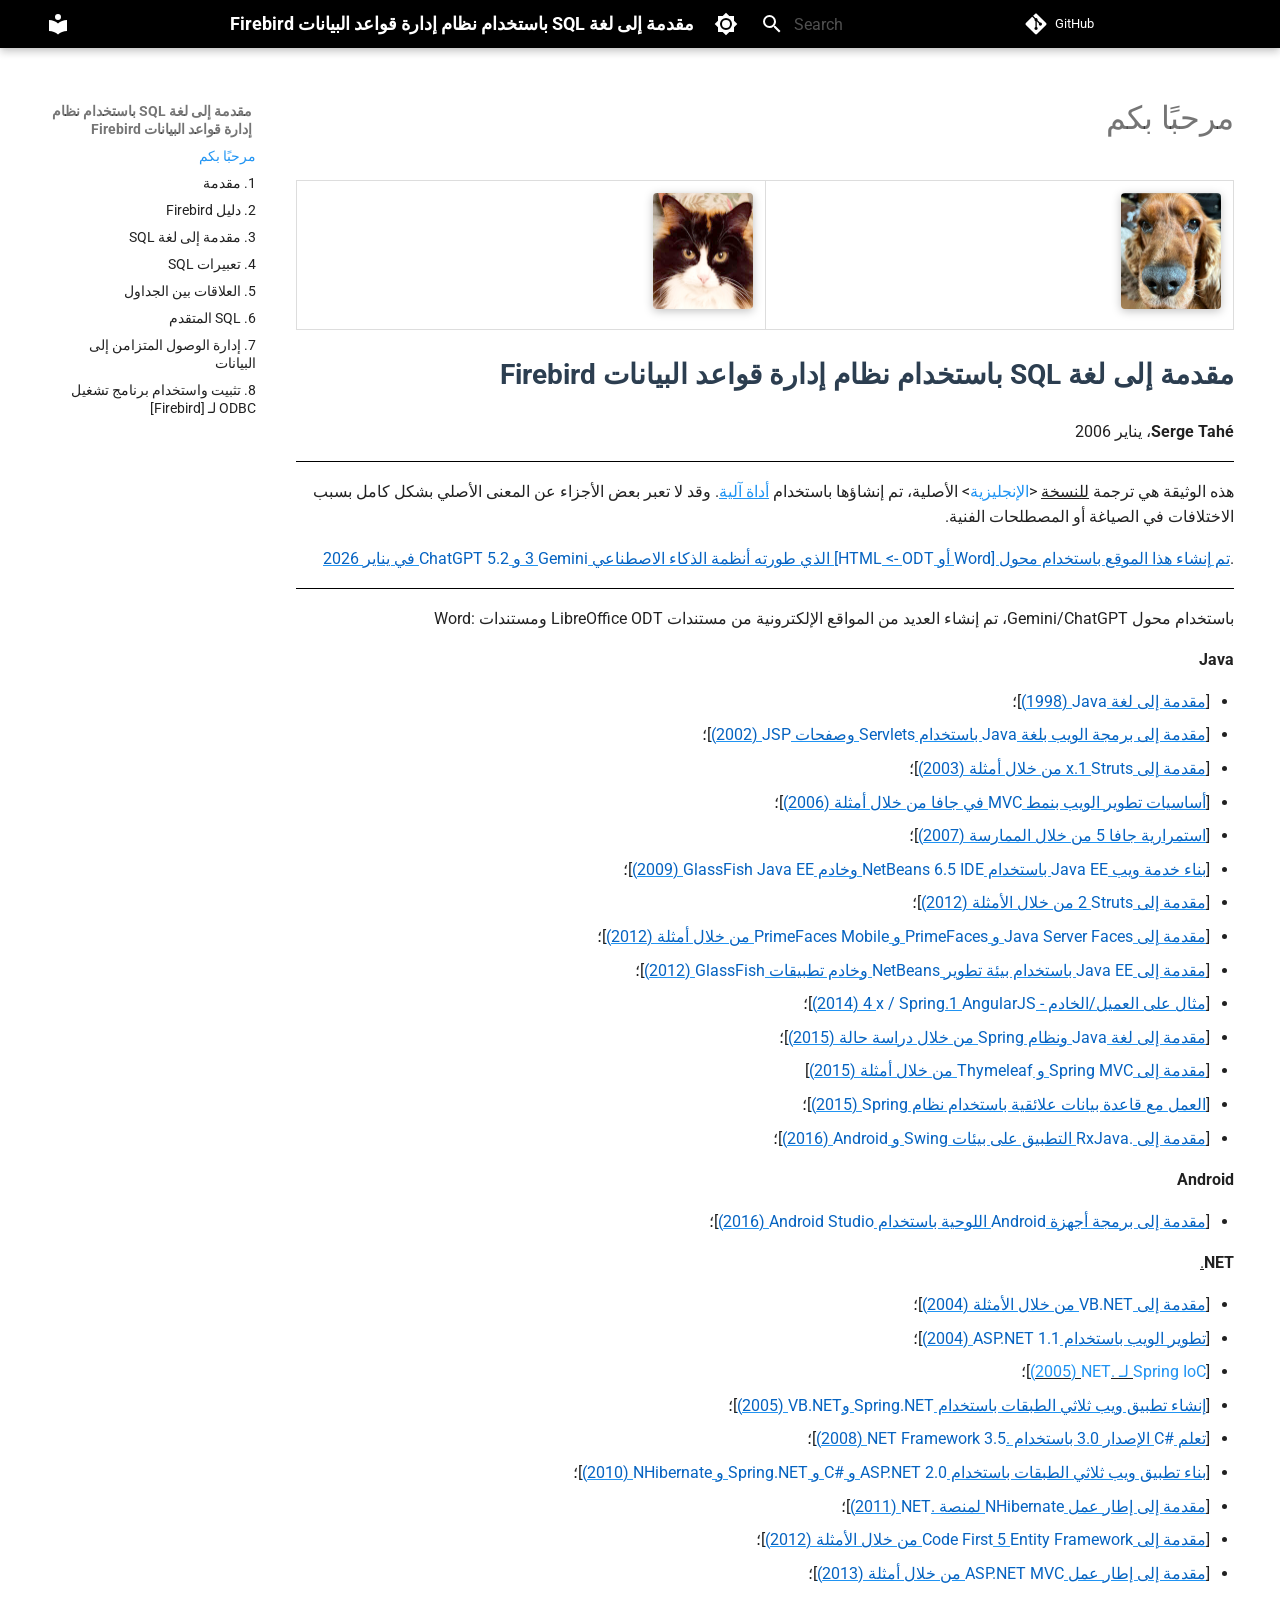
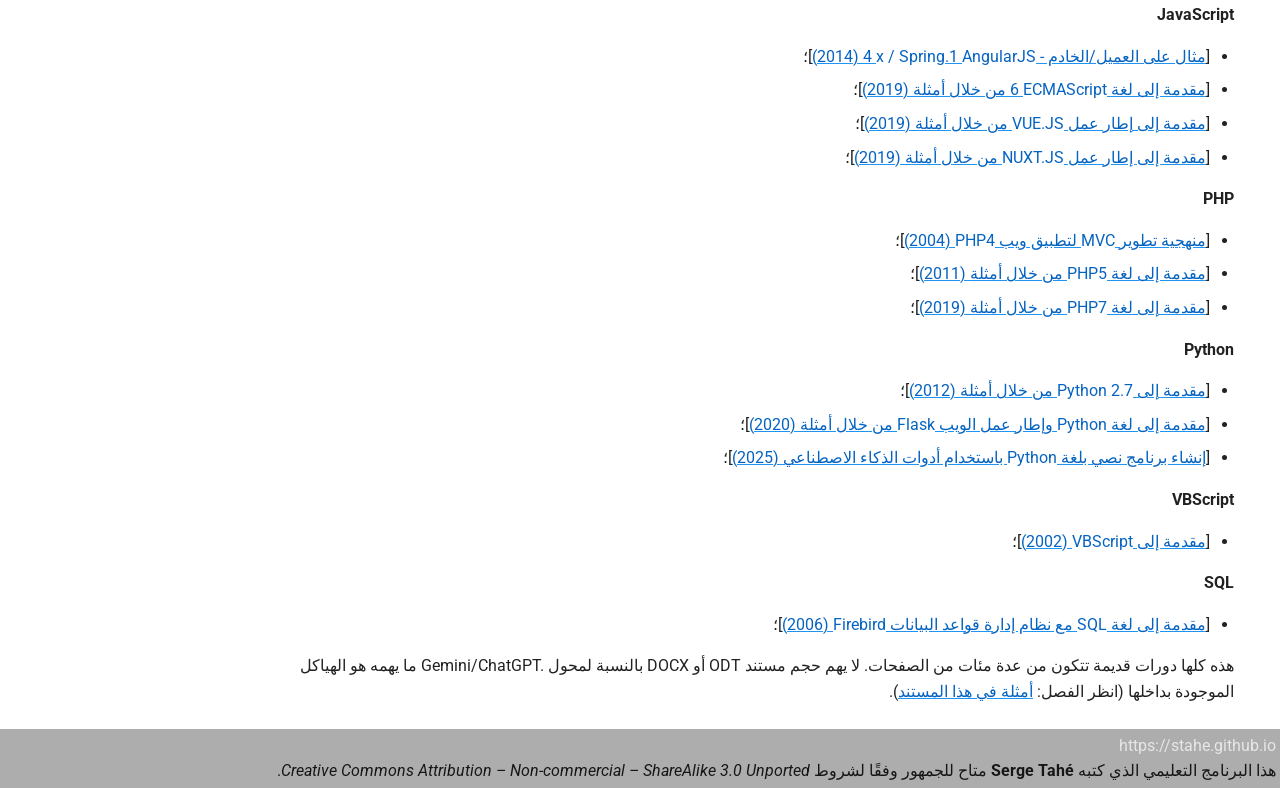
==== commit 1465b6d8: "Deployed 4dfb40e with MkDocs version: 1.6.1" ====
--- a/index.html
+++ b/index.html
@@ -534,7 +534,7 @@
 
   <h1>مرحبًا بكم</h1>
 
-<table class="odt-table" style="border-collapse: collapse; width: 100%; margin-bottom: 1em;"><tr><td style="border: 1px solid #ddd; padding: 8px; vertical-align: top;"><img src="images/10000000000000C8000000E930F662D2.png" width="100" height="117" style="display:inline-block; margin:4px;width:2.646cm;height:3.083cm;" class="odt-zoomable" data-zoom-src="images/10000000000000C8000000E930F662D2.png" /></td><td style="border: 1px solid #ddd; padding: 8px; vertical-align: top;"><img src="images/10000000000000C8000000E90F858128.png" width="100" height="117" style="display:inline-block; margin:4px;width:2.646cm;height:3.083cm;" class="odt-zoomable" data-zoom-src="images/10000000000000C8000000E90F858128.png" /></td></tr></table>
+<table dir="rtl" class="odt-table" style="border-collapse: collapse; width: 100%; margin-bottom: 1em;"><tr><td dir="rtl" style="border: 1px solid #ddd; padding: 8px; vertical-align: top; text-align: right;"><img src="images/10000000000000C8000000E930F662D2.png" width="100" height="117" style="display:inline-block; margin:4px;width:2.646cm;height:3.083cm;" class="odt-zoomable" data-zoom-src="images/10000000000000C8000000E930F662D2.png" /></td><td dir="rtl" style="border: 1px solid #ddd; padding: 8px; vertical-align: top; text-align: right;"><img src="images/10000000000000C8000000E90F858128.png" width="100" height="117" style="display:inline-block; margin:4px;width:2.646cm;height:3.083cm;" class="odt-zoomable" data-zoom-src="images/10000000000000C8000000E90F858128.png" /></td></tr></table>
 
 <p style="font-size: 28px; font-weight: bold; margin-bottom: 1em; line-height: 1.2; color: #2c3e50;">مقدمة إلى لغة <bdi dir="ltr" class="odt-ltr-term">SQL</bdi> باستخدام نظام إدارة قواعد البيانات <bdi dir="ltr" class="odt-ltr-term">Firebird</bdi></p>
 
@@ -556,7 +556,7 @@
 <li>[<a href="https://stahe.github.io/ar-struts2-janv-2012/"><u><span style="color: #0563c1">مقدمة إلى <bdi dir="ltr" class="odt-ltr-term">Struts</bdi> 2 من خلال الأمثلة (2012)</span></u></a>]؛</li>
 <li>[<a href="https://stahe.github.io/ar-jsf2-pf-pfm-juin-2012/"><u><span style="color: #0563c1">مقدمة إلى <bdi dir="ltr" class="odt-ltr-term">Java Server Faces</bdi> و <bdi dir="ltr" class="odt-ltr-term">PrimeFaces</bdi> و <bdi dir="ltr" class="odt-ltr-term">PrimeFaces Mobile</bdi> من خلال أمثلة (2012)</span></u></a>]؛</li>
 <li>[<a href="https://stahe.github.io/ar-javaee-juin-2012/"><u><span style="color: #0563c1">مقدمة إلى <bdi dir="ltr" class="odt-ltr-term">Java EE</bdi> باستخدام بيئة تطوير <bdi dir="ltr" class="odt-ltr-term">NetBeans</bdi> وخادم تطبيقات <bdi dir="ltr" class="odt-ltr-term">GlassFish</bdi> (2012)</span></u></a>]؛</li>
-<li>[<a href="https://stahe.github.io/ar-spring-angular1.x-juillet-2014/"><u><span style="color: #0563c1">مثال على العميل/الخادم - <bdi dir="ltr" class="odt-ltr-term">AngularJS</bdi> 1.x / <bdi dir="ltr" class="odt-ltr-term">Spring</bdi> 4 (2014)</span></u></a>]؛</li>
+<li>[<a href="https://stahe.github.io/ar-spring-angular1.x-juillet-2014/"><u><span style="color: #0563c1">مثال على العميل/الخادم - <bdi dir="ltr" class="odt-ltr-term">AngularJS</bdi> 1.<bdi dir="ltr" class="odt-ltr-term">x / Spring</bdi> 4 (2014)</span></u></a>]؛</li>
 <li>[<a href="https://stahe.github.io/ar-java-spring-dec-2015/"><u><span style="color: #0563c1">مقدمة إلى لغة <bdi dir="ltr" class="odt-ltr-term">Java</bdi> ونظام <bdi dir="ltr" class="odt-ltr-term">Spring</bdi> من خلال دراسة حالة (2015)</span></u></a>]؛</li>
 <li>[<a href="https://stahe.github.io/ar-springmvc-thymeleaf-janv-2015/"><u><span style="color: #0563c1">مقدمة إلى <bdi dir="ltr" class="odt-ltr-term">Spring MVC</bdi> و <bdi dir="ltr" class="odt-ltr-term">Thymeleaf</bdi> من خلال أمثلة (2015)</span></u></a>]</li>
 <li>[<a href="https://stahe.github.io/ar-spring-database-juin-2015/"><u><span style="color: #0563c1">العمل مع قاعدة بيانات علائقية باستخدام نظام <bdi dir="ltr" class="odt-ltr-term">Spring</bdi> (2015)</span></u></a>]؛</li>
@@ -580,7 +580,7 @@
 </ul>
 <p><u><strong><bdi dir="ltr" class="odt-ltr-term">JavaScript</bdi></strong></u></p>
 <ul>
-<li>[<a href="https://stahe.github.io/ar-spring-angular1.x-juillet-2014/"><u><span style="color: #0563c1">مثال على العميل/الخادم - <bdi dir="ltr" class="odt-ltr-term">AngularJS</bdi> 1.x / <bdi dir="ltr" class="odt-ltr-term">Spring</bdi> 4 (2014)</span></u></a>]؛</li>
+<li>[<a href="https://stahe.github.io/ar-spring-angular1.x-juillet-2014/"><u><span style="color: #0563c1">مثال على العميل/الخادم - <bdi dir="ltr" class="odt-ltr-term">AngularJS</bdi> 1.<bdi dir="ltr" class="odt-ltr-term">x / Spring</bdi> 4 (2014)</span></u></a>]؛</li>
 <li>[<a href="https://stahe.github.io/ar-ecmascript6-oct-2019/"><u><span style="color: #0563c1">مقدمة إلى لغة <bdi dir="ltr" class="odt-ltr-term">ECMAScript</bdi> 6 من خلال أمثلة (2019)</span></u></a>]؛</li>
 <li>[<a href="https://stahe.github.io/ar-vuejs-oct-2019/"><u><span style="color: #0563c1">مقدمة إلى إطار عمل <bdi dir="ltr" class="odt-ltr-term">VUE.JS</bdi> من خلال أمثلة (2019)</span></u></a>]؛</li>
 <li>[<a href="https://stahe.github.io/ar-nuxtjs-dec-2019/"><u><span style="color: #0563c1">مقدمة إلى إطار عمل <bdi dir="ltr" class="odt-ltr-term">NUXT.JS</bdi> من خلال أمثلة (2019)</span></u></a>]؛</li>
--- a/stylesheets/focus.css
+++ b/stylesheets/focus.css
@@ -1,10 +1,17 @@
 body.md-focus .md-sidebar--primary { display: none; } body.md-focus .md-sidebar--secondary { display: none; } body.md-focus .md-content { max-width: 95%; margin: 0 auto; } .focus-toggle-btn { cursor: pointer; margin-left: 0.5rem; } .odt-table img { max-width: 100%; height: auto; } img.odt-zoomable { cursor: zoom-in; box-shadow: 0 2px 10px rgba(0,0,0,.25); border-radius: 4px; transition: transform .15s ease, box-shadow .15s ease; } img.odt-zoomable:hover { transform: scale(1.02); box-shadow: 0 6px 18px rgba(0,0,0,.35); } .odt-lightbox-overlay { position: fixed; inset: 0; background: rgba(0,0,0,.75); display: none; align-items: center; justify-content: center; z-index: 2000; padding: 24px; } .odt-lightbox-overlay.is-open { display: flex; } .odt-lightbox-content { position: relative; max-width: 95vw; max-height: 95vh; } .odt-lightbox-content img { max-width: 95vw; max-height: 95vh; width: auto; height: auto; display: block; box-shadow: 0 10px 30px rgba(0,0,0,.6); border-radius: 4px; } .odt-lightbox-close { position: absolute; top: -14px; right: -14px; width: 34px; height: 34px; border-radius: 999px; border: none; background: rgba(255,255,255,.92); color: #000; font-size: 22px; line-height: 34px; cursor: pointer; box-shadow: 0 4px 14px rgba(0,0,0,.35); } .odt-lightbox-close:hover { filter: brightness(0.95); } .odt-lightbox-close:focus { outline: 2px solid rgba(255,255,255,.8); outline-offset: 2px; } .odt-code-rich pre, .odt-code-rich code, .odt-code-rich .odt-code-line { font-family: Consolas, 'Courier New', monospace; font-size: 15px; line-height: 12px; }} .odt-code-rich pre { margin: 0.75em 0; } .odt-code-rich code { display: block; } .odt-code-rich .odt-code-line { display: block; } .odt-code-rich[data-linenums='true'] .odt-code-line::before { counter-increment: odtline; content: counter(odtline); display: inline-block; width: 3em; margin-right: 1em; opacity: 0.6; text-align: right; } .odt-code-rich[data-linenums='false'] .odt-code-line::before { content: ''; } .md-content ol { list-style-type: decimal; }  .md-content ol ol { list-style-type: lower-alpha; }  .md-content ol ol ol { list-style-type: lower-roman; }  .md-content ol ol ol ol { list-style-type: decimal; }  .md-content ol ol ol ol ol { list-style-type: lower-alpha; }  .md-content ol ol ol ol ol ol { list-style-type: lower-roman; }  .md-content ul ol { list-style-type: decimal; }  .md-content ul ol ol { list-style-type: lower-alpha; }  .md-content ul ol ol ol { list-style-type: lower-roman; }  .md-content ul ol ol ol ol { list-style-type: decimal; }  .md-content ul ol ol ol ol ol { list-style-type: lower-alpha; }  .md-content ul ol ol ol ol ol ol { list-style-type: lower-roman; } .odt-code-copy-btn { position:absolute; top:.5rem; right:.5rem; display:inline-flex; align-items:center; justify-content:center; gap:.35rem; padding:.25rem .6rem; font-size:.72rem; font-weight:600; letter-spacing:.01em; line-height:1.2; border-radius:999px; box-shadow:0 1px 2px rgba(0,0,0,.10); backdrop-filter:saturate(180%) blur(6px); cursor:pointer; user-select:none; transition:transform .08s ease, box-shadow .12s ease, background .12s ease; z-index:5;border:1px solid rgba(0,150,136,.45); background:rgba(0,150,136,.12); color:rgb(0,150,136);  } .odt-code-copy-btn:hover { background:rgba(0,150,136,.20); box-shadow:0 3px 10px rgba(0,0,0,.18); transform:translateY(-1px); } .odt-code-copy-btn.is-copied { opacity:.85; } .odt-code-copy-container { position: relative; } 
+.md-content, .md-content__inner, .md-typeset, article.md-content__inner { direction: rtl; text-align: right; unicode-bidi: isolate; }
+.md-typeset h1, .md-typeset h2, .md-typeset h3, .md-typeset h4, .md-typeset h5, .md-typeset h6 { direction: rtl; text-align: right; unicode-bidi: plaintext; }
+.md-typeset p, .md-typeset li, .md-typeset blockquote { unicode-bidi: plaintext; }
 html[dir='rtl'] .md-content, body.odt-rtl .md-content { direction: rtl; text-align: right; unicode-bidi: isolate; }
 html[dir='rtl'] .md-content__inner, body.odt-rtl .md-content__inner { direction: rtl; text-align: right; unicode-bidi: isolate; }
 html[dir='rtl'] .md-nav, body.odt-rtl .md-nav { direction: rtl; text-align: right; }
 html[dir='rtl'] .md-header__title, body.odt-rtl .md-header__title { direction: rtl; }
-html[dir='rtl'] .md-content ul, html[dir='rtl'] .md-content ol, body.odt-rtl .md-content ul, body.odt-rtl .md-content ol { padding-right: 1.6em; padding-left: 0; }
-html[dir='rtl'] .md-content li, body.odt-rtl .md-content li { text-align: right; }
+html[dir='rtl'] .md-content ul, html[dir='rtl'] .md-content ol, body.odt-rtl .md-content ul, body.odt-rtl .md-content ol, .md-content ul, .md-content ol { padding-right: 1.6em; padding-left: 0; margin-right: 0; margin-left: 0; }
+html[dir='rtl'] .md-content li, body.odt-rtl .md-content li, .md-content li { text-align: right; }
+.md-typeset blockquote { border-right: .2rem solid var(--md-default-fg-color--lighter); border-left: 0; padding-right: .8rem; padding-left: 0; }
+.md-typeset table:not(.highlighttable), .md-typeset table.odt-table { direction: rtl; text-align: right; }
+.md-typeset table:not(.highlighttable) th, .md-typeset table:not(.highlighttable) td, .md-typeset table.odt-table th, .md-typeset table.odt-table td { direction: rtl; text-align: right; }
+.md-typeset table.odt-table td:has(> img:only-child), .md-typeset table.odt-table th:has(> img:only-child) { text-align: center; }
 .odt-ltr-term { direction: ltr; unicode-bidi: isolate; }
 .odt-rtl-run { direction: rtl; unicode-bidi: isolate; }
 .md-content code, .md-content pre, .odt-code-rich, .odt-code-rich * { direction: ltr; text-align: left; unicode-bidi: isolate; }
--- a/stylesheets/bidi.css
+++ b/stylesheets/bidi.css
@@ -1,4 +1,4 @@
-/* Generated by convert_odt V911 — BiDi / RTL support. */
+/* Generated by convert_odt V916 — BiDi / RTL support. */
 
 html[dir="rtl"], body[dir="rtl"] {
   direction: rtl;
@@ -10,11 +10,31 @@
 .md-content__inner {
   unicode-bidi: isolate;
 }
+/* V915: also target MkDocs content directly so RTL works before JS sets html[dir]. */
+.md-content,
+.md-typeset,
+.md-content__inner,
+article.md-content__inner,
 html[dir="rtl"] .md-content,
 html[dir="rtl"] .md-typeset,
 html[dir="rtl"] .md-content__inner {
   direction: rtl;
   text-align: right;
+}
+.md-typeset h1,
+.md-typeset h2,
+.md-typeset h3,
+.md-typeset h4,
+.md-typeset h5,
+.md-typeset h6 {
+  direction: rtl;
+  text-align: right;
+  unicode-bidi: plaintext;
+}
+.md-typeset p,
+.md-typeset li,
+.md-typeset blockquote {
+  unicode-bidi: plaintext;
 }
 
 /* Isolated Latin / technical / personal-name fragments. */
@@ -40,6 +60,41 @@
   text-align: right !important;
 }
 
+/* MkDocs Material navigation/header in RTL. */
+.md-header__title,
+.md-header__topic,
+.md-tabs,
+.md-nav,
+.md-nav__title,
+.md-nav__item,
+.md-nav__link,
+.md-sidebar {
+  direction: rtl;
+  text-align: right;
+}
+.md-nav__list {
+  padding-right: 0;
+  padding-left: 0;
+}
+.md-nav__link {
+  justify-content: flex-start;
+}
+.md-nav__link .md-ellipsis {
+  direction: rtl;
+  text-align: right;
+}
+.md-header__title .md-header__topic,
+.md-header__title .md-ellipsis {
+  unicode-bidi: plaintext;
+}
+
+/* Better mixed RTL/LTR inline punctuation handling. */
+.md-typeset a,
+.md-typeset strong,
+.md-typeset em {
+  unicode-bidi: isolate;
+}
+
 /* Code and preformatted text must remain LTR. */
 pre, code, kbd, samp,
 .highlight, .codehilite,
@@ -51,18 +106,43 @@
 }
 
 /* RTL lists in MkDocs Material. */
+.md-typeset ul,
+.md-typeset ol,
 html[dir="rtl"] .md-typeset ul,
 html[dir="rtl"] .md-typeset ol {
   padding-right: 1.5em;
   padding-left: 0;
+  margin-right: 0;
+  margin-left: 0;
 }
+.md-typeset li,
 html[dir="rtl"] .md-typeset li {
   text-align: right;
 }
+.md-typeset blockquote {
+  border-right: .2rem solid var(--md-default-fg-color--lighter);
+  border-left: 0;
+  padding-right: .8rem;
+  padding-left: 0;
+}
 
-/* Tables inherit document direction, but code inside tables stays LTR. */
-html[dir="rtl"] .md-typeset table {
+/* Tables follow RTL column order. Code tables remain LTR. */
+.md-typeset table:not(.highlighttable),
+.md-typeset table.odt-table,
+html[dir="rtl"] .md-typeset table:not(.highlighttable) {
   direction: rtl;
+  text-align: right;
+}
+.md-typeset table:not(.highlighttable) th,
+.md-typeset table:not(.highlighttable) td,
+.md-typeset table.odt-table th,
+.md-typeset table.odt-table td {
+  direction: rtl;
+  text-align: right;
+}
+.md-typeset table.odt-table td:has(> img:only-child),
+.md-typeset table.odt-table th:has(> img:only-child) {
+  text-align: center;
 }
 .md-typeset table pre,
 .md-typeset table code {
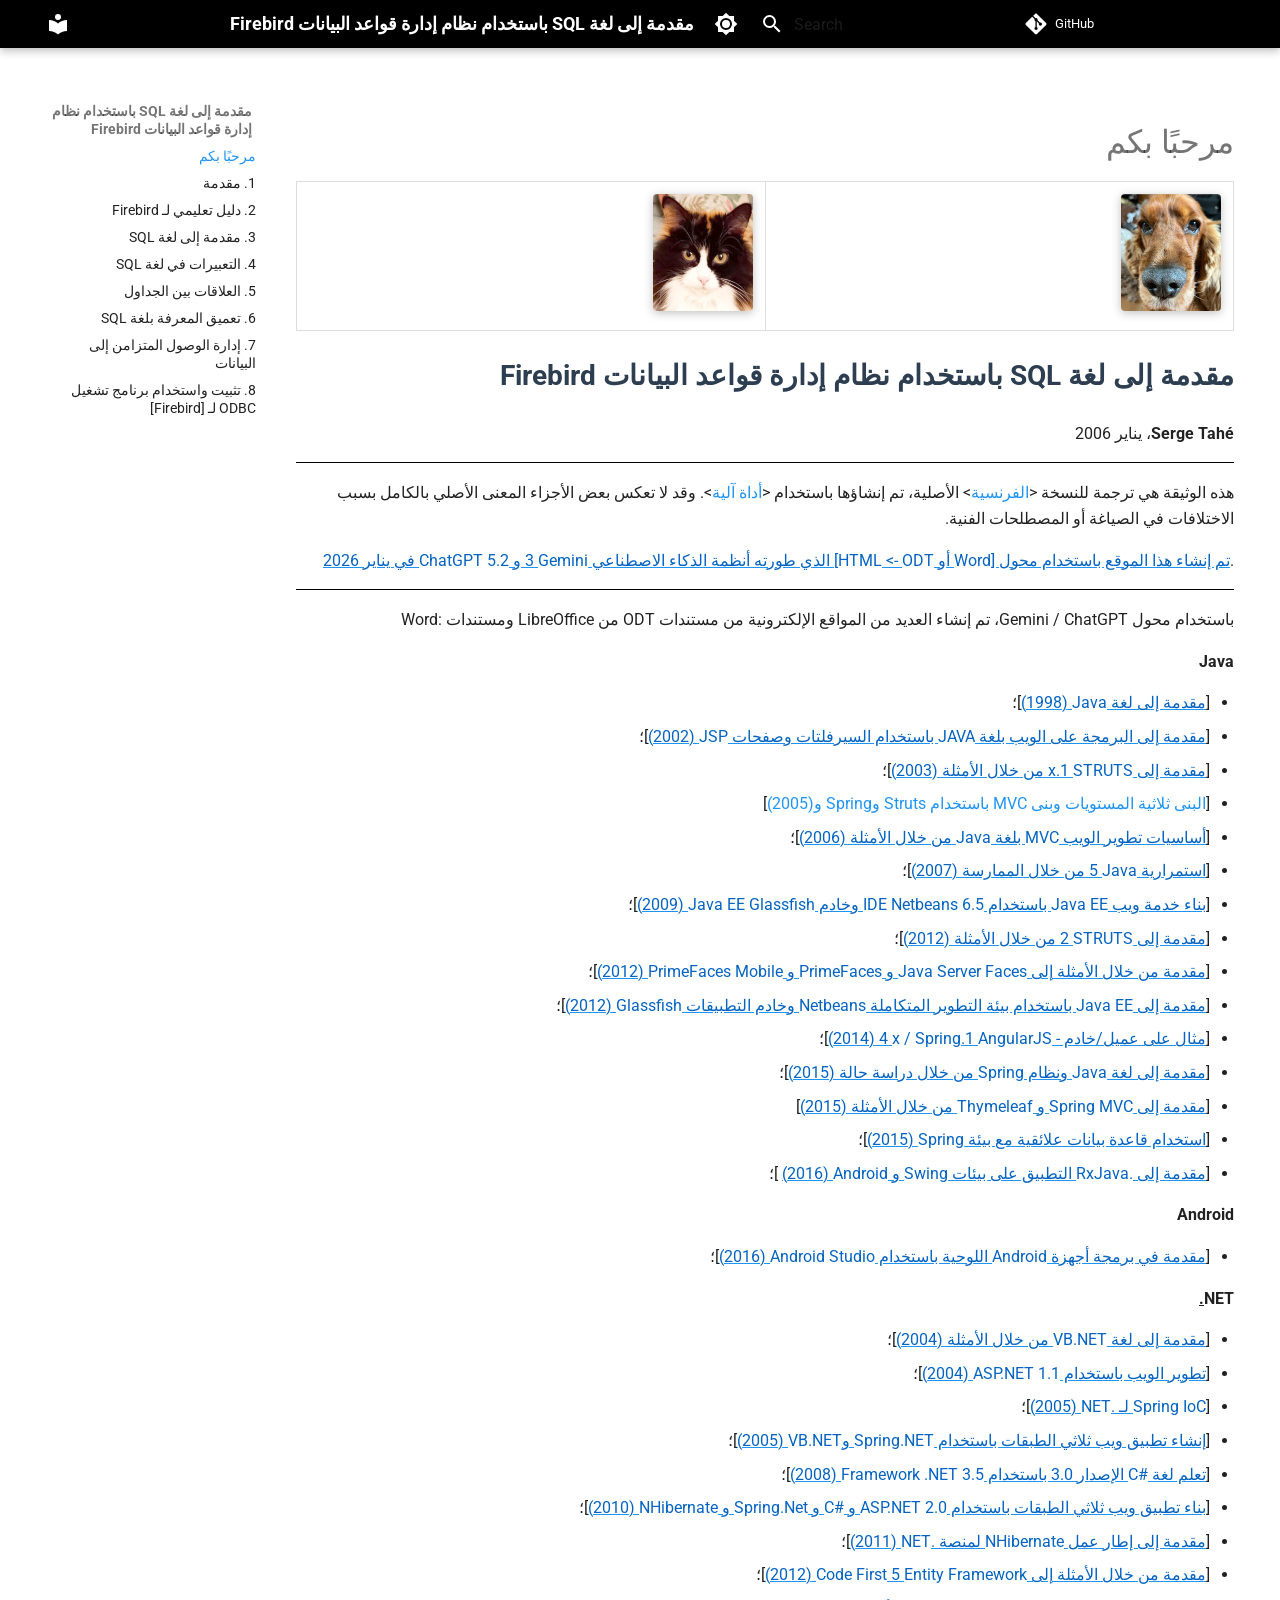
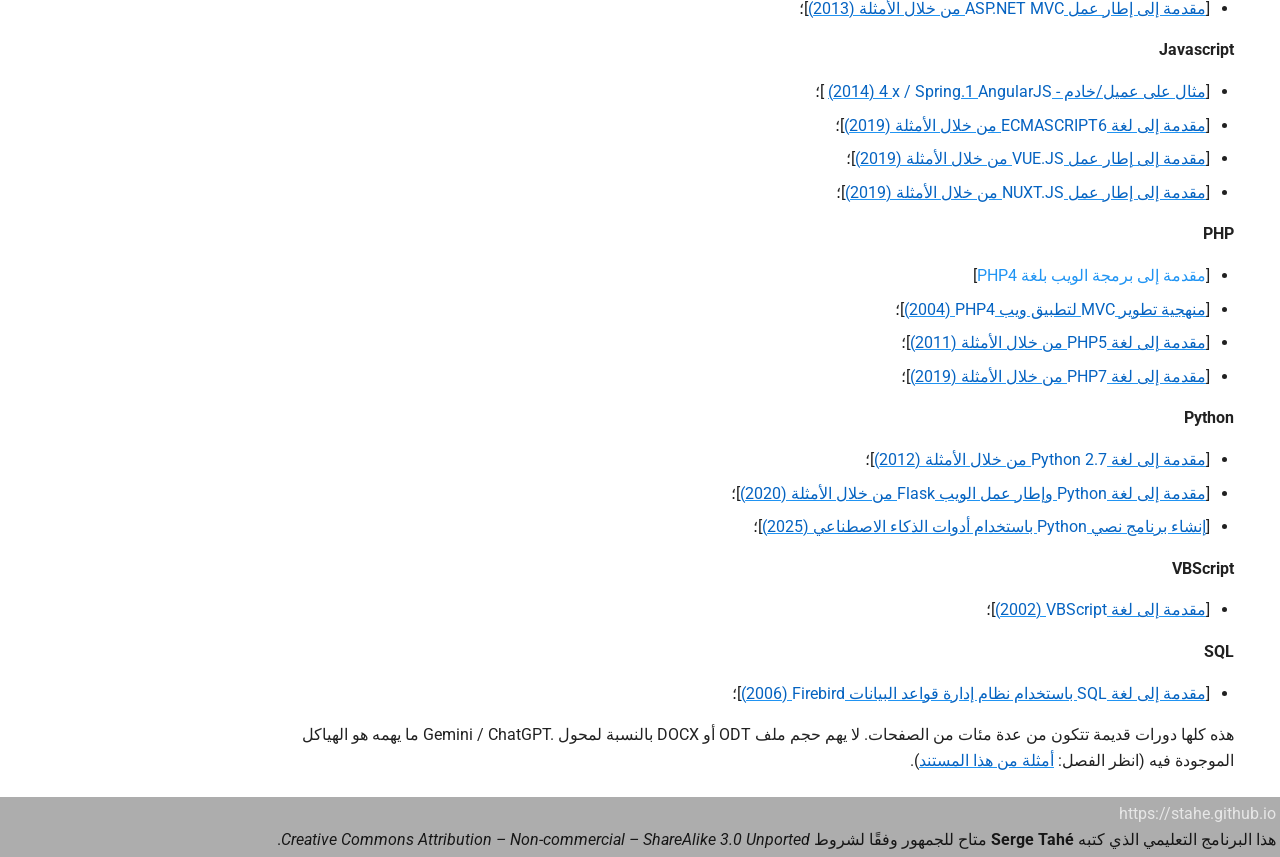
==== commit 9ce9b639: "Deployed 4dfb40e with MkDocs version: 1.6.1" ====
--- a/index.html
+++ b/index.html
@@ -333,14 +333,14 @@
   
   
     <li class="md-nav__item">
-      <a href="dlyl-firebird.html" class="md-nav__link">
-        
-  
-  
-  <span class="md-ellipsis">
-    
-  
-    2. دليل Firebird
+      <a href="dlyl-tlymy-l-firebird.html" class="md-nav__link">
+        
+  
+  
+  <span class="md-ellipsis">
+    
+  
+    2. دليل تعليمي لـ Firebird
   
 
     
@@ -387,14 +387,14 @@
   
   
     <li class="md-nav__item">
-      <a href="tbyrt-sql.html" class="md-nav__link">
-        
-  
-  
-  <span class="md-ellipsis">
-    
-  
-    4. تعبيرات SQL
+      <a href="ltbyrt-fy-l-sql.html" class="md-nav__link">
+        
+  
+  
+  <span class="md-ellipsis">
+    
+  
+    4. التعبيرات في لغة SQL
   
 
     
@@ -441,14 +441,14 @@
   
   
     <li class="md-nav__item">
-      <a href="sql-lmtqdm.html" class="md-nav__link">
-        
-  
-  
-  <span class="md-ellipsis">
-    
-  
-    6. SQL المتقدم
+      <a href="tmyq-lmrf-bl-sql.html" class="md-nav__link">
+        
+  
+  
+  <span class="md-ellipsis">
+    
+  
+    6. تعميق المعرفة بلغة SQL
   
 
     
@@ -540,72 +540,73 @@
 
 <p><strong><bdi dir="ltr" class="odt-ltr-term">Serge Tahé</bdi></strong>، يناير 2006</p>
 <hr style="border:0; border-top:0.06pt solid #000000; margin:0.75em 0;" data-odt-border="top" />
-<p>هذه الوثيقة هي ترجمة <u>للنسخة</u> &lt;<a href="https://stahe.github.io/en-sql-firebird-janv-2006/">الإنجليزية</a>&gt; الأصلية، تم إنشاؤها باستخدام <a href="https://www.deepl.com/"><u>أداة آلية</u></a>. وقد لا تعبر بعض الأجزاء عن المعنى الأصلي بشكل كامل بسبب الاختلافات في الصياغة أو المصطلحات الفنية.</p>
+<p>هذه الوثيقة هي ترجمة للنسخة &lt;<a href="https://stahe.github.io/sql-firebird-janv-2006/">الفرنسية</a>&gt; الأصلية، تم إنشاؤها باستخدام &lt;<a href="https://www.deepl.com/">أداة آلية</a>&gt;. وقد لا تعكس بعض الأجزاء المعنى الأصلي بالكامل بسبب الاختلافات في الصياغة أو المصطلحات الفنية.</p>
 <p><a href="https://stahe.github.io/en-word-odt-vers-html-janv-2026/"><u><span style="color: #0563c1">تم إنشاء هذا الموقع باستخدام محول [<bdi dir="ltr" class="odt-ltr-term">Word</bdi> أو <bdi dir="ltr" class="odt-ltr-term">ODT</bdi> -&gt; <bdi dir="ltr" class="odt-ltr-term">HTML</bdi>] الذي طورته أنظمة الذكاء الاصطناعي <bdi dir="ltr" class="odt-ltr-term">Gemini</bdi> 3 و <bdi dir="ltr" class="odt-ltr-term">ChatGPT 5.2</bdi> في يناير 2026</span></u></a>.</p>
-<hr style="border:0; border-top:0.06pt solid #000000; margin:0.75em 0;" data-odt-border="bottom" />
-
-<p>باستخدام محول <bdi dir="ltr" class="odt-ltr-term">Gemini/ChatGPT</bdi>، تم إنشاء العديد من المواقع الإلكترونية من مستندات <bdi dir="ltr" class="odt-ltr-term">LibreOffice ODT</bdi> ومستندات <bdi dir="ltr" class="odt-ltr-term">Word:</bdi></p>
+<hr style="border:0; border-top:0.99pt solid #000000; margin:0.75em 0;" data-odt-border="bottom" />
+<p>باستخدام محول <bdi dir="ltr" class="odt-ltr-term">Gemini / ChatGPT</bdi>، تم إنشاء العديد من المواقع الإلكترونية من مستندات <bdi dir="ltr" class="odt-ltr-term">ODT</bdi> من <bdi dir="ltr" class="odt-ltr-term">LibreOffice</bdi> ومستندات <bdi dir="ltr" class="odt-ltr-term">Word:</bdi></p>
 <p><u><strong><bdi dir="ltr" class="odt-ltr-term">Java</bdi></strong></u></p>
 <ul>
 <li>[<a href="https://stahe.github.io/ar-java-sept-1998/"><u><span style="color: #0563c1">مقدمة إلى لغة <bdi dir="ltr" class="odt-ltr-term">Java</bdi> (1998)</span></u></a>]؛</li>
-<li>[<a href="https://stahe.github.io/ar-servlets-java-juin-2002/"><u><span style="color: #0563c1">مقدمة إلى برمجة الويب بلغة <bdi dir="ltr" class="odt-ltr-term">Java</bdi> باستخدام <bdi dir="ltr" class="odt-ltr-term">Servlets</bdi> وصفحات <bdi dir="ltr" class="odt-ltr-term">JSP</bdi> (2002)</span></u></a>]؛</li>
-<li>[<a href="https://stahe.github.io/ar-struts1x-dec-2003/"><u><span style="color: #0563c1">مقدمة إلى <bdi dir="ltr" class="odt-ltr-term">Struts</bdi> 1.x من خلال أمثلة (2003)</span></u></a>]؛</li>
-<li>[<a href="https://stahe.github.io/ar-java-web-mvc-mai-2006/"><u><span style="color: #0563c1">أساسيات تطوير الويب بنمط <bdi dir="ltr" class="odt-ltr-term">MVC</bdi> في جافا من خلال أمثلة (2006)</span></u></a>]؛</li>
-<li>[<a href="https://stahe.github.io/ar-jpa-juin-2007/"><u><span style="color: #0563c1">استمرارية جافا 5 من خلال الممارسة (2007)</span></u></a>]؛</li>
-<li>[<a href="https://stahe.github.io/ar-webservice-netbeans-glassfish-fev-2009/"><u><span style="color: #0563c1">بناء خدمة ويب <bdi dir="ltr" class="odt-ltr-term">Java EE</bdi> باستخدام <bdi dir="ltr" class="odt-ltr-term">NetBeans 6.5 IDE</bdi> وخادم <bdi dir="ltr" class="odt-ltr-term">GlassFish Java EE</bdi> (2009)</span></u></a>]؛</li>
-<li>[<a href="https://stahe.github.io/ar-struts2-janv-2012/"><u><span style="color: #0563c1">مقدمة إلى <bdi dir="ltr" class="odt-ltr-term">Struts</bdi> 2 من خلال الأمثلة (2012)</span></u></a>]؛</li>
-<li>[<a href="https://stahe.github.io/ar-jsf2-pf-pfm-juin-2012/"><u><span style="color: #0563c1">مقدمة إلى <bdi dir="ltr" class="odt-ltr-term">Java Server Faces</bdi> و <bdi dir="ltr" class="odt-ltr-term">PrimeFaces</bdi> و <bdi dir="ltr" class="odt-ltr-term">PrimeFaces Mobile</bdi> من خلال أمثلة (2012)</span></u></a>]؛</li>
-<li>[<a href="https://stahe.github.io/ar-javaee-juin-2012/"><u><span style="color: #0563c1">مقدمة إلى <bdi dir="ltr" class="odt-ltr-term">Java EE</bdi> باستخدام بيئة تطوير <bdi dir="ltr" class="odt-ltr-term">NetBeans</bdi> وخادم تطبيقات <bdi dir="ltr" class="odt-ltr-term">GlassFish</bdi> (2012)</span></u></a>]؛</li>
-<li>[<a href="https://stahe.github.io/ar-spring-angular1.x-juillet-2014/"><u><span style="color: #0563c1">مثال على العميل/الخادم - <bdi dir="ltr" class="odt-ltr-term">AngularJS</bdi> 1.<bdi dir="ltr" class="odt-ltr-term">x / Spring</bdi> 4 (2014)</span></u></a>]؛</li>
+<li>[<a href="https://stahe.github.io/ar-servlets-java-juin-2002/"><u><span style="color: #0563c1">مقدمة إلى البرمجة على الويب بلغة <bdi dir="ltr" class="odt-ltr-term">JAVA</bdi> باستخدام السيرفلتات وصفحات <bdi dir="ltr" class="odt-ltr-term">JSP</bdi> (2002)</span></u></a>]؛</li>
+<li>[<a href="https://stahe.github.io/ar-struts1x-dec-2003/"><u><span style="color: #0563c1">مقدمة إلى <bdi dir="ltr" class="odt-ltr-term">STRUTS</bdi> 1.x من خلال الأمثلة (2003)</span></u></a>]؛</li>
+<li>[<a href="https://stahe.github.io/ar-java-web3tier-mars-2005/">البنى ثلاثية المستويات وبنى <bdi dir="ltr" class="odt-ltr-term">MVC</bdi> باستخدام <bdi dir="ltr" class="odt-ltr-term">Struts</bdi> و<bdi dir="ltr" class="odt-ltr-term">Spring</bdi> و(2005)</a>]</li>
+<li>[<a href="https://stahe.github.io/ar-java-web-mvc-mai-2006/"><u><span style="color: #0563c1">أساسيات تطوير الويب <bdi dir="ltr" class="odt-ltr-term">MVC</bdi> بلغة <bdi dir="ltr" class="odt-ltr-term">Java</bdi> من خلال الأمثلة (2006)</span></u></a>]؛</li>
+<li>[<a href="https://stahe.github.io/ar-jpa-juin-2007/"><u><span style="color: #0563c1">استمرارية <bdi dir="ltr" class="odt-ltr-term">Java</bdi> 5 من خلال الممارسة (2007)</span></u></a>]؛</li>
+<li>[<a href="https://stahe.github.io/ar-webservice-netbeans-glassfish-fev-2009/"><u><span style="color: #0563c1">بناء خدمة ويب <bdi dir="ltr" class="odt-ltr-term">Java EE</bdi> باستخدام <bdi dir="ltr" class="odt-ltr-term">IDE Netbeans 6.5</bdi> وخادم <bdi dir="ltr" class="odt-ltr-term">Java EE Glassfish</bdi> (2009)</span></u></a>]؛</li>
+<li>[<a href="https://stahe.github.io/ar-struts2-janv-2012/"><u><span style="color: #0563c1">مقدمة إلى <bdi dir="ltr" class="odt-ltr-term">STRUTS</bdi> 2 من خلال الأمثلة (2012)</span></u></a>]؛</li>
+<li>[<a href="https://stahe.github.io/ar-jsf2-pf-pfm-juin-2012/"><u><span style="color: #0563c1">مقدمة من خلال الأمثلة إلى <bdi dir="ltr" class="odt-ltr-term">Java Server Faces</bdi> و <bdi dir="ltr" class="odt-ltr-term">PrimeFaces</bdi> و <bdi dir="ltr" class="odt-ltr-term">PrimeFaces Mobile</bdi> (2012)</span></u></a>]؛</li>
+<li>[<a href="https://stahe.github.io/ar-javaee-juin-2012/"><u><span style="color: #0563c1">مقدمة إلى <bdi dir="ltr" class="odt-ltr-term">Java EE</bdi> باستخدام بيئة التطوير المتكاملة <bdi dir="ltr" class="odt-ltr-term">Netbeans</bdi> وخادم التطبيقات <bdi dir="ltr" class="odt-ltr-term">Glassfish</bdi> (2012)</span></u></a>]؛</li>
+<li>[<a href="https://stahe.github.io/ar-spring-angular1.x-juillet-2014/"><u><span style="color: #0563c1">مثال على عميل/خادم - <bdi dir="ltr" class="odt-ltr-term">AngularJS</bdi> 1.<bdi dir="ltr" class="odt-ltr-term">x / Spring</bdi> 4 (2014)</span></u></a>]؛</li>
 <li>[<a href="https://stahe.github.io/ar-java-spring-dec-2015/"><u><span style="color: #0563c1">مقدمة إلى لغة <bdi dir="ltr" class="odt-ltr-term">Java</bdi> ونظام <bdi dir="ltr" class="odt-ltr-term">Spring</bdi> من خلال دراسة حالة (2015)</span></u></a>]؛</li>
-<li>[<a href="https://stahe.github.io/ar-springmvc-thymeleaf-janv-2015/"><u><span style="color: #0563c1">مقدمة إلى <bdi dir="ltr" class="odt-ltr-term">Spring MVC</bdi> و <bdi dir="ltr" class="odt-ltr-term">Thymeleaf</bdi> من خلال أمثلة (2015)</span></u></a>]</li>
-<li>[<a href="https://stahe.github.io/ar-spring-database-juin-2015/"><u><span style="color: #0563c1">العمل مع قاعدة بيانات علائقية باستخدام نظام <bdi dir="ltr" class="odt-ltr-term">Spring</bdi> (2015)</span></u></a>]؛</li>
-<li>[<a href="https://stahe.github.io/ar-rxjava-mai-2016/"><u><span style="color: #0563c1">مقدمة إلى <bdi dir="ltr" class="odt-ltr-term">RxJava.</bdi> التطبيق على بيئات <bdi dir="ltr" class="odt-ltr-term">Swing</bdi> و <bdi dir="ltr" class="odt-ltr-term">Android</bdi> (2016)</span></u></a>]؛</li>
+<li>[<a href="https://stahe.github.io/ar-springmvc-thymeleaf-janv-2015/"><u><span style="color: #0563c1">مقدمة إلى <bdi dir="ltr" class="odt-ltr-term">Spring MVC</bdi> و <bdi dir="ltr" class="odt-ltr-term">Thymeleaf</bdi> من خلال الأمثلة (2015)</span></u></a>]</li>
+<li>[<a href="https://stahe.github.io/ar-spring-database-juin-2015/"><u><span style="color: #0563c1">استخدام قاعدة بيانات علائقية مع بيئة <bdi dir="ltr" class="odt-ltr-term">Spring</bdi> (2015)</span></u></a>]؛</li>
+<li>[<a href="https://stahe.github.io/ar-rxjava-mai-2016/"><u><span style="color: #0563c1">مقدمة إلى <bdi dir="ltr" class="odt-ltr-term">RxJava.</bdi> التطبيق على بيئات <bdi dir="ltr" class="odt-ltr-term">Swing</bdi> و <bdi dir="ltr" class="odt-ltr-term">Android</bdi> (2016)</span></u></a> ]؛</li>
 </ul>
 <p><u><strong><bdi dir="ltr" class="odt-ltr-term">Android</bdi></strong></u></p>
 <ul>
-<li>[<a href="https://stahe.github.io/ar-android-aout-2016/"><u><span style="color: #0563c1">مقدمة إلى برمجة أجهزة <bdi dir="ltr" class="odt-ltr-term">Android</bdi> اللوحية باستخدام <bdi dir="ltr" class="odt-ltr-term">Android Studio</bdi> (2016)</span></u></a>]؛</li>
-</ul>
-<p><u>.</u><u><strong><bdi dir="ltr" class="odt-ltr-term">NET</bdi></strong></u></p>
-<ul>
-<li>[<a href="https://stahe.github.io/ar-vbnet-mars-2004/"><u><span style="color: #0563c1">مقدمة إلى <bdi dir="ltr" class="odt-ltr-term">VB.NET</bdi> من خلال الأمثلة (2004)</span></u></a>]؛</li>
+<li>[<a href="https://stahe.github.io/ar-android-aout-2016/"><u><span style="color: #0563c1">مقدمة في برمجة أجهزة <bdi dir="ltr" class="odt-ltr-term">Android</bdi> اللوحية باستخدام <bdi dir="ltr" class="odt-ltr-term">Android Studio</bdi> (2016)</span></u></a>]؛</li>
+</ul>
+<p><u><strong>.</strong></u><strong><bdi dir="ltr" class="odt-ltr-term">NET</bdi></strong></p>
+<ul>
+<li>[<a href="https://stahe.github.io/ar-vbnet-mars-2004/"><u><span style="color: #0563c1">مقدمة إلى لغة <bdi dir="ltr" class="odt-ltr-term">VB.NET</bdi> من خلال الأمثلة (2004)</span></u></a>]؛</li>
 <li>[<a href="https://stahe.github.io/ar-aspnet1.1-avril-2004/"><u><span style="color: #0563c1">تطوير الويب باستخدام <bdi dir="ltr" class="odt-ltr-term">ASP.NET 1.1</bdi> (2004)</span></u></a>]؛</li>
-<li>[<u><span style="color: #0563c1"><a href="https://stahe.github.io/ar-springioc-dotnet-avril-2005/"><bdi dir="ltr" class="odt-ltr-term">Spring IoC</bdi> لـ .<bdi dir="ltr" class="odt-ltr-term">NET</bdi> (2005)</span></u></a>]؛</li>
+<li>[<a href="https://stahe.github.io/ar-springioc-dotnet-avril-2005/"><u><span style="color: #0563c1"><bdi dir="ltr" class="odt-ltr-term">Spring IoC</bdi> لـ .<bdi dir="ltr" class="odt-ltr-term">NET</bdi> (2005)</span></u></a>]؛</li>
 <li>[<a href="https://stahe.github.io/ar-web3tier-dotnet-avril-2005/"><u><span style="color: #0563c1">إنشاء تطبيق ويب ثلاثي الطبقات باستخدام <bdi dir="ltr" class="odt-ltr-term">Spring.NET</bdi> و<bdi dir="ltr" class="odt-ltr-term">VB.NET</bdi> (2005)</span></u></a>]؛</li>
-<li>[<a href="https://stahe.github.io/ar-csharp-mai-2008/"><u><span style="color: #0563c1">تعلم <bdi dir="ltr" class="odt-ltr-term">C#</bdi> الإصدار 3.0 باستخدام .<bdi dir="ltr" class="odt-ltr-term">NET Framework 3.5</bdi> (2008)</span></u></a>]؛</li>
-<li>[<a href="https://stahe.github.io/ar-pam-aspnet-juin-2010/"><u><span style="color: #0563c1">بناء تطبيق ويب ثلاثي الطبقات باستخدام <bdi dir="ltr" class="odt-ltr-term">ASP.NET 2.0</bdi> و <bdi dir="ltr" class="odt-ltr-term">C#</bdi> و <bdi dir="ltr" class="odt-ltr-term">Spring.NET</bdi> و <bdi dir="ltr" class="odt-ltr-term">NHibernate</bdi> (2010)</span></u></a>]؛</li>
+<li>[<a href="https://stahe.github.io/ar-csharp-mai-2008/"><u><span style="color: #0563c1">تعلم لغة <bdi dir="ltr" class="odt-ltr-term">C#</bdi> الإصدار 3.0 باستخدام <bdi dir="ltr" class="odt-ltr-term">Framework .NET 3.5</bdi> (2008)</span></u></a>]؛</li>
+<li>[<a href="https://stahe.github.io/ar-pam-aspnet-juin-2010/"><u><span style="color: #0563c1">بناء تطبيق ويب ثلاثي الطبقات باستخدام <bdi dir="ltr" class="odt-ltr-term">ASP.NET 2.0</bdi> و <bdi dir="ltr" class="odt-ltr-term">C#</bdi> و <bdi dir="ltr" class="odt-ltr-term">Spring.Net</bdi> و <bdi dir="ltr" class="odt-ltr-term">NHibernate</bdi> (2010)</span></u></a>]؛</li>
 <li>[<a href="https://stahe.github.io/ar-nhibernate-dotnet-dec-2011/"><u><span style="color: #0563c1">مقدمة إلى إطار عمل <bdi dir="ltr" class="odt-ltr-term">NHibernate</bdi> لمنصة .<bdi dir="ltr" class="odt-ltr-term">NET</bdi> (2011)</span></u></a>]؛</li>
-<li>[<a href="https://stahe.github.io/ar-ef5cf-oct-2012/"><u><span style="color: #0563c1">مقدمة إلى <bdi dir="ltr" class="odt-ltr-term">Entity Framework</bdi> 5 <bdi dir="ltr" class="odt-ltr-term">Code First</bdi> من خلال الأمثلة (2012)</span></u></a>]؛</li>
-<li>[<a href="https://stahe.github.io/ar-aspnetmvc-nov-2013/"><u><span style="color: #0563c1">مقدمة إلى إطار عمل <bdi dir="ltr" class="odt-ltr-term">ASP.NET MVC</bdi> من خلال أمثلة (2013)</span></u></a>]؛</li>
-</ul>
-<p><u><strong><bdi dir="ltr" class="odt-ltr-term">JavaScript</bdi></strong></u></p>
-<ul>
-<li>[<a href="https://stahe.github.io/ar-spring-angular1.x-juillet-2014/"><u><span style="color: #0563c1">مثال على العميل/الخادم - <bdi dir="ltr" class="odt-ltr-term">AngularJS</bdi> 1.<bdi dir="ltr" class="odt-ltr-term">x / Spring</bdi> 4 (2014)</span></u></a>]؛</li>
-<li>[<a href="https://stahe.github.io/ar-ecmascript6-oct-2019/"><u><span style="color: #0563c1">مقدمة إلى لغة <bdi dir="ltr" class="odt-ltr-term">ECMAScript</bdi> 6 من خلال أمثلة (2019)</span></u></a>]؛</li>
-<li>[<a href="https://stahe.github.io/ar-vuejs-oct-2019/"><u><span style="color: #0563c1">مقدمة إلى إطار عمل <bdi dir="ltr" class="odt-ltr-term">VUE.JS</bdi> من خلال أمثلة (2019)</span></u></a>]؛</li>
-<li>[<a href="https://stahe.github.io/ar-nuxtjs-dec-2019/"><u><span style="color: #0563c1">مقدمة إلى إطار عمل <bdi dir="ltr" class="odt-ltr-term">NUXT.JS</bdi> من خلال أمثلة (2019)</span></u></a>]؛</li>
+<li>[<a href="https://stahe.github.io/ar-ef5cf-oct-2012/"><u><span style="color: #0563c1">مقدمة من خلال الأمثلة إلى <bdi dir="ltr" class="odt-ltr-term">Entity Framework</bdi> 5 <bdi dir="ltr" class="odt-ltr-term">Code First</bdi> (2012)</span></u></a>]؛</li>
+<li>[<a href="https://stahe.github.io/ar-aspnetmvc-nov-2013/"><u><span style="color: #0563c1">مقدمة إلى إطار عمل <bdi dir="ltr" class="odt-ltr-term">ASP.NET MVC</bdi> من خلال الأمثلة (2013)</span></u></a>]؛</li>
+</ul>
+<p><u><strong><bdi dir="ltr" class="odt-ltr-term">Javascript</bdi></strong></u></p>
+<ul>
+<li>[<a href="https://stahe.github.io/ar-spring-angular1.x-juillet-2014/"><u><span style="color: #0563c1">مثال على عميل/خادم - <bdi dir="ltr" class="odt-ltr-term">AngularJS</bdi> 1.<bdi dir="ltr" class="odt-ltr-term">x / Spring</bdi> 4 (2014)</span></u></a> ]؛</li>
+<li>[<a href="https://stahe.github.io/ar-ecmascript6-oct-2019/"><u><span style="color: #0563c1">مقدمة إلى لغة <bdi dir="ltr" class="odt-ltr-term">ECMASCRIPT6</bdi> من خلال الأمثلة (2019)</span></u></a>]؛</li>
+<li>[<a href="https://stahe.github.io/ar-vuejs-oct-2019/"><u><span style="color: #0563c1">مقدمة إلى إطار عمل <bdi dir="ltr" class="odt-ltr-term">VUE.JS</bdi> من خلال الأمثلة (2019)</span></u></a>]؛</li>
+<li>[<a href="https://stahe.github.io/ar-nuxtjs-dec-2019/"><u><span style="color: #0563c1">مقدمة إلى إطار عمل <bdi dir="ltr" class="odt-ltr-term">NUXT.JS</bdi> من خلال الأمثلة (2019)</span></u></a>]؛</li>
 </ul>
 <p><u><strong><bdi dir="ltr" class="odt-ltr-term">PHP</bdi></strong></u></p>
 <ul>
+<li>[<a href="https://stahe.github.io/ar-progphp-nov-2002/">مقدمة إلى برمجة الويب بلغة <bdi dir="ltr" class="odt-ltr-term">PHP4</bdi></a>]</li>
 <li>[<a href="https://stahe.github.io/ar-php4mvc-janvier-2004/"><u><span style="color: #0563c1">منهجية تطوير <bdi dir="ltr" class="odt-ltr-term">MVC</bdi> لتطبيق ويب <bdi dir="ltr" class="odt-ltr-term">PHP4</bdi> (2004)</span></u></a>]؛</li>
-<li>[<a href="https://stahe.github.io/ar-php5-juillet-2011/"><u><span style="color: #0563c1">مقدمة إلى لغة <bdi dir="ltr" class="odt-ltr-term">PHP5</bdi> من خلال أمثلة (2011)</span></u></a>]؛</li>
-<li>[<a href="https://stahe.github.io/ar-php7-juillet-2019/"><u><span style="color: #0563c1">مقدمة إلى لغة <bdi dir="ltr" class="odt-ltr-term">PHP7</bdi> من خلال أمثلة (2019)</span></u></a>]؛</li>
+<li>[<a href="https://stahe.github.io/ar-php5-juillet-2011/"><u><span style="color: #0563c1">مقدمة إلى لغة <bdi dir="ltr" class="odt-ltr-term">PHP5</bdi> من خلال الأمثلة (2011)</span></u></a>]؛</li>
+<li>[<a href="https://stahe.github.io/ar-php7-juillet-2019/"><u><span style="color: #0563c1">مقدمة إلى لغة <bdi dir="ltr" class="odt-ltr-term">PHP7</bdi> من خلال الأمثلة (2019)</span></u></a>]؛</li>
 </ul>
 <p><u><strong><bdi dir="ltr" class="odt-ltr-term">Python</bdi></strong></u></p>
 <ul>
-<li>[<a href="https://stahe.github.io/ar-python2.7-mars-2012/"><u><span style="color: #0563c1">مقدمة إلى <bdi dir="ltr" class="odt-ltr-term">Python 2.7</bdi> من خلال أمثلة (2012)</span></u></a>]؛</li>
-<li>[<a href="https://stahe.github.io/ar-python-flask-sept-2020/"><u><span style="color: #0563c1">مقدمة إلى لغة <bdi dir="ltr" class="odt-ltr-term">Python</bdi> وإطار عمل الويب <bdi dir="ltr" class="odt-ltr-term">Flask</bdi> من خلال أمثلة (2020)</span></u></a>]؛</li>
-<li>[<a href="https://stahe.github.io/ar-python-ia-sept-2025/"><u><span style="color: #0563c1">إنشاء برنامج نصي بلغة <bdi dir="ltr" class="odt-ltr-term">Python</bdi> باستخدام أدوات الذكاء الاصطناعي (2025)</span></u></a>]؛</li>
+<li>[<a href="https://stahe.github.io/ar-python2.7-mars-2012/"><u><span style="color: #0563c1">مقدمة إلى لغة <bdi dir="ltr" class="odt-ltr-term">Python 2.7</bdi> من خلال الأمثلة (2012)</span></u></a>]؛</li>
+<li>[<a href="https://stahe.github.io/ar-python-flask-sept-2020/"><u><span style="color: #0563c1">مقدمة إلى لغة <bdi dir="ltr" class="odt-ltr-term">Python</bdi> وإطار عمل الويب <bdi dir="ltr" class="odt-ltr-term">Flask</bdi> من خلال الأمثلة (2020)</span></u></a>]؛</li>
+<li>[<a href="https://stahe.github.io/ar-python-ia-sept-2025/"><u><span style="color: #0563c1">إنشاء برنامج نصي <bdi dir="ltr" class="odt-ltr-term">Python</bdi> باستخدام أدوات الذكاء الاصطناعي (2025)</span></u></a>]؛</li>
 </ul>
 <p><u><strong><bdi dir="ltr" class="odt-ltr-term">VBScript</bdi></strong></u></p>
 <ul>
-<li>[<a href="https://stahe.github.io/ar-vbscript-janv-2002/"><u><span style="color: #0563c1">مقدمة إلى <bdi dir="ltr" class="odt-ltr-term">VBScript</bdi> (2002)</span></u></a>]؛</li>
+<li>[<a href="https://stahe.github.io/ar-vbscript-janv-2002/"><u><span style="color: #0563c1">مقدمة إلى لغة <bdi dir="ltr" class="odt-ltr-term">VBScript</bdi> (2002)</span></u></a>]؛</li>
 </ul>
 <p><u><strong><bdi dir="ltr" class="odt-ltr-term">SQL</bdi></strong></u></p>
 <ul>
-<li>[<a href="https://stahe.github.io/ar-sql-firebird-janv-2006/"><u><span style="color: #0563c1">مقدمة إلى لغة <bdi dir="ltr" class="odt-ltr-term">SQL</bdi> مع نظام إدارة قواعد البيانات <bdi dir="ltr" class="odt-ltr-term">Firebird</bdi> (2006)</span></u></a>]؛</li>
-</ul>
-<p>هذه كلها دورات قديمة تتكون من عدة مئات من الصفحات. لا يهم حجم مستند <bdi dir="ltr" class="odt-ltr-term">ODT</bdi> أو <bdi dir="ltr" class="odt-ltr-term">DOCX</bdi> بالنسبة لمحول <bdi dir="ltr" class="odt-ltr-term">Gemini/ChatGPT.</bdi> ما يهمه هو الهياكل الموجودة بداخلها (انظر الفصل: <a href="https://stahe.github.io/en-word-odt-vers-html-janv-2026/examples-from-this-document----.html"><u><span style="color: #0563c1"> أمثلة في هذا المستند</span></u></a>).</p>
+<li>[<a href="https://stahe.github.io/ar-sql-firebird-janv-2006/"><u><span style="color: #0563c1">مقدمة إلى لغة <bdi dir="ltr" class="odt-ltr-term">SQL</bdi> باستخدام نظام إدارة قواعد البيانات <bdi dir="ltr" class="odt-ltr-term">Firebird</bdi> (2006)</span></u></a>]؛</li>
+</ul>
+<p>هذه كلها دورات قديمة تتكون من عدة مئات من الصفحات. لا يهم حجم ملف <bdi dir="ltr" class="odt-ltr-term">ODT</bdi> أو <bdi dir="ltr" class="odt-ltr-term">DOCX</bdi> بالنسبة لمحول <bdi dir="ltr" class="odt-ltr-term">Gemini / ChatGPT.</bdi> ما يهمه هو الهياكل الموجودة فيه (انظر الفصل: <a href="https://stahe.github.io/en-word-odt-vers-html-janv-2026/examples-from-this-document----.html"><u><span style="color: #0563c1"> أمثلة من هذا المستند</span></u></a>).</p>
 
 
 
--- a/stylesheets/focus.css
+++ b/stylesheets/focus.css
@@ -1,4 +1,4 @@
-body.md-focus .md-sidebar--primary { display: none; } body.md-focus .md-sidebar--secondary { display: none; } body.md-focus .md-content { max-width: 95%; margin: 0 auto; } .focus-toggle-btn { cursor: pointer; margin-left: 0.5rem; } .odt-table img { max-width: 100%; height: auto; } img.odt-zoomable { cursor: zoom-in; box-shadow: 0 2px 10px rgba(0,0,0,.25); border-radius: 4px; transition: transform .15s ease, box-shadow .15s ease; } img.odt-zoomable:hover { transform: scale(1.02); box-shadow: 0 6px 18px rgba(0,0,0,.35); } .odt-lightbox-overlay { position: fixed; inset: 0; background: rgba(0,0,0,.75); display: none; align-items: center; justify-content: center; z-index: 2000; padding: 24px; } .odt-lightbox-overlay.is-open { display: flex; } .odt-lightbox-content { position: relative; max-width: 95vw; max-height: 95vh; } .odt-lightbox-content img { max-width: 95vw; max-height: 95vh; width: auto; height: auto; display: block; box-shadow: 0 10px 30px rgba(0,0,0,.6); border-radius: 4px; } .odt-lightbox-close { position: absolute; top: -14px; right: -14px; width: 34px; height: 34px; border-radius: 999px; border: none; background: rgba(255,255,255,.92); color: #000; font-size: 22px; line-height: 34px; cursor: pointer; box-shadow: 0 4px 14px rgba(0,0,0,.35); } .odt-lightbox-close:hover { filter: brightness(0.95); } .odt-lightbox-close:focus { outline: 2px solid rgba(255,255,255,.8); outline-offset: 2px; } .odt-code-rich pre, .odt-code-rich code, .odt-code-rich .odt-code-line { font-family: Consolas, 'Courier New', monospace; font-size: 15px; line-height: 12px; }} .odt-code-rich pre { margin: 0.75em 0; } .odt-code-rich code { display: block; } .odt-code-rich .odt-code-line { display: block; } .odt-code-rich[data-linenums='true'] .odt-code-line::before { counter-increment: odtline; content: counter(odtline); display: inline-block; width: 3em; margin-right: 1em; opacity: 0.6; text-align: right; } .odt-code-rich[data-linenums='false'] .odt-code-line::before { content: ''; } .md-content ol { list-style-type: decimal; }  .md-content ol ol { list-style-type: lower-alpha; }  .md-content ol ol ol { list-style-type: lower-roman; }  .md-content ol ol ol ol { list-style-type: decimal; }  .md-content ol ol ol ol ol { list-style-type: lower-alpha; }  .md-content ol ol ol ol ol ol { list-style-type: lower-roman; }  .md-content ul ol { list-style-type: decimal; }  .md-content ul ol ol { list-style-type: lower-alpha; }  .md-content ul ol ol ol { list-style-type: lower-roman; }  .md-content ul ol ol ol ol { list-style-type: decimal; }  .md-content ul ol ol ol ol ol { list-style-type: lower-alpha; }  .md-content ul ol ol ol ol ol ol { list-style-type: lower-roman; } .odt-code-copy-btn { position:absolute; top:.5rem; right:.5rem; display:inline-flex; align-items:center; justify-content:center; gap:.35rem; padding:.25rem .6rem; font-size:.72rem; font-weight:600; letter-spacing:.01em; line-height:1.2; border-radius:999px; box-shadow:0 1px 2px rgba(0,0,0,.10); backdrop-filter:saturate(180%) blur(6px); cursor:pointer; user-select:none; transition:transform .08s ease, box-shadow .12s ease, background .12s ease; z-index:5;border:1px solid rgba(0,150,136,.45); background:rgba(0,150,136,.12); color:rgb(0,150,136);  } .odt-code-copy-btn:hover { background:rgba(0,150,136,.20); box-shadow:0 3px 10px rgba(0,0,0,.18); transform:translateY(-1px); } .odt-code-copy-btn.is-copied { opacity:.85; } .odt-code-copy-container { position: relative; } 
+body.md-focus .md-sidebar--primary { display: none; } body.md-focus .md-sidebar--secondary { display: none; } body.md-focus .md-content { max-width: 95%; margin: 0 auto; } .focus-toggle-btn { cursor: pointer; margin-left: 0.5rem; } .odt-table img { max-width: 100%; height: auto; } img.odt-zoomable { cursor: zoom-in; box-shadow: 0 2px 10px rgba(0,0,0,.25); border-radius: 4px; transition: transform .15s ease, box-shadow .15s ease; } img.odt-zoomable:hover { transform: scale(1.02); box-shadow: 0 6px 18px rgba(0,0,0,.35); } .odt-lightbox-overlay { position: fixed; inset: 0; background: rgba(0,0,0,.75); display: none; align-items: center; justify-content: center; z-index: 2000; padding: 24px; } .odt-lightbox-overlay.is-open { display: flex; } .odt-lightbox-content { position: relative; max-width: 95vw; max-height: 95vh; } .odt-lightbox-content img { max-width: 95vw; max-height: 95vh; width: auto; height: auto; display: block; box-shadow: 0 10px 30px rgba(0,0,0,.6); border-radius: 4px; } .odt-lightbox-close { position: absolute; top: -14px; right: -14px; width: 34px; height: 34px; border-radius: 999px; border: none; background: rgba(255,255,255,.92); color: #000; font-size: 22px; line-height: 34px; cursor: pointer; box-shadow: 0 4px 14px rgba(0,0,0,.35); } .odt-lightbox-close:hover { filter: brightness(0.95); } .odt-lightbox-close:focus { outline: 2px solid rgba(255,255,255,.8); outline-offset: 2px; } .odt-code-rich pre, .odt-code-rich code, .odt-code-rich .odt-code-line { font-family: Consolas, 'Courier New', monospace; font-size: 15px; line-height: 12px; }} .odt-code-rich pre { margin: 0.75em 0; } .odt-code-rich code { display: block; } .odt-code-rich .odt-code-line { display: block; } .odt-code-rich[data-linenums='true'] .odt-code-line::before { counter-increment: odtline; content: counter(odtline); display: inline-block; width: 3em; margin-right: 1em; opacity: 0.6; text-align: right; } .odt-code-rich[data-linenums='false'] .odt-code-line::before { content: ''; } .odt-bookmark-anchor { display: block; width: 0; height: 0; overflow: hidden; scroll-margin-top: 5rem; }  .md-typeset p:has(> .odt-bookmark-anchor:only-child), .md-content p:has(> .odt-bookmark-anchor:only-child) { margin: 0 !important; padding: 0 !important; height: 0 !important; line-height: 0 !important; overflow: hidden !important; }  .md-typeset h1 { margin-top: .75em !important; margin-bottom: .55em !important; }  .md-typeset h2 { margin-top: .80em !important; margin-bottom: .35em !important; }  .md-typeset h3 { margin-top: .70em !important; margin-bottom: .30em !important; }  .md-typeset h4, .md-typeset h5, .md-typeset h6 { margin-top: .60em !important; margin-bottom: .25em !important; }  .md-content ol { list-style-type: decimal; }  .md-content ol ol { list-style-type: lower-alpha; }  .md-content ol ol ol { list-style-type: lower-roman; }  .md-content ol ol ol ol { list-style-type: decimal; }  .md-content ol ol ol ol ol { list-style-type: lower-alpha; }  .md-content ol ol ol ol ol ol { list-style-type: lower-roman; }  .md-content ul ol { list-style-type: decimal; }  .md-content ul ol ol { list-style-type: lower-alpha; }  .md-content ul ol ol ol { list-style-type: lower-roman; }  .md-content ul ol ol ol ol { list-style-type: decimal; }  .md-content ul ol ol ol ol ol { list-style-type: lower-alpha; }  .md-content ul ol ol ol ol ol ol { list-style-type: lower-roman; } .odt-code-copy-btn { position:absolute; top:.5rem; right:.5rem; display:inline-flex; align-items:center; justify-content:center; gap:.35rem; padding:.25rem .6rem; font-size:.72rem; font-weight:600; letter-spacing:.01em; line-height:1.2; border-radius:999px; box-shadow:0 1px 2px rgba(0,0,0,.10); backdrop-filter:saturate(180%) blur(6px); cursor:pointer; user-select:none; transition:transform .08s ease, box-shadow .12s ease, background .12s ease; z-index:5;border:1px solid rgba(0,150,136,.45); background:rgba(0,150,136,.12); color:rgb(0,150,136);  } .odt-code-copy-btn:hover { background:rgba(0,150,136,.20); box-shadow:0 3px 10px rgba(0,0,0,.18); transform:translateY(-1px); } .odt-code-copy-btn.is-copied { opacity:.85; } .odt-code-copy-container { position: relative; } 
 .md-content, .md-content__inner, .md-typeset, article.md-content__inner { direction: rtl; text-align: right; unicode-bidi: isolate; }
 .md-typeset h1, .md-typeset h2, .md-typeset h3, .md-typeset h4, .md-typeset h5, .md-typeset h6 { direction: rtl; text-align: right; unicode-bidi: plaintext; }
 .md-typeset p, .md-typeset li, .md-typeset blockquote { unicode-bidi: plaintext; }
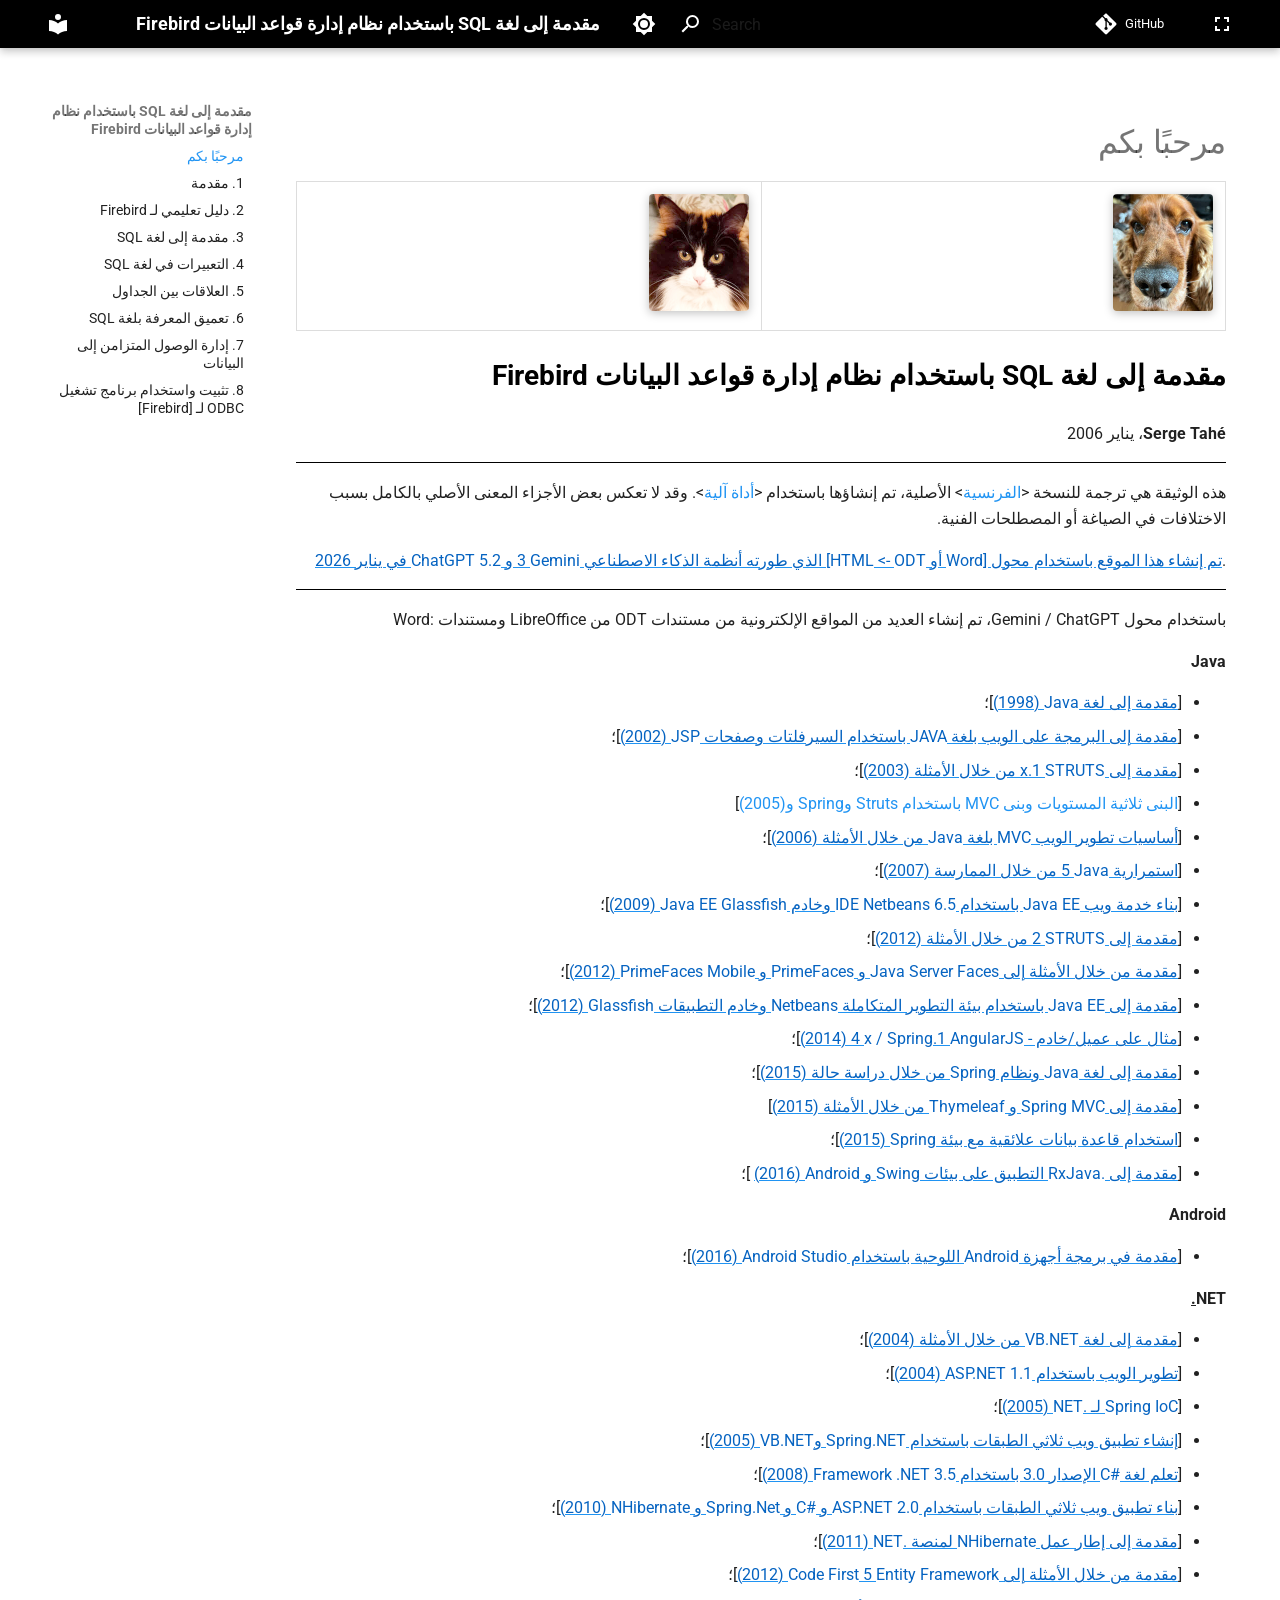
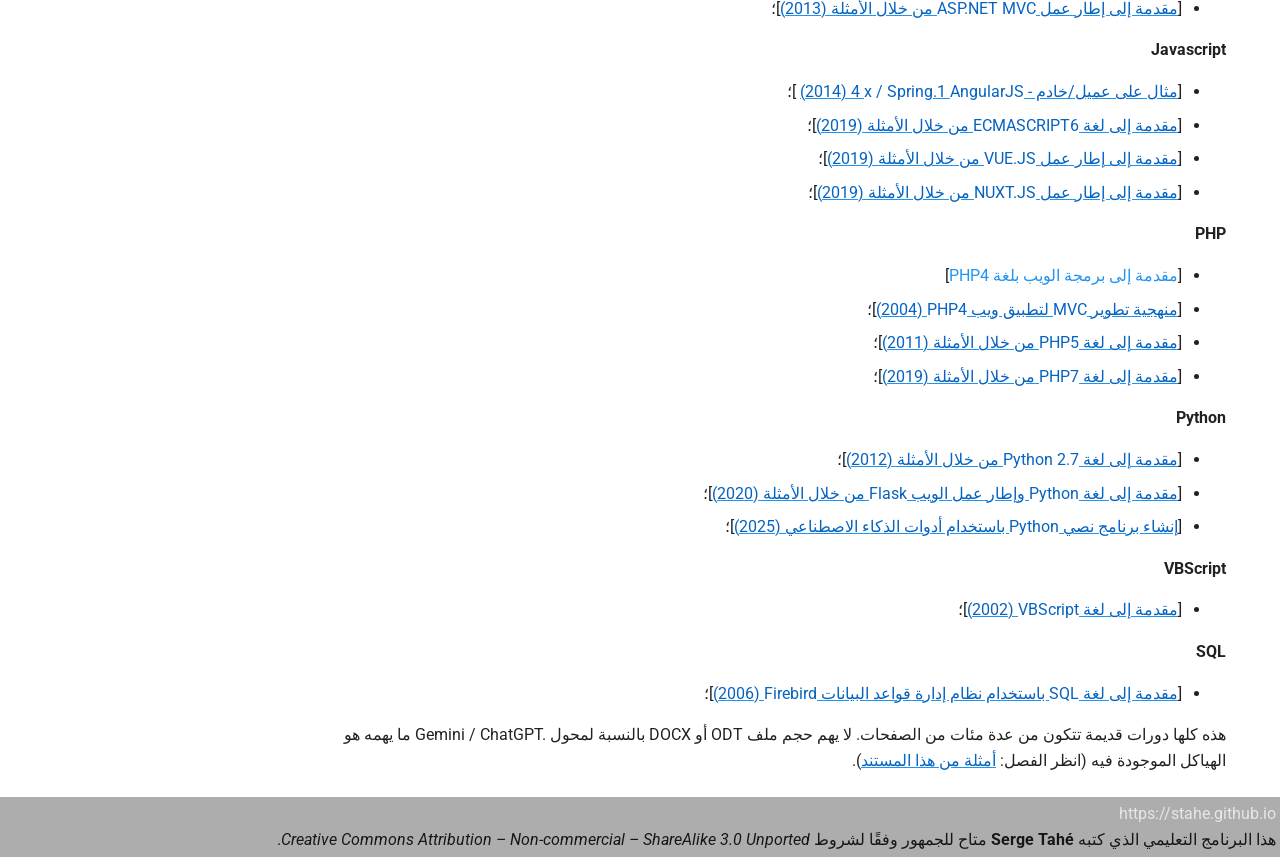
==== commit 7959b51a: "Deployed 4dfb40e with MkDocs version: 1.6.1" ====
--- a/index.html
+++ b/index.html
@@ -536,7 +536,7 @@
 
 <table dir="rtl" class="odt-table" style="border-collapse: collapse; width: 100%; margin-bottom: 1em;"><tr><td dir="rtl" style="border: 1px solid #ddd; padding: 8px; vertical-align: top; text-align: right;"><img src="images/10000000000000C8000000E930F662D2.png" width="100" height="117" style="display:inline-block; margin:4px;width:2.646cm;height:3.083cm;" class="odt-zoomable" data-zoom-src="images/10000000000000C8000000E930F662D2.png" /></td><td dir="rtl" style="border: 1px solid #ddd; padding: 8px; vertical-align: top; text-align: right;"><img src="images/10000000000000C8000000E90F858128.png" width="100" height="117" style="display:inline-block; margin:4px;width:2.646cm;height:3.083cm;" class="odt-zoomable" data-zoom-src="images/10000000000000C8000000E90F858128.png" /></td></tr></table>
 
-<p style="font-size: 28px; font-weight: bold; margin-bottom: 1em; line-height: 1.2; color: #2c3e50;">مقدمة إلى لغة <bdi dir="ltr" class="odt-ltr-term">SQL</bdi> باستخدام نظام إدارة قواعد البيانات <bdi dir="ltr" class="odt-ltr-term">Firebird</bdi></p>
+<p style="font-size: 28px; font-weight: bold; margin-bottom: 1em; line-height: 1.2; color: #000000;">مقدمة إلى لغة <bdi dir="ltr" class="odt-ltr-term">SQL</bdi> باستخدام نظام إدارة قواعد البيانات <bdi dir="ltr" class="odt-ltr-term">Firebird</bdi></p>
 
 <p><strong><bdi dir="ltr" class="odt-ltr-term">Serge Tahé</bdi></strong>، يناير 2006</p>
 <hr style="border:0; border-top:0.06pt solid #000000; margin:0.75em 0;" data-odt-border="top" />
